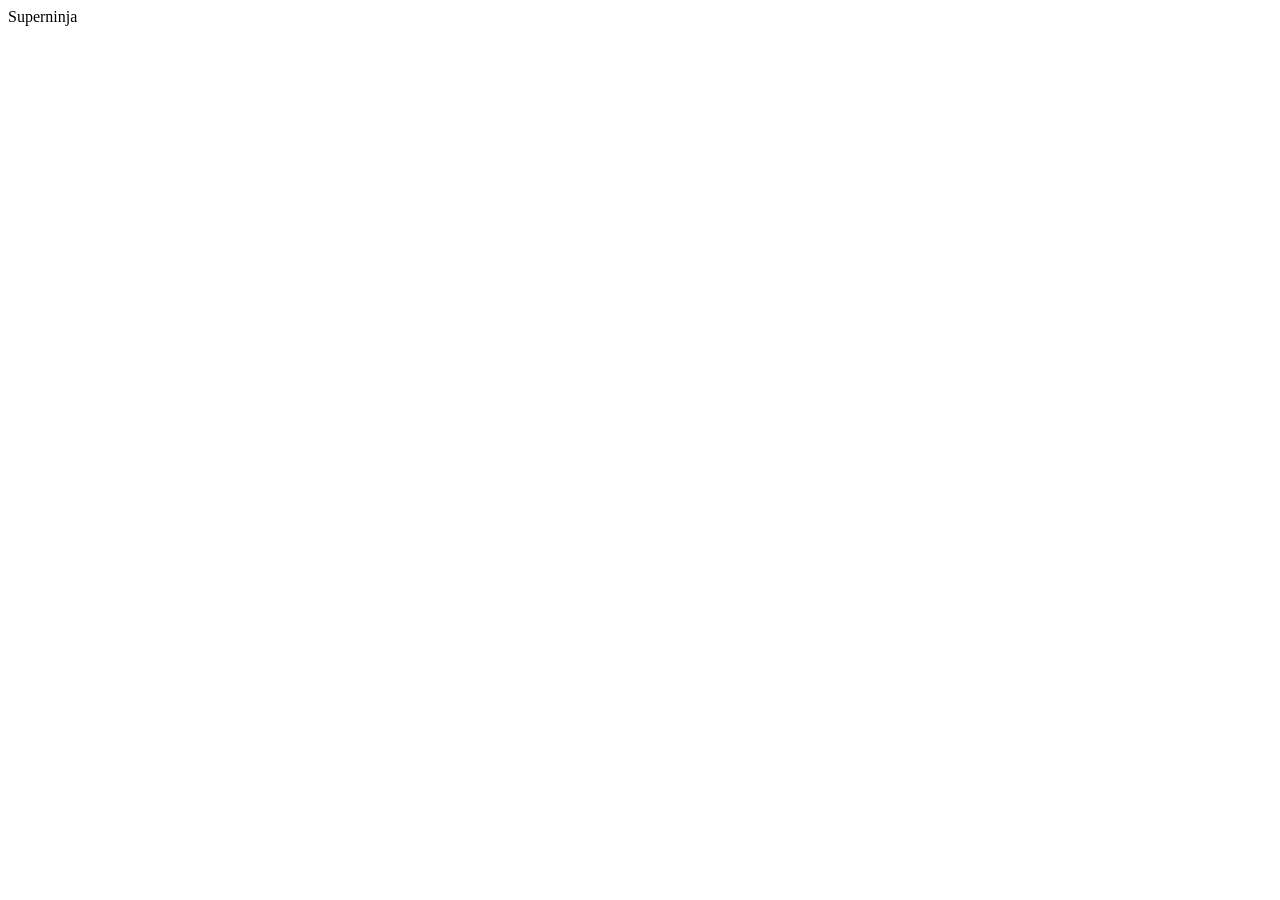
==== index.html @ 9fea65e7 "github pages" ====
<!DOCTYPE html>
<html lang="en">
<head>
  <meta charset="UTF-8">
  <meta name="viewport" content="width=device-width, initial-scale=1.0">
  <title>Superninja</title>
</head>
<body>
  <div>Superninja</div>
</body>
</html>
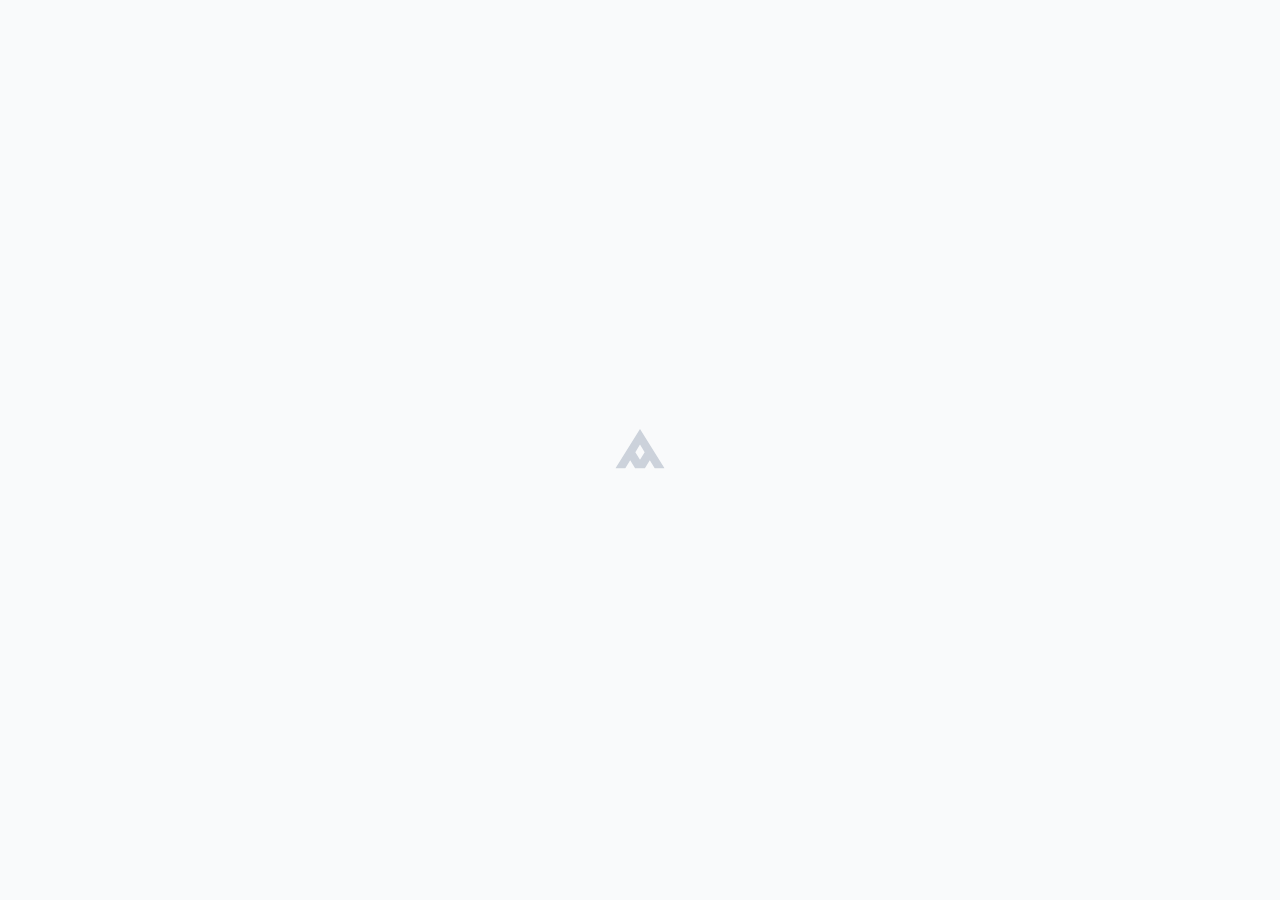
==== commit 111b15d8: "ohg" ====
--- a/index.html
+++ b/index.html
@@ -1,11 +1,46 @@
-<!DOCTYPE html>
-<html lang="en">
-<head>
-  <meta charset="UTF-8">
-  <meta name="viewport" content="width=device-width, initial-scale=1.0">
-  <title>Superninja</title>
-</head>
-<body>
-  <div>Superninja</div>
-</body>
-</html>+<!doctype html>
+<html>
+    <head lang="en">
+        <title>Anduin Design System</title>
+        <meta charset="UTF-8">
+        <meta name="title" content="Anduin Design">
+        <meta name="description" content="Anduin's UI framework for the web">
+        <meta name="viewport" content="width=device-width, initial-scale=1">
+        <link rel="icon" href="/icon.png">
+        <link rel="preconnect" href="https://fonts.googleapis.com">
+        <link rel="preconnect" href="https://fonts.gstatic.com" crossorigin>
+        <link href="https://fonts.googleapis.com/css2?family=Source+Code+Pro&display=swap" rel="stylesheet">
+        <link rel="stylesheet" href="/app.css">
+        <link rel="stylesheet" href="/doc.css">
+        <meta property="og:type" content="website">
+        <meta property="og:url" content="https://anduin.design/">
+        <meta property="og:title" content="Anduin Design System">
+        <meta property="og:description" content="Anduin's UI framework for the web">
+        <meta property="og:image" content="https://anduin.design/image.png">
+        <meta property="twitter:card" content="summary_large_image">
+        <meta property="twitter:url" content="https://anduin.design/">
+        <meta property="twitter:title" content="Anduin Design System">
+        <meta property="twitter:description" content="Anduin's UI framework for the web">
+        <meta property="twitter:image" content="https://anduin.design/image.png">
+    </head>
+    <body class="font-sans leading-28">
+        <div id="root">
+            <div class="flex h-vh100 items-center justify-center bg-gray-1 text-gray-4">
+                <svg xmlns="http://www.w3.org/2000/svg" fill="none" viewBox="0 0 16 16" width="56" height="56" class="block">
+                    <path fill="currentColor" fill-rule="evenodd" d="M8 2l7 11.2h-2.8l-1.4-2.24-1.4 2.24H6.6l-1.4-2.24-1.4 2.24H1L8 2zM6.67 8.65L8 10.82l1.33-2.17L8 6.41 6.67 8.65z"></path>
+                </svg>
+            </div>
+        </div>
+        <script type="importmap">
+            {
+              "imports": {
+                "app": "/app.js"
+              }
+            }
+        </script>
+        <script type="module">
+            import { designApp } from "app";
+            designApp.run()
+        </script>
+    </body>
+</html>
--- a/app.css
+++ b/app.css
@@ -0,0 +1,12 @@
+*,:after,:before{background:none;border:0;-webkit-box-sizing:border-box;box-sizing:border-box;color:inherit;margin:0;padding:0}button,input,optgroup,select,textarea{-webkit-appearance:none;-moz-appearance:none;appearance:none;font:inherit}code,kbd,samp{font:inherit}ol,ul{padding-left:0}img{max-width:100%}h1{font-size:32px;line-height:36px}h1,h2{font-weight:400}h2{font-size:24px;line-height:32px}h3{font-size:20px;font-weight:500;line-height:24px}h4{font-size:16px}h4,h5{font-weight:600;line-height:20px}h5{font-size:13px}h6{font-weight:600;line-height:20px}h6,small{font-size:12px}body{background-color:#f5f9fc;color:#20394d;font-family:system-ui,-apple-system,Roboto,Oxygen,Cantarell,Ubuntu,Segoe UI,sans-serif;font-size:13px;-moz-osx-font-smoothing:grayscale;-webkit-font-smoothing:antialiased;font-synthesis:none;line-height:20px;min-height:100vh}a{color:#2b95d6;text-decoration:none}a:hover{text-decoration:underline}button:not(:disabled),select:not(:disabled){cursor:pointer}button:focus,input:focus,textarea:focus{outline:none}option{background:#fff;color:#20394d}::-webkit-input-placeholder{color:#809aad}::-moz-placeholder{color:#809aad}:-ms-input-placeholder{color:#809aad}::-ms-input-placeholder{color:#809aad}::placeholder{color:#809aad}:disabled{pointer-events:none}textarea:disabled{pointer-events:auto}::-webkit-inner-spin-button{display:none}*{scrollbar-color:rgba(32,57,77,.3) transparent;scrollbar-width:auto}::-webkit-scrollbar{width:16px}::-webkit-scrollbar-thumb{background-clip:content-box;background-color:rgba(32,57,77,.3);border:4px solid transparent;border-radius:16px}::-webkit-scrollbar-thumb:hover{background-color:rgba(32,57,77,.6)}::-webkit-scrollbar-track{background-color:transparent}input[type=password]::-webkit-credentials-auto-fill-button{display:none!important;height:0;margin:0;pointer-events:none;visibility:hidden;width:0}@-webkit-keyframes an-tx330{0%{-webkit-transform:translateX(-100%);transform:translateX(-100%)}to{-webkit-transform:translateX(330%);transform:translateX(330%)}}@keyframes an-tx330{0%{-webkit-transform:translateX(-100%);transform:translateX(-100%)}to{-webkit-transform:translateX(330%);transform:translateX(330%)}}.an-tx330{-webkit-animation:an-tx330;animation:an-tx330;-webkit-animation-duration:1s;animation-duration:1s;-webkit-animation-iteration-count:infinite;animation-iteration-count:infinite}@-webkit-keyframes an-circle{0%{-webkit-transform:rotate(0deg);transform:rotate(0deg)}to{-webkit-transform:rotate(1turn);transform:rotate(1turn)}}@keyframes an-circle{0%{-webkit-transform:rotate(0deg);transform:rotate(0deg)}to{-webkit-transform:rotate(1turn);transform:rotate(1turn)}}.an-circle{-webkit-animation:an-circle .6s linear infinite;animation:an-circle .6s linear infinite}.an-pulse{-webkit-animation:an-pulse 2s infinite;animation:an-pulse 2s infinite;-webkit-animation-delay:.5s;animation-delay:.5s}@-webkit-keyframes an-pulse{0%{-webkit-box-shadow:0 0 0 0 #48aff0;box-shadow:0 0 0 0 #48aff0}to{-webkit-box-shadow:0 0 0 12px rgba(72,175,240,0);box-shadow:0 0 0 12px rgba(72,175,240,0)}}@keyframes an-pulse{0%{-webkit-box-shadow:0 0 0 0 #48aff0;box-shadow:0 0 0 0 #48aff0}to{-webkit-box-shadow:0 0 0 12px rgba(72,175,240,0);box-shadow:0 0 0 12px rgba(72,175,240,0)}}.an-fade-in{-webkit-animation-delay:var(--an-fade-in-delay,0ms);animation-delay:var(--an-fade-in-delay,0ms);-webkit-animation-duration:var(--an-fade-in-duration,.2s);animation-duration:var(--an-fade-in-duration,.2s);-webkit-animation-fill-mode:both;animation-fill-mode:both;-webkit-animation-name:an-fade-in;animation-name:an-fade-in}@-webkit-keyframes an-fade-in{0%{opacity:0}to{opacity:1}}@keyframes an-fade-in{0%{opacity:0}to{opacity:1}}.an-fadeout{-webkit-animation-duration:.4s;animation-duration:.4s;-webkit-animation-fill-mode:both;animation-fill-mode:both;-webkit-animation-name:an-fadeout;animation-name:an-fadeout}@-webkit-keyframes an-fadeout{0%{opacity:1}to{opacity:0}}@keyframes an-fadeout{0%{opacity:1}to{opacity:0}}.acl-toast-fadeout-top-right{-webkit-animation-delay:4s;animation-delay:4s;-webkit-animation-duration:1s;animation-duration:1s;-webkit-animation-fill-mode:both;animation-fill-mode:both;-webkit-animation-name:acl-toast-fadeout-top-right;animation-name:acl-toast-fadeout-top-right}@-webkit-keyframes acl-toast-fadeout-top-right{0%{opacity:1;-webkit-transform:translateX(0);transform:translateX(0)}to{opacity:0;-webkit-transform:translateX(100%);transform:translateX(100%)}}@keyframes acl-toast-fadeout-top-right{0%{opacity:1;-webkit-transform:translateX(0);transform:translateX(0)}to{opacity:0;-webkit-transform:translateX(100%);transform:translateX(100%)}}.acl-toast-fadeout-bottom-left{-webkit-animation-delay:4s;animation-delay:4s;-webkit-animation-duration:1s;animation-duration:1s;-webkit-animation-fill-mode:both;animation-fill-mode:both;-webkit-animation-name:acl-toast-fadeout-bottom-left;animation-name:acl-toast-fadeout-bottom-left}@-webkit-keyframes acl-toast-fadeout-bottom-left{0%{opacity:1;-webkit-transform:translateX(0);transform:translateX(0)}to{opacity:0;-webkit-transform:translateX(-100%);transform:translateX(-100%)}}@keyframes acl-toast-fadeout-bottom-left{0%{opacity:1;-webkit-transform:translateX(0);transform:translateX(0)}to{opacity:0;-webkit-transform:translateX(-100%);transform:translateX(-100%)}}.acl-animation-slide-in-right{-webkit-animation-duration:var(--acl-animation-duration,.3s);animation-duration:var(--acl-animation-duration,.3s);-webkit-animation-fill-mode:both;animation-fill-mode:both;-webkit-animation-name:acl-animation-slide-in-right;animation-name:acl-animation-slide-in-right}@-webkit-keyframes acl-animation-slide-in-right{0%{-webkit-transform:translateX(-100%);transform:translateX(-100%)}to{-webkit-transform:translateX(0);transform:translateX(0)}}@keyframes acl-animation-slide-in-right{0%{-webkit-transform:translateX(-100%);transform:translateX(-100%)}to{-webkit-transform:translateX(0);transform:translateX(0)}}.acl-animation-slide-in-left{-webkit-animation-duration:var(--acl-animation-duration,.3s);animation-duration:var(--acl-animation-duration,.3s);-webkit-animation-fill-mode:both;animation-fill-mode:both;-webkit-animation-name:acl-animation-slide-in-left;animation-name:acl-animation-slide-in-left}@-webkit-keyframes acl-animation-slide-in-left{0%{-webkit-transform:translateX(100%);transform:translateX(100%)}to{-webkit-transform:translateX(0);transform:translateX(0)}}@keyframes acl-animation-slide-in-left{0%{-webkit-transform:translateX(100%);transform:translateX(100%)}to{-webkit-transform:translateX(0);transform:translateX(0)}}.acl-animation-slide-in-up{-webkit-animation-duration:var(--acl-animation-duration,.3s);animation-duration:var(--acl-animation-duration,.3s);-webkit-animation-fill-mode:both;animation-fill-mode:both;-webkit-animation-name:acl-animation-slide-in-up;animation-name:acl-animation-slide-in-up}@-webkit-keyframes acl-animation-slide-in-up{0%{-webkit-transform:translateY(100%);transform:translateY(100%)}to{-webkit-transform:translateY(0);transform:translateY(0)}}@keyframes acl-animation-slide-in-up{0%{-webkit-transform:translateY(100%);transform:translateY(100%)}to{-webkit-transform:translateY(0);transform:translateY(0)}}.acl-animation-slide-in-down{-webkit-animation-duration:var(--acl-animation-duration,.3s);animation-duration:var(--acl-animation-duration,.3s);-webkit-animation-fill-mode:both;animation-fill-mode:both;-webkit-animation-name:acl-animation-slide-in-down;animation-name:acl-animation-slide-in-down}@-webkit-keyframes acl-animation-slide-in-down{0%{-webkit-transform:translateY(0);transform:translateY(0)}to{-webkit-transform:translateY(100%);transform:translateY(100%)}}@keyframes acl-animation-slide-in-down{0%{-webkit-transform:translateY(0);transform:translateY(0)}to{-webkit-transform:translateY(100%);transform:translateY(100%)}}.acl-animation-slide-out-ltr{-webkit-animation-duration:var(--acl-animation-duration,.3s);animation-duration:var(--acl-animation-duration,.3s);-webkit-animation-fill-mode:both;animation-fill-mode:both;-webkit-animation-name:acl-animation-slide-out-ltr;animation-name:acl-animation-slide-out-ltr}@-webkit-keyframes acl-animation-slide-out-ltr{0%{-webkit-transform:translateX(0);transform:translateX(0)}to{-webkit-transform:translateX(100%);transform:translateX(100%)}}@keyframes acl-animation-slide-out-ltr{0%{-webkit-transform:translateX(0);transform:translateX(0)}to{-webkit-transform:translateX(100%);transform:translateX(100%)}}.acl-animation-slide-out-rtl{-webkit-animation-duration:var(--acl-animation-duration,.3s);animation-duration:var(--acl-animation-duration,.3s);-webkit-animation-fill-mode:both;animation-fill-mode:both;-webkit-animation-name:acl-animation-slide-out-rtl;animation-name:acl-animation-slide-out-rtl}@-webkit-keyframes acl-animation-slide-out-rtl{0%{-webkit-transform:translateX(0);transform:translateX(0)}to{-webkit-transform:translateX(-100%);transform:translateX(-100%)}}@keyframes acl-animation-slide-out-rtl{0%{-webkit-transform:translateX(0);transform:translateX(0)}to{-webkit-transform:translateX(-100%);transform:translateX(-100%)}}.acl-animation-flash{-webkit-animation-duration:var(--acl-animation-duration,1s);animation-duration:var(--acl-animation-duration,1s);-webkit-animation-name:acl-animation-flash;animation-name:acl-animation-flash}@-webkit-keyframes acl-animation-flash{0%,50%,to{opacity:1}25%,75%{opacity:0}}@keyframes acl-animation-flash{0%,50%,to{opacity:1}25%,75%{opacity:0}}.border-all{border-style:solid;border-width:1px}.border-top{border-top-style:solid;border-top-width:1px}.border-right{border-right-style:solid;border-right-width:1px}.border-bottom{border-bottom-style:solid;border-bottom-width:1px}.border-left{border-left-style:solid;border-left-width:1px}.border-none{border-style:none;border-width:0}.border-1{border-width:1px}.border-2{border-width:2px}.border-4{border-width:4px}.focus\:border-primary-4:focus{border-color:#2b95d6}.focus-within\:border-primary-4:focus-within{border-color:#2b95d6}.selection\:text-transparent::-moz-selection{color:transparent}.selection\:text-transparent::selection{color:transparent}.flex-fill{flex:1 1 0px;min-height:0;min-width:0}.list-none{list-style-type:none;margin:0;padding:0}.align-inherit{vertical-align:inherit}.hover\:opacity-100:hover{opacity:1}.active\:shadow-spread{-webkit-box-shadow:0 0 0 12px transparent;box-shadow:0 0 0 12px transparent}.active\:shadow-spread:active{-webkit-box-shadow:0 0 0 2px #d3eeff;box-shadow:0 0 0 2px #d3eeff}.focus\:shadow-spread{-webkit-box-shadow:0 0 0 12px transparent;box-shadow:0 0 0 12px transparent}.focus\:shadow-spread:focus{-webkit-box-shadow:0 0 0 2px #d3eeff;box-shadow:0 0 0 2px #d3eeff}.focus-within\:shadow-spread{-webkit-box-shadow:0 0 0 12px transparent;box-shadow:0 0 0 12px transparent}.focus-within\:shadow-spread:focus-within{-webkit-box-shadow:0 0 0 2px #d3eeff;box-shadow:0 0 0 2px #d3eeff}.selection:\background-blue::-moz-selection{background:#00f}.selection:\background-blue::selection{background:#00f}.focus\:outline-none:focus{outline:none}.focus\:outline-light{outline:12px solid transparent;outline-offset:2px}.focus\:outline-light:focus{outline:2px solid #acdbf8}.js-focus-visible .focus\:outline-light:not(.focus-visible):focus{outline-color:transparent}.focus\:outline-dark{outline:12px solid transparent;outline-offset:2px}.focus\:outline-dark:focus{outline:2px solid #4f6f89}.js-focus-visible .focus\:outline-dark:not(.focus-visible):focus{outline-color:transparent}.before\:absolute:before{position:absolute}.before\:bottom-0:before{bottom:0}.before\:right-0:before{right:0}.before\:ellipsis:before{content:"..."}.after\:absolute:after{position:absolute}.after\:empty:after{content:""}.after\:right-0:after{right:0}.after\:w-px16:after{width:16px}.after\:h-px16:after{height:16px}.after\:bg-transparent:after{background-color:transparent}.after\:bg-gray-0:after{background-color:#fff}.trns-a{-webkit-transition:all .1s;transition:all .1s}.trns-o{-webkit-transition:all .1s,outline .3s ease;transition:all .1s,outline .3s ease}.trns-s{-webkit-transition:all .1s,-webkit-box-shadow .3s ease;transition:all .1s,-webkit-box-shadow .3s ease;transition:all .1s,box-shadow .3s ease;transition:all .1s,box-shadow .3s ease,-webkit-box-shadow .3s ease}:root{--color-gray-1:#f9fafb;--color-gray-2:#edeff2;--color-gray-3:#e7e9ed;--color-gray-4:#ccd2db;--color-gray-5:#98a1b2;--color-gray-6:#8790a4;--color-gray-7:#646e82;--color-gray-8:#323c4d;--color-gray-9:#1d2939;--color-gray-0:#fff;--color-danger-1:#f8e8e8;--color-danger-2:#f6c4c4;--color-danger-3:#f27777;--color-danger-4:#e32d2d;--color-danger-5:#cb0808;--color-primary-1:#dcf2fa;--color-primary-2:#aadaf9;--color-primary-3:#48aff0;--color-primary-4:#1075dc;--color-primary-5:#0158ae;--color-success-1:#cef2d5;--color-success-2:#9de5ab;--color-success-3:#38b95e;--color-success-4:#239e47;--color-success-5:#1f7931;--color-warning-1:#feefcb;--color-warning-2:#fcdea4;--color-warning-3:#ffb829;--color-warning-4:#de990f;--color-warning-5:#8c6500;--space-0:0;--space-4:4px;--space-8:8px;--space-12:12px;--space-16:16px;--space-20:20px;--space-24:24px;--space-32:32px;--space-40:40px;--space-48:48px;--shadow-1-light:0px 1px 1px 0px rgba(0,0,0,.08);--shadow-1-dark:0px 1px 1px 0px rgba(0,0,0,.16);--shadow-4:0px 1px 4px 0px rgba(0,0,0,.16);--shadow-8:0px 1px 8px 0px rgba(0,0,0,.16);--shadow-12:0px 4px 12px 0px rgba(0,0,0,.2)}*,:after,:before{--tw-border-spacing-x:0;--tw-border-spacing-y:0;--tw-pan-x: ;--tw-pan-y: ;--tw-pinch-zoom: ;--tw-scroll-snap-strictness:proximity;--tw-ordinal: ;--tw-slashed-zero: ;--tw-numeric-figure: ;--tw-numeric-spacing: ;--tw-numeric-fraction: ;--tw-ring-offset-shadow:0 0 #0000;--tw-ring-shadow:0 0 #0000;--tw-shadow:0 0 #0000;--tw-shadow-colored:0 0 #0000;--tw-contain-size: ;--tw-contain-layout: ;--tw-contain-paint: ;--tw-contain-style: }::-ms-backdrop{--tw-border-spacing-x:0;--tw-border-spacing-y:0;--tw-pan-x: ;--tw-pan-y: ;--tw-pinch-zoom: ;--tw-scroll-snap-strictness:proximity;--tw-ordinal: ;--tw-slashed-zero: ;--tw-numeric-figure: ;--tw-numeric-spacing: ;--tw-numeric-fraction: ;--tw-ring-offset-shadow:0 0 #0000;--tw-ring-shadow:0 0 #0000;--tw-shadow:0 0 #0000;--tw-shadow-colored:0 0 #0000;--tw-contain-size: ;--tw-contain-layout: ;--tw-contain-paint: ;--tw-contain-style: }::backdrop{--tw-border-spacing-x:0;--tw-border-spacing-y:0;--tw-pan-x: ;--tw-pan-y: ;--tw-pinch-zoom: ;--tw-scroll-snap-strictness:proximity;--tw-ordinal: ;--tw-slashed-zero: ;--tw-numeric-figure: ;--tw-numeric-spacing: ;--tw-numeric-fraction: ;--tw-ring-offset-shadow:0 0 #0000;--tw-ring-shadow:0 0 #0000;--tw-shadow:0 0 #0000;--tw-shadow-colored:0 0 #0000;--tw-contain-size: ;--tw-contain-layout: ;--tw-contain-paint: ;--tw-contain-style: }.pointer-events-none{pointer-events:none}.pointer-events-auto{pointer-events:auto}.visible{visibility:visible}.invisible{visibility:hidden}.fixed{position:fixed}.absolute{position:absolute}.relative{position:relative}.sticky{position:sticky}.inset-0{inset:0}.bottom-0{bottom:0}.left-0{left:0}.right-0{right:0}.top-0{top:0}.z-0{z-index:0}.z-1{z-index:1}.z-2{z-index:2}.z-3{z-index:3}.z-4{z-index:4}.z-5{z-index:5}.z-999{z-index:999}.z-9999{z-index:9999}.z-auto{z-index:auto}.m-0{margin:0}.m-12{margin:12px}.m-16{margin:16px}.m-2{margin:2px}.m-20{margin:20px}.m-24{margin:24px}.m-32{margin:32px}.m-4{margin:4px}.m-40{margin:40px}.m-48{margin:48px}.m-6{margin:6px}.m-8{margin:8px}.m-auto{margin:auto}.mx-0{margin-left:0;margin-right:0}.mx-12{margin-left:12px;margin-right:12px}.mx-16{margin-left:16px;margin-right:16px}.mx-2{margin-left:2px;margin-right:2px}.mx-20{margin-left:20px;margin-right:20px}.mx-24{margin-left:24px;margin-right:24px}.mx-32{margin-left:32px;margin-right:32px}.mx-4{margin-left:4px;margin-right:4px}.mx-40{margin-left:40px;margin-right:40px}.mx-48{margin-left:48px;margin-right:48px}.mx-6{margin-left:6px;margin-right:6px}.mx-8{margin-left:8px;margin-right:8px}.mx-auto{margin-left:auto;margin-right:auto}.my-0{margin-bottom:0;margin-top:0}.my-12{margin-bottom:12px;margin-top:12px}.my-16{margin-bottom:16px;margin-top:16px}.my-2{margin-bottom:2px;margin-top:2px}.my-20{margin-bottom:20px;margin-top:20px}.my-24{margin-bottom:24px;margin-top:24px}.my-32{margin-bottom:32px;margin-top:32px}.my-4{margin-bottom:4px;margin-top:4px}.my-40{margin-bottom:40px;margin-top:40px}.my-48{margin-bottom:48px;margin-top:48px}.my-6{margin-bottom:6px;margin-top:6px}.my-8{margin-bottom:8px;margin-top:8px}.my-auto{margin-bottom:auto;margin-top:auto}.mb-0{margin-bottom:0}.mb-12{margin-bottom:12px}.mb-16{margin-bottom:16px}.mb-2{margin-bottom:2px}.mb-20{margin-bottom:20px}.mb-24{margin-bottom:24px}.mb-32{margin-bottom:32px}.mb-4{margin-bottom:4px}.mb-40{margin-bottom:40px}.mb-48{margin-bottom:48px}.mb-6{margin-bottom:6px}.mb-8{margin-bottom:8px}.mb-auto{margin-bottom:auto}.ml-0{margin-left:0}.ml-12{margin-left:12px}.ml-16{margin-left:16px}.ml-2{margin-left:2px}.ml-20{margin-left:20px}.ml-24{margin-left:24px}.ml-32{margin-left:32px}.ml-4{margin-left:4px}.ml-40{margin-left:40px}.ml-48{margin-left:48px}.ml-6{margin-left:6px}.ml-8{margin-left:8px}.ml-auto{margin-left:auto}.mr-0{margin-right:0}.mr-12{margin-right:12px}.mr-16{margin-right:16px}.mr-2{margin-right:2px}.mr-20{margin-right:20px}.mr-24{margin-right:24px}.mr-32{margin-right:32px}.mr-4{margin-right:4px}.mr-40{margin-right:40px}.mr-48{margin-right:48px}.mr-6{margin-right:6px}.mr-8{margin-right:8px}.mr-auto{margin-right:auto}.mt-0{margin-top:0}.mt-12{margin-top:12px}.mt-16{margin-top:16px}.mt-2{margin-top:2px}.mt-20{margin-top:20px}.mt-24{margin-top:24px}.mt-32{margin-top:32px}.mt-4{margin-top:4px}.mt-40{margin-top:40px}.mt-48{margin-top:48px}.mt-6{margin-top:6px}.mt-8{margin-top:8px}.mt-auto{margin-top:auto}.line-clamp-1{-webkit-line-clamp:1}.line-clamp-1,.line-clamp-2{display:-webkit-box;overflow:hidden;-webkit-box-orient:vertical}.line-clamp-2{-webkit-line-clamp:2}.line-clamp-3{-webkit-line-clamp:3}.line-clamp-3,.line-clamp-4{display:-webkit-box;overflow:hidden;-webkit-box-orient:vertical}.line-clamp-4{-webkit-line-clamp:4}.line-clamp-5{-webkit-line-clamp:5}.line-clamp-5,.line-clamp-6{display:-webkit-box;overflow:hidden;-webkit-box-orient:vertical}.line-clamp-6{-webkit-line-clamp:6}.line-clamp-none{overflow:visible;-webkit-box-orient:horizontal;-webkit-line-clamp:none}.block,.line-clamp-none{display:block}.inline-block{display:inline-block}.flex{display:flex}.inline-flex{display:inline-flex}.grid{display:grid}.hidden{display:none}.h-auto{height:auto}.h-custom-1{height:var(--height-custom-1)}.h-custom-2{height:var(--height-custom-2)}.h-custom-3{height:var(--height-custom-3)}.h-max{height:-webkit-max-content;height:-moz-max-content;height:max-content}.h-min{height:-webkit-min-content;height:-moz-min-content;height:min-content}.h-pc100{height:100%}.h-px1{height:1px}.h-px128{height:128px}.h-px16{height:16px}.h-px20{height:20px}.h-px24{height:24px}.h-px256{height:256px}.h-px32{height:32px}.h-px40{height:40px}.h-px48{height:48px}.h-px64{height:64px}.h-px8{height:8px}.h-vh100{height:100vh}.min-h-pc100{min-height:100%}.min-h-vh100{min-height:100vh}.w-auto{width:auto}.w-custom-1{width:var(--width-custom-1)}.w-custom-2{width:var(--width-custom-2)}.w-custom-3{width:var(--width-custom-3)}.w-fit{width:-webkit-fit-content;width:-moz-fit-content;width:fit-content}.w-max{width:-webkit-max-content;width:-moz-max-content;width:max-content}.w-min{width:-webkit-min-content;width:-moz-min-content;width:min-content}.w-pc10{width:10%}.w-pc100{width:100%}.w-pc20{width:20%}.w-pc25{width:25%}.w-pc30{width:30%}.w-pc33{width:33.33333%}.w-pc40{width:40%}.w-pc50{width:50%}.w-pc60{width:60%}.w-pc66{width:66.66667%}.w-pc70{width:70%}.w-pc75{width:75%}.w-pc80{width:80%}.w-pc90{width:90%}.w-px1{width:1px}.w-px1024{width:1024px}.w-px128{width:128px}.w-px1536{width:1536px}.w-px16{width:16px}.w-px20{width:20px}.w-px24{width:24px}.w-px256{width:256px}.w-px32{width:32px}.w-px40{width:40px}.w-px48{width:48px}.w-px480{width:480px}.w-px512{width:512px}.w-px64{width:64px}.w-px640{width:640px}.w-px768{width:768px}.w-px8{width:8px}.min-w-fit{min-width:-webkit-fit-content;min-width:-moz-fit-content;min-width:fit-content}.min-w-max{min-width:-webkit-max-content;min-width:-moz-max-content;min-width:max-content}.min-w-min{min-width:-webkit-min-content;min-width:-moz-min-content;min-width:min-content}.max-w-custom-1{max-width:var(--max-width-custom-1)}.max-w-custom-2{max-width:var(--max-width-custom-2)}.max-w-custom-3{max-width:var(--max-width-custom-3)}.max-w-pc100{max-width:100%}.max-w-px1024{max-width:1024px}.max-w-px128{max-width:128px}.max-w-px256{max-width:256px}.max-w-px480{max-width:480px}.max-w-px512{max-width:512px}.max-w-px640{max-width:640px}.max-w-px768{max-width:768px}.flex-1{flex:1 1 0%}.flex-none{flex:none}.flex-grow,.grow{flex-grow:1}.cursor-crosshair{cursor:crosshair}.cursor-default{cursor:default}.cursor-ew-resize{cursor:ew-resize}.cursor-help{cursor:help}.cursor-move{cursor:move}.cursor-nesw-resize{cursor:nesw-resize}.cursor-not-allowed{cursor:not-allowed}.cursor-ns-resize{cursor:ns-resize}.cursor-nwse-resize{cursor:nwse-resize}.cursor-pointer{cursor:pointer}.cursor-text{cursor:text}.select-none{-webkit-user-select:none;-moz-user-select:none;-ms-user-select:none;user-select:none}.resize-none{resize:none}.resize-y{resize:vertical}.resize-x{resize:horizontal}.resize{resize:both}.grid-cols-1{grid-template-columns:repeat(1,minmax(0,1fr))}.grid-cols-2{grid-template-columns:repeat(2,minmax(0,1fr))}.grid-cols-3{grid-template-columns:repeat(3,minmax(0,1fr))}.grid-cols-4{grid-template-columns:repeat(4,minmax(0,1fr))}.grid-cols-6{grid-template-columns:repeat(6,minmax(0,1fr))}.grid-cols-8{grid-template-columns:repeat(8,minmax(0,1fr))}.flex-row{flex-direction:row}.flex-row-reverse{flex-direction:row-reverse}.flex-col{flex-direction:column}.flex-col-reverse{flex-direction:column-reverse}.flex-wrap{flex-wrap:wrap}.items-start{align-items:flex-start}.items-end{align-items:flex-end}.items-center{align-items:center}.items-baseline{align-items:baseline}.items-stretch{align-items:stretch}.justify-start{justify-content:flex-start}.justify-end{justify-content:flex-end}.justify-center{justify-content:center}.justify-between{justify-content:space-between}.justify-around{justify-content:space-around}.gap-x-0{-webkit-column-gap:0;-moz-column-gap:0;column-gap:0}.gap-x-12{-webkit-column-gap:12px;-moz-column-gap:12px;column-gap:12px}.gap-x-16{-webkit-column-gap:16px;-moz-column-gap:16px;column-gap:16px}.gap-x-2{-webkit-column-gap:2px;-moz-column-gap:2px;column-gap:2px}.gap-x-20{-webkit-column-gap:20px;-moz-column-gap:20px;column-gap:20px}.gap-x-24{-webkit-column-gap:24px;-moz-column-gap:24px;column-gap:24px}.gap-x-32{-webkit-column-gap:32px;-moz-column-gap:32px;column-gap:32px}.gap-x-4{-webkit-column-gap:4px;-moz-column-gap:4px;column-gap:4px}.gap-x-40{-webkit-column-gap:40px;-moz-column-gap:40px;column-gap:40px}.gap-x-48{-webkit-column-gap:48px;-moz-column-gap:48px;column-gap:48px}.gap-x-6{-webkit-column-gap:6px;-moz-column-gap:6px;column-gap:6px}.gap-x-8{-webkit-column-gap:8px;-moz-column-gap:8px;column-gap:8px}.gap-y-0{row-gap:0}.gap-y-12{row-gap:12px}.gap-y-16{row-gap:16px}.gap-y-2{row-gap:2px}.gap-y-20{row-gap:20px}.gap-y-24{row-gap:24px}.gap-y-32{row-gap:32px}.gap-y-4{row-gap:4px}.gap-y-40{row-gap:40px}.gap-y-48{row-gap:48px}.gap-y-6{row-gap:6px}.gap-y-8{row-gap:8px}.space-x-0>:not([hidden])~:not([hidden]){--tw-space-x-reverse:0;margin-left:calc(0px*(1 - var(--tw-space-x-reverse)));margin-right:calc(0px*var(--tw-space-x-reverse))}.space-x-12>:not([hidden])~:not([hidden]){--tw-space-x-reverse:0;margin-left:calc(12px*(1 - var(--tw-space-x-reverse)));margin-right:calc(12px*var(--tw-space-x-reverse))}.space-x-16>:not([hidden])~:not([hidden]){--tw-space-x-reverse:0;margin-left:calc(16px*(1 - var(--tw-space-x-reverse)));margin-right:calc(16px*var(--tw-space-x-reverse))}.space-x-2>:not([hidden])~:not([hidden]){--tw-space-x-reverse:0;margin-left:calc(2px*(1 - var(--tw-space-x-reverse)));margin-right:calc(2px*var(--tw-space-x-reverse))}.space-x-20>:not([hidden])~:not([hidden]){--tw-space-x-reverse:0;margin-left:calc(20px*(1 - var(--tw-space-x-reverse)));margin-right:calc(20px*var(--tw-space-x-reverse))}.space-x-24>:not([hidden])~:not([hidden]){--tw-space-x-reverse:0;margin-left:calc(24px*(1 - var(--tw-space-x-reverse)));margin-right:calc(24px*var(--tw-space-x-reverse))}.space-x-32>:not([hidden])~:not([hidden]){--tw-space-x-reverse:0;margin-left:calc(32px*(1 - var(--tw-space-x-reverse)));margin-right:calc(32px*var(--tw-space-x-reverse))}.space-x-4>:not([hidden])~:not([hidden]){--tw-space-x-reverse:0;margin-left:calc(4px*(1 - var(--tw-space-x-reverse)));margin-right:calc(4px*var(--tw-space-x-reverse))}.space-x-40>:not([hidden])~:not([hidden]){--tw-space-x-reverse:0;margin-left:calc(40px*(1 - var(--tw-space-x-reverse)));margin-right:calc(40px*var(--tw-space-x-reverse))}.space-x-48>:not([hidden])~:not([hidden]){--tw-space-x-reverse:0;margin-left:calc(48px*(1 - var(--tw-space-x-reverse)));margin-right:calc(48px*var(--tw-space-x-reverse))}.space-x-6>:not([hidden])~:not([hidden]){--tw-space-x-reverse:0;margin-left:calc(6px*(1 - var(--tw-space-x-reverse)));margin-right:calc(6px*var(--tw-space-x-reverse))}.space-x-8>:not([hidden])~:not([hidden]){--tw-space-x-reverse:0;margin-left:calc(8px*(1 - var(--tw-space-x-reverse)));margin-right:calc(8px*var(--tw-space-x-reverse))}.space-y-0>:not([hidden])~:not([hidden]){--tw-space-y-reverse:0;margin-bottom:calc(0px*var(--tw-space-y-reverse));margin-top:calc(0px*(1 - var(--tw-space-y-reverse)))}.space-y-12>:not([hidden])~:not([hidden]){--tw-space-y-reverse:0;margin-bottom:calc(12px*var(--tw-space-y-reverse));margin-top:calc(12px*(1 - var(--tw-space-y-reverse)))}.space-y-16>:not([hidden])~:not([hidden]){--tw-space-y-reverse:0;margin-bottom:calc(16px*var(--tw-space-y-reverse));margin-top:calc(16px*(1 - var(--tw-space-y-reverse)))}.space-y-2>:not([hidden])~:not([hidden]){--tw-space-y-reverse:0;margin-bottom:calc(2px*var(--tw-space-y-reverse));margin-top:calc(2px*(1 - var(--tw-space-y-reverse)))}.space-y-20>:not([hidden])~:not([hidden]){--tw-space-y-reverse:0;margin-bottom:calc(20px*var(--tw-space-y-reverse));margin-top:calc(20px*(1 - var(--tw-space-y-reverse)))}.space-y-24>:not([hidden])~:not([hidden]){--tw-space-y-reverse:0;margin-bottom:calc(24px*var(--tw-space-y-reverse));margin-top:calc(24px*(1 - var(--tw-space-y-reverse)))}.space-y-32>:not([hidden])~:not([hidden]){--tw-space-y-reverse:0;margin-bottom:calc(32px*var(--tw-space-y-reverse));margin-top:calc(32px*(1 - var(--tw-space-y-reverse)))}.space-y-4>:not([hidden])~:not([hidden]){--tw-space-y-reverse:0;margin-bottom:calc(4px*var(--tw-space-y-reverse));margin-top:calc(4px*(1 - var(--tw-space-y-reverse)))}.space-y-40>:not([hidden])~:not([hidden]){--tw-space-y-reverse:0;margin-bottom:calc(40px*var(--tw-space-y-reverse));margin-top:calc(40px*(1 - var(--tw-space-y-reverse)))}.space-y-48>:not([hidden])~:not([hidden]){--tw-space-y-reverse:0;margin-bottom:calc(48px*var(--tw-space-y-reverse));margin-top:calc(48px*(1 - var(--tw-space-y-reverse)))}.space-y-6>:not([hidden])~:not([hidden]){--tw-space-y-reverse:0;margin-bottom:calc(6px*var(--tw-space-y-reverse));margin-top:calc(6px*(1 - var(--tw-space-y-reverse)))}.space-y-8>:not([hidden])~:not([hidden]){--tw-space-y-reverse:0;margin-bottom:calc(8px*var(--tw-space-y-reverse));margin-top:calc(8px*(1 - var(--tw-space-y-reverse)))}.divide-y-reverse>:not([hidden])~:not([hidden]){--tw-divide-y-reverse:1}.divide-x-reverse>:not([hidden])~:not([hidden]){--tw-divide-x-reverse:1}.divide-danger-1>:not([hidden])~:not([hidden]){--tw-divide-opacity:1;border-color:rgb(248 232 232/var(--tw-divide-opacity))}.divide-danger-2>:not([hidden])~:not([hidden]){--tw-divide-opacity:1;border-color:rgb(246 196 196/var(--tw-divide-opacity))}.divide-danger-3>:not([hidden])~:not([hidden]){--tw-divide-opacity:1;border-color:rgb(242 119 119/var(--tw-divide-opacity))}.divide-danger-4>:not([hidden])~:not([hidden]){--tw-divide-opacity:1;border-color:rgb(227 45 45/var(--tw-divide-opacity))}.divide-danger-5>:not([hidden])~:not([hidden]){--tw-divide-opacity:1;border-color:rgb(203 8 8/var(--tw-divide-opacity))}.divide-gray-0>:not([hidden])~:not([hidden]){--tw-divide-opacity:1;border-color:rgb(255 255 255/var(--tw-divide-opacity))}.divide-gray-1>:not([hidden])~:not([hidden]){--tw-divide-opacity:1;border-color:rgb(249 250 251/var(--tw-divide-opacity))}.divide-gray-2>:not([hidden])~:not([hidden]){--tw-divide-opacity:1;border-color:rgb(237 239 242/var(--tw-divide-opacity))}.divide-gray-3>:not([hidden])~:not([hidden]){--tw-divide-opacity:1;border-color:rgb(231 233 237/var(--tw-divide-opacity))}.divide-gray-4>:not([hidden])~:not([hidden]){--tw-divide-opacity:1;border-color:rgb(204 210 219/var(--tw-divide-opacity))}.divide-gray-5>:not([hidden])~:not([hidden]){--tw-divide-opacity:1;border-color:rgb(152 161 178/var(--tw-divide-opacity))}.divide-gray-6>:not([hidden])~:not([hidden]){--tw-divide-opacity:1;border-color:rgb(135 144 164/var(--tw-divide-opacity))}.divide-gray-7>:not([hidden])~:not([hidden]){--tw-divide-opacity:1;border-color:rgb(100 110 130/var(--tw-divide-opacity))}.divide-gray-8>:not([hidden])~:not([hidden]){--tw-divide-opacity:1;border-color:rgb(50 60 77/var(--tw-divide-opacity))}.divide-gray-9>:not([hidden])~:not([hidden]){--tw-divide-opacity:1;border-color:rgb(29 41 57/var(--tw-divide-opacity))}.divide-primary-1>:not([hidden])~:not([hidden]){--tw-divide-opacity:1;border-color:rgb(220 242 250/var(--tw-divide-opacity))}.divide-primary-2>:not([hidden])~:not([hidden]){--tw-divide-opacity:1;border-color:rgb(170 218 249/var(--tw-divide-opacity))}.divide-primary-3>:not([hidden])~:not([hidden]){--tw-divide-opacity:1;border-color:rgb(72 175 240/var(--tw-divide-opacity))}.divide-primary-4>:not([hidden])~:not([hidden]){--tw-divide-opacity:1;border-color:rgb(16 117 220/var(--tw-divide-opacity))}.divide-primary-5>:not([hidden])~:not([hidden]){--tw-divide-opacity:1;border-color:rgb(1 88 174/var(--tw-divide-opacity))}.divide-success-1>:not([hidden])~:not([hidden]){--tw-divide-opacity:1;border-color:rgb(206 242 213/var(--tw-divide-opacity))}.divide-success-2>:not([hidden])~:not([hidden]){--tw-divide-opacity:1;border-color:rgb(157 229 171/var(--tw-divide-opacity))}.divide-success-3>:not([hidden])~:not([hidden]){--tw-divide-opacity:1;border-color:rgb(56 185 94/var(--tw-divide-opacity))}.divide-success-4>:not([hidden])~:not([hidden]){--tw-divide-opacity:1;border-color:rgb(35 158 71/var(--tw-divide-opacity))}.divide-success-5>:not([hidden])~:not([hidden]){--tw-divide-opacity:1;border-color:rgb(31 121 49/var(--tw-divide-opacity))}.divide-warning-1>:not([hidden])~:not([hidden]){--tw-divide-opacity:1;border-color:rgb(254 239 203/var(--tw-divide-opacity))}.divide-warning-2>:not([hidden])~:not([hidden]){--tw-divide-opacity:1;border-color:rgb(252 222 164/var(--tw-divide-opacity))}.divide-warning-3>:not([hidden])~:not([hidden]){--tw-divide-opacity:1;border-color:rgb(255 184 41/var(--tw-divide-opacity))}.divide-warning-4>:not([hidden])~:not([hidden]){--tw-divide-opacity:1;border-color:rgb(222 153 15/var(--tw-divide-opacity))}.divide-warning-5>:not([hidden])~:not([hidden]){--tw-divide-opacity:1;border-color:rgb(140 101 0/var(--tw-divide-opacity))}.overflow-auto{overflow:auto}.overflow-hidden{overflow:hidden}.overflow-visible{overflow:visible}.overflow-scroll{overflow:scroll}.overflow-x-auto{overflow-x:auto}.overflow-y-auto{overflow-y:auto}.overflow-x-hidden{overflow-x:hidden}.overflow-y-hidden{overflow-y:hidden}.overflow-x-visible{overflow-x:visible}.overflow-y-visible{overflow-y:visible}.overflow-x-scroll{overflow-x:scroll}.overflow-y-scroll{overflow-y:scroll}.truncate{overflow:hidden;text-overflow:ellipsis;white-space:nowrap}.whitespace-normal{white-space:normal}.whitespace-nowrap{white-space:nowrap}.whitespace-pre{white-space:pre}.whitespace-pre-line{white-space:pre-line}.whitespace-pre-wrap{white-space:pre-wrap}.text-wrap{text-wrap:wrap}.text-nowrap{text-wrap:nowrap}.text-balance{text-wrap:balance}.text-pretty{text-wrap:pretty}.break-words{overflow-wrap:break-word}.break-all{word-break:break-all}.rounded-0{border-radius:0}.rounded-2{border-radius:2px}.rounded-3{border-radius:3px}.rounded-4{border-radius:4px}.rounded-6{border-radius:6px}.rounded-8{border-radius:8px}.rounded-full{border-radius:9999px}.rounded-b-0{border-bottom-right-radius:0}.rounded-b-0,.rounded-l-0{border-bottom-left-radius:0}.rounded-l-0{border-top-left-radius:0}.rounded-r-0{border-bottom-right-radius:0}.rounded-r-0,.rounded-t-0{border-top-right-radius:0}.rounded-t-0{border-top-left-radius:0}.border-3{border-width:3px}.border-solid{border-style:solid}.border-dashed{border-style:dashed}.border-none{border-style:none}.border-current{border-color:currentColor}.border-custom-1{border-color:var(--color-custom-1)}.border-custom-2{border-color:var(--color-custom-2)}.border-custom-3{border-color:var(--color-custom-3)}.border-danger-1{--tw-border-opacity:1;border-color:rgb(248 232 232/var(--tw-border-opacity))}.border-danger-2{--tw-border-opacity:1;border-color:rgb(246 196 196/var(--tw-border-opacity))}.border-danger-3{--tw-border-opacity:1;border-color:rgb(242 119 119/var(--tw-border-opacity))}.border-danger-4{--tw-border-opacity:1;border-color:rgb(227 45 45/var(--tw-border-opacity))}.border-danger-5{--tw-border-opacity:1;border-color:rgb(203 8 8/var(--tw-border-opacity))}.border-gray-0{--tw-border-opacity:1;border-color:rgb(255 255 255/var(--tw-border-opacity))}.border-gray-1{--tw-border-opacity:1;border-color:rgb(249 250 251/var(--tw-border-opacity))}.border-gray-2{--tw-border-opacity:1;border-color:rgb(237 239 242/var(--tw-border-opacity))}.border-gray-3{--tw-border-opacity:1;border-color:rgb(231 233 237/var(--tw-border-opacity))}.border-gray-4{--tw-border-opacity:1;border-color:rgb(204 210 219/var(--tw-border-opacity))}.border-gray-5{--tw-border-opacity:1;border-color:rgb(152 161 178/var(--tw-border-opacity))}.border-gray-6{--tw-border-opacity:1;border-color:rgb(135 144 164/var(--tw-border-opacity))}.border-gray-7{--tw-border-opacity:1;border-color:rgb(100 110 130/var(--tw-border-opacity))}.border-gray-8{--tw-border-opacity:1;border-color:rgb(50 60 77/var(--tw-border-opacity))}.border-gray-9{--tw-border-opacity:1;border-color:rgb(29 41 57/var(--tw-border-opacity))}.border-primary-1{--tw-border-opacity:1;border-color:rgb(220 242 250/var(--tw-border-opacity))}.border-primary-2{--tw-border-opacity:1;border-color:rgb(170 218 249/var(--tw-border-opacity))}.border-primary-3{--tw-border-opacity:1;border-color:rgb(72 175 240/var(--tw-border-opacity))}.border-primary-4{--tw-border-opacity:1;border-color:rgb(16 117 220/var(--tw-border-opacity))}.border-primary-5{--tw-border-opacity:1;border-color:rgb(1 88 174/var(--tw-border-opacity))}.border-success-1{--tw-border-opacity:1;border-color:rgb(206 242 213/var(--tw-border-opacity))}.border-success-2{--tw-border-opacity:1;border-color:rgb(157 229 171/var(--tw-border-opacity))}.border-success-3{--tw-border-opacity:1;border-color:rgb(56 185 94/var(--tw-border-opacity))}.border-success-4{--tw-border-opacity:1;border-color:rgb(35 158 71/var(--tw-border-opacity))}.border-success-5{--tw-border-opacity:1;border-color:rgb(31 121 49/var(--tw-border-opacity))}.border-transparent{border-color:transparent}.border-warning-1{--tw-border-opacity:1;border-color:rgb(254 239 203/var(--tw-border-opacity))}.border-warning-2{--tw-border-opacity:1;border-color:rgb(252 222 164/var(--tw-border-opacity))}.border-warning-3{--tw-border-opacity:1;border-color:rgb(255 184 41/var(--tw-border-opacity))}.border-warning-4{--tw-border-opacity:1;border-color:rgb(222 153 15/var(--tw-border-opacity))}.border-warning-5{--tw-border-opacity:1;border-color:rgb(140 101 0/var(--tw-border-opacity))}.border-opacity-0{--tw-border-opacity:0}.border-opacity-10{--tw-border-opacity:.1}.border-opacity-100{--tw-border-opacity:1}.border-opacity-20{--tw-border-opacity:.2}.border-opacity-30{--tw-border-opacity:.3}.border-opacity-40{--tw-border-opacity:.4}.border-opacity-50{--tw-border-opacity:.5}.border-opacity-60{--tw-border-opacity:.6}.border-opacity-70{--tw-border-opacity:.7}.border-opacity-80{--tw-border-opacity:.8}.border-opacity-90{--tw-border-opacity:.9}.bg-current{background-color:currentColor}.bg-custom-1{background-color:var(--color-custom-1)}.bg-custom-2{background-color:var(--color-custom-2)}.bg-custom-3{background-color:var(--color-custom-3)}.bg-custom-4{background-color:var(--color-custom-4)}.bg-danger-1{--tw-bg-opacity:1;background-color:rgb(248 232 232/var(--tw-bg-opacity))}.bg-danger-2{--tw-bg-opacity:1;background-color:rgb(246 196 196/var(--tw-bg-opacity))}.bg-danger-3{--tw-bg-opacity:1;background-color:rgb(242 119 119/var(--tw-bg-opacity))}.bg-danger-4{--tw-bg-opacity:1;background-color:rgb(227 45 45/var(--tw-bg-opacity))}.bg-danger-5{--tw-bg-opacity:1;background-color:rgb(203 8 8/var(--tw-bg-opacity))}.bg-gray-0{background-color:rgb(255 255 255/var(--tw-bg-opacity))}.bg-gray-0,.bg-gray-1{--tw-bg-opacity:1}.bg-gray-1{background-color:rgb(249 250 251/var(--tw-bg-opacity))}.bg-gray-2{background-color:rgb(237 239 242/var(--tw-bg-opacity))}.bg-gray-2,.bg-gray-3{--tw-bg-opacity:1}.bg-gray-3{background-color:rgb(231 233 237/var(--tw-bg-opacity))}.bg-gray-4{background-color:rgb(204 210 219/var(--tw-bg-opacity))}.bg-gray-4,.bg-gray-5{--tw-bg-opacity:1}.bg-gray-5{background-color:rgb(152 161 178/var(--tw-bg-opacity))}.bg-gray-6{background-color:rgb(135 144 164/var(--tw-bg-opacity))}.bg-gray-6,.bg-gray-7{--tw-bg-opacity:1}.bg-gray-7{background-color:rgb(100 110 130/var(--tw-bg-opacity))}.bg-gray-8{background-color:rgb(50 60 77/var(--tw-bg-opacity))}.bg-gray-8,.bg-gray-9{--tw-bg-opacity:1}.bg-gray-9{background-color:rgb(29 41 57/var(--tw-bg-opacity))}.bg-primary-1{--tw-bg-opacity:1;background-color:rgb(220 242 250/var(--tw-bg-opacity))}.bg-primary-2{--tw-bg-opacity:1;background-color:rgb(170 218 249/var(--tw-bg-opacity))}.bg-primary-3{--tw-bg-opacity:1;background-color:rgb(72 175 240/var(--tw-bg-opacity))}.bg-primary-4{--tw-bg-opacity:1;background-color:rgb(16 117 220/var(--tw-bg-opacity))}.bg-primary-5{--tw-bg-opacity:1;background-color:rgb(1 88 174/var(--tw-bg-opacity))}.bg-success-1{--tw-bg-opacity:1;background-color:rgb(206 242 213/var(--tw-bg-opacity))}.bg-success-2{--tw-bg-opacity:1;background-color:rgb(157 229 171/var(--tw-bg-opacity))}.bg-success-3{--tw-bg-opacity:1;background-color:rgb(56 185 94/var(--tw-bg-opacity))}.bg-success-4{--tw-bg-opacity:1;background-color:rgb(35 158 71/var(--tw-bg-opacity))}.bg-success-5{--tw-bg-opacity:1;background-color:rgb(31 121 49/var(--tw-bg-opacity))}.bg-transparent{background-color:transparent}.bg-warning-1{--tw-bg-opacity:1;background-color:rgb(254 239 203/var(--tw-bg-opacity))}.bg-warning-2{--tw-bg-opacity:1;background-color:rgb(252 222 164/var(--tw-bg-opacity))}.bg-warning-3{--tw-bg-opacity:1;background-color:rgb(255 184 41/var(--tw-bg-opacity))}.bg-warning-4{--tw-bg-opacity:1;background-color:rgb(222 153 15/var(--tw-bg-opacity))}.bg-warning-5{--tw-bg-opacity:1;background-color:rgb(140 101 0/var(--tw-bg-opacity))}.bg-opacity-0{--tw-bg-opacity:0}.bg-opacity-10{--tw-bg-opacity:.1}.bg-opacity-100{--tw-bg-opacity:1}.bg-opacity-20{--tw-bg-opacity:.2}.bg-opacity-30{--tw-bg-opacity:.3}.bg-opacity-40{--tw-bg-opacity:.4}.bg-opacity-50{--tw-bg-opacity:.5}.bg-opacity-60{--tw-bg-opacity:.6}.bg-opacity-70{--tw-bg-opacity:.7}.bg-opacity-80{--tw-bg-opacity:.8}.bg-opacity-90{--tw-bg-opacity:.9}.p-0{padding:0}.p-12{padding:12px}.p-16{padding:16px}.p-2{padding:2px}.p-20{padding:20px}.p-24{padding:24px}.p-32{padding:32px}.p-4{padding:4px}.p-40{padding:40px}.p-48{padding:48px}.p-6{padding:6px}.p-8{padding:8px}.px-0{padding-left:0;padding-right:0}.px-12{padding-left:12px;padding-right:12px}.px-16{padding-left:16px;padding-right:16px}.px-2{padding-left:2px;padding-right:2px}.px-20{padding-left:20px;padding-right:20px}.px-24{padding-left:24px;padding-right:24px}.px-32{padding-left:32px;padding-right:32px}.px-4{padding-left:4px;padding-right:4px}.px-40{padding-left:40px;padding-right:40px}.px-48{padding-left:48px;padding-right:48px}.px-6{padding-left:6px;padding-right:6px}.px-8{padding-left:8px;padding-right:8px}.py-0{padding-bottom:0;padding-top:0}.py-12{padding-bottom:12px;padding-top:12px}.py-16{padding-bottom:16px;padding-top:16px}.py-2{padding-bottom:2px;padding-top:2px}.py-20{padding-bottom:20px;padding-top:20px}.py-24{padding-bottom:24px;padding-top:24px}.py-32{padding-bottom:32px;padding-top:32px}.py-4{padding-bottom:4px;padding-top:4px}.py-40{padding-bottom:40px;padding-top:40px}.py-48{padding-bottom:48px;padding-top:48px}.py-6{padding-bottom:6px;padding-top:6px}.py-8{padding-bottom:8px;padding-top:8px}.pb-0{padding-bottom:0}.pb-12{padding-bottom:12px}.pb-16{padding-bottom:16px}.pb-2{padding-bottom:2px}.pb-20{padding-bottom:20px}.pb-24{padding-bottom:24px}.pb-32{padding-bottom:32px}.pb-4{padding-bottom:4px}.pb-40{padding-bottom:40px}.pb-48{padding-bottom:48px}.pb-6{padding-bottom:6px}.pb-8{padding-bottom:8px}.pl-0{padding-left:0}.pl-12{padding-left:12px}.pl-16{padding-left:16px}.pl-2{padding-left:2px}.pl-20{padding-left:20px}.pl-24{padding-left:24px}.pl-32{padding-left:32px}.pl-4{padding-left:4px}.pl-40{padding-left:40px}.pl-48{padding-left:48px}.pl-6{padding-left:6px}.pl-8{padding-left:8px}.pr-0{padding-right:0}.pr-12{padding-right:12px}.pr-16{padding-right:16px}.pr-2{padding-right:2px}.pr-20{padding-right:20px}.pr-24{padding-right:24px}.pr-32{padding-right:32px}.pr-4{padding-right:4px}.pr-40{padding-right:40px}.pr-48{padding-right:48px}.pr-6{padding-right:6px}.pr-8{padding-right:8px}.pt-0{padding-top:0}.pt-12{padding-top:12px}.pt-16{padding-top:16px}.pt-2{padding-top:2px}.pt-20{padding-top:20px}.pt-24{padding-top:24px}.pt-32{padding-top:32px}.pt-4{padding-top:4px}.pt-40{padding-top:40px}.pt-48{padding-top:48px}.pt-6{padding-top:6px}.pt-8{padding-top:8px}.text-left{text-align:left}.text-center{text-align:center}.text-right{text-align:right}.text-justify{text-align:justify}.align-baseline{vertical-align:baseline}.align-top{vertical-align:top}.align-middle{vertical-align:middle}.align-bottom{vertical-align:bottom}.align-text-bottom{vertical-align:text-bottom}.font-mono{font-family:monospace}.font-sans{font-family:system-ui,-apple-system,Roboto,Oxygen,Cantarell,Ubuntu,Segoe UI,sans-serif}.text-10{font-size:10px}.text-11{font-size:11px}.text-13{font-size:13px}.text-15{font-size:15px}.text-17{font-size:17px}.text-20{font-size:20px}.text-23{font-size:23px}.text-26{font-size:26px}.text-30{font-size:30px}.text-35{font-size:35px}.text-9{font-size:9px}.text-custom-1{font-size:var(--text-custom-1)}.font-bold{font-weight:700}.font-medium{font-weight:500}.font-normal{font-weight:400}.font-semi-bold{font-weight:600}.uppercase{text-transform:uppercase}.capitalize{text-transform:capitalize}.normal-case{text-transform:none}.italic{font-style:italic}.slashed-zero{--tw-slashed-zero:slashed-zero}.slashed-zero,.tabular-nums{font-variant-numeric:var(--tw-ordinal) var(--tw-slashed-zero) var(--tw-numeric-figure) var(--tw-numeric-spacing) var(--tw-numeric-fraction)}.tabular-nums{--tw-numeric-spacing:tabular-nums}.leading-16{line-height:16px}.leading-20{line-height:20px}.leading-24{line-height:24px}.leading-28{line-height:28px}.leading-32{line-height:32px}.leading-40{line-height:40px}.leading-44{line-height:44px}.leading-r1p5{line-height:1.5}.text-custom-1{color:var(--color-custom-1)}.text-custom-2{color:var(--color-custom-2)}.text-custom-3{color:var(--color-custom-3)}.text-custom-4{color:var(--color-custom-4)}.text-danger-1{--tw-text-opacity:1;color:rgb(248 232 232/var(--tw-text-opacity))}.text-danger-2{--tw-text-opacity:1;color:rgb(246 196 196/var(--tw-text-opacity))}.text-danger-3{--tw-text-opacity:1;color:rgb(242 119 119/var(--tw-text-opacity))}.text-danger-4{--tw-text-opacity:1;color:rgb(227 45 45/var(--tw-text-opacity))}.text-danger-5{--tw-text-opacity:1;color:rgb(203 8 8/var(--tw-text-opacity))}.text-gray-0{--tw-text-opacity:1;color:rgb(255 255 255/var(--tw-text-opacity))}.text-gray-1{--tw-text-opacity:1;color:rgb(249 250 251/var(--tw-text-opacity))}.text-gray-2{--tw-text-opacity:1;color:rgb(237 239 242/var(--tw-text-opacity))}.text-gray-3{--tw-text-opacity:1;color:rgb(231 233 237/var(--tw-text-opacity))}.text-gray-4{--tw-text-opacity:1;color:rgb(204 210 219/var(--tw-text-opacity))}.text-gray-5{--tw-text-opacity:1;color:rgb(152 161 178/var(--tw-text-opacity))}.text-gray-6{--tw-text-opacity:1;color:rgb(135 144 164/var(--tw-text-opacity))}.text-gray-7{--tw-text-opacity:1;color:rgb(100 110 130/var(--tw-text-opacity))}.text-gray-8{--tw-text-opacity:1;color:rgb(50 60 77/var(--tw-text-opacity))}.text-gray-9{--tw-text-opacity:1;color:rgb(29 41 57/var(--tw-text-opacity))}.text-inherit{color:inherit}.text-primary-1{--tw-text-opacity:1;color:rgb(220 242 250/var(--tw-text-opacity))}.text-primary-2{--tw-text-opacity:1;color:rgb(170 218 249/var(--tw-text-opacity))}.text-primary-3{--tw-text-opacity:1;color:rgb(72 175 240/var(--tw-text-opacity))}.text-primary-4{--tw-text-opacity:1;color:rgb(16 117 220/var(--tw-text-opacity))}.text-primary-5{--tw-text-opacity:1;color:rgb(1 88 174/var(--tw-text-opacity))}.text-success-1{--tw-text-opacity:1;color:rgb(206 242 213/var(--tw-text-opacity))}.text-success-2{--tw-text-opacity:1;color:rgb(157 229 171/var(--tw-text-opacity))}.text-success-3{--tw-text-opacity:1;color:rgb(56 185 94/var(--tw-text-opacity))}.text-success-4{--tw-text-opacity:1;color:rgb(35 158 71/var(--tw-text-opacity))}.text-success-5{--tw-text-opacity:1;color:rgb(31 121 49/var(--tw-text-opacity))}.text-transparent{color:transparent}.text-warning-1{--tw-text-opacity:1;color:rgb(254 239 203/var(--tw-text-opacity))}.text-warning-2{--tw-text-opacity:1;color:rgb(252 222 164/var(--tw-text-opacity))}.text-warning-3{--tw-text-opacity:1;color:rgb(255 184 41/var(--tw-text-opacity))}.text-warning-4{--tw-text-opacity:1;color:rgb(222 153 15/var(--tw-text-opacity))}.text-warning-5{--tw-text-opacity:1;color:rgb(140 101 0/var(--tw-text-opacity))}.text-opacity-0{--tw-text-opacity:0}.text-opacity-10{--tw-text-opacity:.1}.text-opacity-100{--tw-text-opacity:1}.text-opacity-20{--tw-text-opacity:.2}.text-opacity-30{--tw-text-opacity:.3}.text-opacity-40{--tw-text-opacity:.4}.text-opacity-50{--tw-text-opacity:.5}.text-opacity-60{--tw-text-opacity:.6}.text-opacity-70{--tw-text-opacity:.7}.text-opacity-80{--tw-text-opacity:.8}.text-opacity-90{--tw-text-opacity:.9}.underline{text-decoration-line:underline}.line-through{text-decoration-line:line-through}.no-underline{text-decoration-line:none}.opacity-0{opacity:0}.opacity-10{opacity:.1}.opacity-100{opacity:1}.opacity-20{opacity:.2}.opacity-30{opacity:.3}.opacity-40{opacity:.4}.opacity-50{opacity:.5}.opacity-60{opacity:.6}.opacity-70{opacity:.7}.opacity-80{opacity:.8}.opacity-90{opacity:.9}.shadow-1{--tw-shadow:0px 1px 2px rgba(29,41,57,.07);--tw-shadow-colored:0px 1px 2px var(--tw-shadow-color)}.shadow-1,.shadow-2{-webkit-box-shadow:var(--tw-ring-offset-shadow,0 0 #0000),var(--tw-ring-shadow,0 0 #0000),var(--tw-shadow);box-shadow:var(--tw-ring-offset-shadow,0 0 #0000),var(--tw-ring-shadow,0 0 #0000),var(--tw-shadow)}.shadow-2{--tw-shadow:0px 1px 2px rgba(29,41,57,.04),0px 2px 8px rgba(29,41,57,.08);--tw-shadow-colored:0px 1px 2px var(--tw-shadow-color),0px 2px 8px var(--tw-shadow-color)}.shadow-3{--tw-shadow:0px 2px 8px rgba(29,41,57,.08),0px 8px 24px rgba(29,41,57,.12);--tw-shadow-colored:0px 2px 8px var(--tw-shadow-color),0px 8px 24px var(--tw-shadow-color)}.shadow-3,.shadow-4{-webkit-box-shadow:var(--tw-ring-offset-shadow,0 0 #0000),var(--tw-ring-shadow,0 0 #0000),var(--tw-shadow);box-shadow:var(--tw-ring-offset-shadow,0 0 #0000),var(--tw-ring-shadow,0 0 #0000),var(--tw-shadow)}.shadow-4{--tw-shadow:0px 4px 8px rgba(29,41,57,.08),0px 16px 48px rgba(29,41,57,.16);--tw-shadow-colored:0px 4px 8px var(--tw-shadow-color),0px 16px 48px var(--tw-shadow-color)}.outline{outline-style:solid}.content-none{--tw-content:none;content:var(--tw-content)}.before\:absolute:before{content:var(--tw-content);position:absolute}.before\:bottom-0:before{bottom:0;content:var(--tw-content)}.before\:right-0:before{content:var(--tw-content);right:0}.before\:text-custom-1:before{color:var(--color-custom-1);content:var(--tw-content);font-size:var(--text-custom-1)}.before\:content-\[attr\(before\)\]:before{--tw-content:attr(before);content:var(--tw-content)}.after\:absolute:after{content:var(--tw-content);position:absolute}.after\:right-0:after{content:var(--tw-content);right:0}.after\:h-px16:after{content:var(--tw-content);height:16px}.after\:w-px16:after{content:var(--tw-content);width:16px}.after\:bg-gray-0:after{content:var(--tw-content);--tw-bg-opacity:1;background-color:rgb(255 255 255/var(--tw-bg-opacity))}.after\:bg-transparent:after{background-color:transparent;content:var(--tw-content)}.after\:content-\[attr\(after\)\]:after{--tw-content:attr(after);content:var(--tw-content)}.focus-within\:border-primary-4:focus-within{--tw-border-opacity:1;border-color:rgb(16 117 220/var(--tw-border-opacity))}.hover\:z-0:hover{z-index:0}.hover\:z-1:hover{z-index:1}.hover\:z-2:hover{z-index:2}.hover\:z-3:hover{z-index:3}.hover\:z-4:hover{z-index:4}.hover\:z-5:hover{z-index:5}.hover\:z-999:hover{z-index:999}.hover\:z-9999:hover{z-index:9999}.hover\:z-auto:hover{z-index:auto}.hover\:border-custom-1:hover{border-color:var(--color-custom-1)}.hover\:border-custom-2:hover{border-color:var(--color-custom-2)}.hover\:border-custom-3:hover{border-color:var(--color-custom-3)}.hover\:border-danger-1:hover{--tw-border-opacity:1;border-color:rgb(248 232 232/var(--tw-border-opacity))}.hover\:border-danger-2:hover{--tw-border-opacity:1;border-color:rgb(246 196 196/var(--tw-border-opacity))}.hover\:border-danger-3:hover{--tw-border-opacity:1;border-color:rgb(242 119 119/var(--tw-border-opacity))}.hover\:border-danger-4:hover{--tw-border-opacity:1;border-color:rgb(227 45 45/var(--tw-border-opacity))}.hover\:border-danger-5:hover{--tw-border-opacity:1;border-color:rgb(203 8 8/var(--tw-border-opacity))}.hover\:border-gray-0:hover{--tw-border-opacity:1;border-color:rgb(255 255 255/var(--tw-border-opacity))}.hover\:border-gray-1:hover{--tw-border-opacity:1;border-color:rgb(249 250 251/var(--tw-border-opacity))}.hover\:border-gray-2:hover{--tw-border-opacity:1;border-color:rgb(237 239 242/var(--tw-border-opacity))}.hover\:border-gray-3:hover{--tw-border-opacity:1;border-color:rgb(231 233 237/var(--tw-border-opacity))}.hover\:border-gray-4:hover{--tw-border-opacity:1;border-color:rgb(204 210 219/var(--tw-border-opacity))}.hover\:border-gray-5:hover{--tw-border-opacity:1;border-color:rgb(152 161 178/var(--tw-border-opacity))}.hover\:border-gray-6:hover{--tw-border-opacity:1;border-color:rgb(135 144 164/var(--tw-border-opacity))}.hover\:border-gray-7:hover{--tw-border-opacity:1;border-color:rgb(100 110 130/var(--tw-border-opacity))}.hover\:border-gray-8:hover{--tw-border-opacity:1;border-color:rgb(50 60 77/var(--tw-border-opacity))}.hover\:border-gray-9:hover{--tw-border-opacity:1;border-color:rgb(29 41 57/var(--tw-border-opacity))}.hover\:border-primary-1:hover{--tw-border-opacity:1;border-color:rgb(220 242 250/var(--tw-border-opacity))}.hover\:border-primary-2:hover{--tw-border-opacity:1;border-color:rgb(170 218 249/var(--tw-border-opacity))}.hover\:border-primary-3:hover{--tw-border-opacity:1;border-color:rgb(72 175 240/var(--tw-border-opacity))}.hover\:border-primary-4:hover{--tw-border-opacity:1;border-color:rgb(16 117 220/var(--tw-border-opacity))}.hover\:border-primary-5:hover{--tw-border-opacity:1;border-color:rgb(1 88 174/var(--tw-border-opacity))}.hover\:border-success-1:hover{--tw-border-opacity:1;border-color:rgb(206 242 213/var(--tw-border-opacity))}.hover\:border-success-2:hover{--tw-border-opacity:1;border-color:rgb(157 229 171/var(--tw-border-opacity))}.hover\:border-success-3:hover{--tw-border-opacity:1;border-color:rgb(56 185 94/var(--tw-border-opacity))}.hover\:border-success-4:hover{--tw-border-opacity:1;border-color:rgb(35 158 71/var(--tw-border-opacity))}.hover\:border-success-5:hover{--tw-border-opacity:1;border-color:rgb(31 121 49/var(--tw-border-opacity))}.hover\:border-warning-1:hover{--tw-border-opacity:1;border-color:rgb(254 239 203/var(--tw-border-opacity))}.hover\:border-warning-2:hover{--tw-border-opacity:1;border-color:rgb(252 222 164/var(--tw-border-opacity))}.hover\:border-warning-3:hover{--tw-border-opacity:1;border-color:rgb(255 184 41/var(--tw-border-opacity))}.hover\:border-warning-4:hover{--tw-border-opacity:1;border-color:rgb(222 153 15/var(--tw-border-opacity))}.hover\:border-warning-5:hover{--tw-border-opacity:1;border-color:rgb(140 101 0/var(--tw-border-opacity))}.hover\:bg-current:hover{background-color:currentColor}.hover\:bg-custom-1:hover{background-color:var(--color-custom-1)}.hover\:bg-custom-2:hover{background-color:var(--color-custom-2)}.hover\:bg-custom-3:hover{background-color:var(--color-custom-3)}.hover\:bg-custom-4:hover{background-color:var(--color-custom-4)}.hover\:bg-danger-1:hover{--tw-bg-opacity:1;background-color:rgb(248 232 232/var(--tw-bg-opacity))}.hover\:bg-danger-2:hover{--tw-bg-opacity:1;background-color:rgb(246 196 196/var(--tw-bg-opacity))}.hover\:bg-danger-3:hover{--tw-bg-opacity:1;background-color:rgb(242 119 119/var(--tw-bg-opacity))}.hover\:bg-danger-4:hover{--tw-bg-opacity:1;background-color:rgb(227 45 45/var(--tw-bg-opacity))}.hover\:bg-danger-5:hover{--tw-bg-opacity:1;background-color:rgb(203 8 8/var(--tw-bg-opacity))}.hover\:bg-gray-0:hover{--tw-bg-opacity:1;background-color:rgb(255 255 255/var(--tw-bg-opacity))}.hover\:bg-gray-1:hover{--tw-bg-opacity:1;background-color:rgb(249 250 251/var(--tw-bg-opacity))}.hover\:bg-gray-2:hover{--tw-bg-opacity:1;background-color:rgb(237 239 242/var(--tw-bg-opacity))}.hover\:bg-gray-3:hover{--tw-bg-opacity:1;background-color:rgb(231 233 237/var(--tw-bg-opacity))}.hover\:bg-gray-4:hover{--tw-bg-opacity:1;background-color:rgb(204 210 219/var(--tw-bg-opacity))}.hover\:bg-gray-5:hover{--tw-bg-opacity:1;background-color:rgb(152 161 178/var(--tw-bg-opacity))}.hover\:bg-gray-6:hover{--tw-bg-opacity:1;background-color:rgb(135 144 164/var(--tw-bg-opacity))}.hover\:bg-gray-7:hover{--tw-bg-opacity:1;background-color:rgb(100 110 130/var(--tw-bg-opacity))}.hover\:bg-gray-8:hover{--tw-bg-opacity:1;background-color:rgb(50 60 77/var(--tw-bg-opacity))}.hover\:bg-gray-9:hover{--tw-bg-opacity:1;background-color:rgb(29 41 57/var(--tw-bg-opacity))}.hover\:bg-primary-1:hover{--tw-bg-opacity:1;background-color:rgb(220 242 250/var(--tw-bg-opacity))}.hover\:bg-primary-2:hover{--tw-bg-opacity:1;background-color:rgb(170 218 249/var(--tw-bg-opacity))}.hover\:bg-primary-3:hover{--tw-bg-opacity:1;background-color:rgb(72 175 240/var(--tw-bg-opacity))}.hover\:bg-primary-4:hover{--tw-bg-opacity:1;background-color:rgb(16 117 220/var(--tw-bg-opacity))}.hover\:bg-primary-5:hover{--tw-bg-opacity:1;background-color:rgb(1 88 174/var(--tw-bg-opacity))}.hover\:bg-success-1:hover{--tw-bg-opacity:1;background-color:rgb(206 242 213/var(--tw-bg-opacity))}.hover\:bg-success-2:hover{--tw-bg-opacity:1;background-color:rgb(157 229 171/var(--tw-bg-opacity))}.hover\:bg-success-3:hover{--tw-bg-opacity:1;background-color:rgb(56 185 94/var(--tw-bg-opacity))}.hover\:bg-success-4:hover{--tw-bg-opacity:1;background-color:rgb(35 158 71/var(--tw-bg-opacity))}.hover\:bg-success-5:hover{--tw-bg-opacity:1;background-color:rgb(31 121 49/var(--tw-bg-opacity))}.hover\:bg-transparent:hover{background-color:transparent}.hover\:bg-warning-1:hover{--tw-bg-opacity:1;background-color:rgb(254 239 203/var(--tw-bg-opacity))}.hover\:bg-warning-2:hover{--tw-bg-opacity:1;background-color:rgb(252 222 164/var(--tw-bg-opacity))}.hover\:bg-warning-3:hover{--tw-bg-opacity:1;background-color:rgb(255 184 41/var(--tw-bg-opacity))}.hover\:bg-warning-4:hover{--tw-bg-opacity:1;background-color:rgb(222 153 15/var(--tw-bg-opacity))}.hover\:bg-warning-5:hover{--tw-bg-opacity:1;background-color:rgb(140 101 0/var(--tw-bg-opacity))}.hover\:bg-opacity-0:hover{--tw-bg-opacity:0}.hover\:bg-opacity-10:hover{--tw-bg-opacity:.1}.hover\:bg-opacity-100:hover{--tw-bg-opacity:1}.hover\:bg-opacity-20:hover{--tw-bg-opacity:.2}.hover\:bg-opacity-30:hover{--tw-bg-opacity:.3}.hover\:bg-opacity-40:hover{--tw-bg-opacity:.4}.hover\:bg-opacity-50:hover{--tw-bg-opacity:.5}.hover\:bg-opacity-60:hover{--tw-bg-opacity:.6}.hover\:bg-opacity-70:hover{--tw-bg-opacity:.7}.hover\:bg-opacity-80:hover{--tw-bg-opacity:.8}.hover\:bg-opacity-90:hover{--tw-bg-opacity:.9}.hover\:text-custom-1:hover{color:var(--color-custom-1);font-size:var(--text-custom-1)}.hover\:text-custom-2:hover{color:var(--color-custom-2)}.hover\:text-custom-3:hover{color:var(--color-custom-3)}.hover\:text-custom-4:hover{color:var(--color-custom-4)}.hover\:text-danger-1:hover{--tw-text-opacity:1;color:rgb(248 232 232/var(--tw-text-opacity))}.hover\:text-danger-2:hover{--tw-text-opacity:1;color:rgb(246 196 196/var(--tw-text-opacity))}.hover\:text-danger-3:hover{--tw-text-opacity:1;color:rgb(242 119 119/var(--tw-text-opacity))}.hover\:text-danger-4:hover{--tw-text-opacity:1;color:rgb(227 45 45/var(--tw-text-opacity))}.hover\:text-danger-5:hover{--tw-text-opacity:1;color:rgb(203 8 8/var(--tw-text-opacity))}.hover\:text-gray-0:hover{--tw-text-opacity:1;color:rgb(255 255 255/var(--tw-text-opacity))}.hover\:text-gray-1:hover{--tw-text-opacity:1;color:rgb(249 250 251/var(--tw-text-opacity))}.hover\:text-gray-2:hover{--tw-text-opacity:1;color:rgb(237 239 242/var(--tw-text-opacity))}.hover\:text-gray-3:hover{--tw-text-opacity:1;color:rgb(231 233 237/var(--tw-text-opacity))}.hover\:text-gray-4:hover{--tw-text-opacity:1;color:rgb(204 210 219/var(--tw-text-opacity))}.hover\:text-gray-5:hover{--tw-text-opacity:1;color:rgb(152 161 178/var(--tw-text-opacity))}.hover\:text-gray-6:hover{--tw-text-opacity:1;color:rgb(135 144 164/var(--tw-text-opacity))}.hover\:text-gray-7:hover{--tw-text-opacity:1;color:rgb(100 110 130/var(--tw-text-opacity))}.hover\:text-gray-8:hover{--tw-text-opacity:1;color:rgb(50 60 77/var(--tw-text-opacity))}.hover\:text-gray-9:hover{--tw-text-opacity:1;color:rgb(29 41 57/var(--tw-text-opacity))}.hover\:text-inherit:hover{color:inherit}.hover\:text-primary-1:hover{--tw-text-opacity:1;color:rgb(220 242 250/var(--tw-text-opacity))}.hover\:text-primary-2:hover{--tw-text-opacity:1;color:rgb(170 218 249/var(--tw-text-opacity))}.hover\:text-primary-3:hover{--tw-text-opacity:1;color:rgb(72 175 240/var(--tw-text-opacity))}.hover\:text-primary-4:hover{--tw-text-opacity:1;color:rgb(16 117 220/var(--tw-text-opacity))}.hover\:text-primary-5:hover{--tw-text-opacity:1;color:rgb(1 88 174/var(--tw-text-opacity))}.hover\:text-success-1:hover{--tw-text-opacity:1;color:rgb(206 242 213/var(--tw-text-opacity))}.hover\:text-success-2:hover{--tw-text-opacity:1;color:rgb(157 229 171/var(--tw-text-opacity))}.hover\:text-success-3:hover{--tw-text-opacity:1;color:rgb(56 185 94/var(--tw-text-opacity))}.hover\:text-success-4:hover{--tw-text-opacity:1;color:rgb(35 158 71/var(--tw-text-opacity))}.hover\:text-success-5:hover{--tw-text-opacity:1;color:rgb(31 121 49/var(--tw-text-opacity))}.hover\:text-transparent:hover{color:transparent}.hover\:text-warning-1:hover{--tw-text-opacity:1;color:rgb(254 239 203/var(--tw-text-opacity))}.hover\:text-warning-2:hover{--tw-text-opacity:1;color:rgb(252 222 164/var(--tw-text-opacity))}.hover\:text-warning-3:hover{--tw-text-opacity:1;color:rgb(255 184 41/var(--tw-text-opacity))}.hover\:text-warning-4:hover{--tw-text-opacity:1;color:rgb(222 153 15/var(--tw-text-opacity))}.hover\:text-warning-5:hover{--tw-text-opacity:1;color:rgb(140 101 0/var(--tw-text-opacity))}.hover\:text-opacity-0:hover{--tw-text-opacity:0}.hover\:text-opacity-10:hover{--tw-text-opacity:.1}.hover\:text-opacity-100:hover{--tw-text-opacity:1}.hover\:text-opacity-20:hover{--tw-text-opacity:.2}.hover\:text-opacity-30:hover{--tw-text-opacity:.3}.hover\:text-opacity-40:hover{--tw-text-opacity:.4}.hover\:text-opacity-50:hover{--tw-text-opacity:.5}.hover\:text-opacity-60:hover{--tw-text-opacity:.6}.hover\:text-opacity-70:hover{--tw-text-opacity:.7}.hover\:text-opacity-80:hover{--tw-text-opacity:.8}.hover\:text-opacity-90:hover{--tw-text-opacity:.9}.hover\:underline:hover{text-decoration-line:underline}.hover\:line-through:hover{text-decoration-line:line-through}.hover\:no-underline:hover{text-decoration-line:none}.hover\:opacity-100:hover{opacity:1}.hover\:opacity-60:hover{opacity:.6}.hover\:opacity-70:hover{opacity:.7}.hover\:opacity-80:hover{opacity:.8}.hover\:opacity-90:hover{opacity:.9}.hover\:shadow-1:hover{--tw-shadow:0px 1px 2px rgba(29,41,57,.07);--tw-shadow-colored:0px 1px 2px var(--tw-shadow-color)}.hover\:shadow-1:hover,.hover\:shadow-2:hover{-webkit-box-shadow:var(--tw-ring-offset-shadow,0 0 #0000),var(--tw-ring-shadow,0 0 #0000),var(--tw-shadow);box-shadow:var(--tw-ring-offset-shadow,0 0 #0000),var(--tw-ring-shadow,0 0 #0000),var(--tw-shadow)}.hover\:shadow-2:hover{--tw-shadow:0px 1px 2px rgba(29,41,57,.04),0px 2px 8px rgba(29,41,57,.08);--tw-shadow-colored:0px 1px 2px var(--tw-shadow-color),0px 2px 8px var(--tw-shadow-color)}.hover\:shadow-3:hover{--tw-shadow:0px 2px 8px rgba(29,41,57,.08),0px 8px 24px rgba(29,41,57,.12);--tw-shadow-colored:0px 2px 8px var(--tw-shadow-color),0px 8px 24px var(--tw-shadow-color)}.hover\:shadow-3:hover,.hover\:shadow-4:hover{-webkit-box-shadow:var(--tw-ring-offset-shadow,0 0 #0000),var(--tw-ring-shadow,0 0 #0000),var(--tw-shadow);box-shadow:var(--tw-ring-offset-shadow,0 0 #0000),var(--tw-ring-shadow,0 0 #0000),var(--tw-shadow)}.hover\:shadow-4:hover{--tw-shadow:0px 4px 8px rgba(29,41,57,.08),0px 16px 48px rgba(29,41,57,.16);--tw-shadow-colored:0px 4px 8px var(--tw-shadow-color),0px 16px 48px var(--tw-shadow-color)}.focus\:border-primary-4:focus{--tw-border-opacity:1;border-color:rgb(16 117 220/var(--tw-border-opacity))}.focus\:bg-current:focus{background-color:currentColor}.focus\:bg-custom-1:focus{background-color:var(--color-custom-1)}.focus\:bg-custom-2:focus{background-color:var(--color-custom-2)}.focus\:bg-custom-3:focus{background-color:var(--color-custom-3)}.focus\:bg-custom-4:focus{background-color:var(--color-custom-4)}.focus\:bg-danger-1:focus{--tw-bg-opacity:1;background-color:rgb(248 232 232/var(--tw-bg-opacity))}.focus\:bg-danger-2:focus{--tw-bg-opacity:1;background-color:rgb(246 196 196/var(--tw-bg-opacity))}.focus\:bg-danger-3:focus{--tw-bg-opacity:1;background-color:rgb(242 119 119/var(--tw-bg-opacity))}.focus\:bg-danger-4:focus{--tw-bg-opacity:1;background-color:rgb(227 45 45/var(--tw-bg-opacity))}.focus\:bg-danger-5:focus{--tw-bg-opacity:1;background-color:rgb(203 8 8/var(--tw-bg-opacity))}.focus\:bg-gray-0:focus{--tw-bg-opacity:1;background-color:rgb(255 255 255/var(--tw-bg-opacity))}.focus\:bg-gray-1:focus{--tw-bg-opacity:1;background-color:rgb(249 250 251/var(--tw-bg-opacity))}.focus\:bg-gray-2:focus{--tw-bg-opacity:1;background-color:rgb(237 239 242/var(--tw-bg-opacity))}.focus\:bg-gray-3:focus{--tw-bg-opacity:1;background-color:rgb(231 233 237/var(--tw-bg-opacity))}.focus\:bg-gray-4:focus{--tw-bg-opacity:1;background-color:rgb(204 210 219/var(--tw-bg-opacity))}.focus\:bg-gray-5:focus{--tw-bg-opacity:1;background-color:rgb(152 161 178/var(--tw-bg-opacity))}.focus\:bg-gray-6:focus{--tw-bg-opacity:1;background-color:rgb(135 144 164/var(--tw-bg-opacity))}.focus\:bg-gray-7:focus{--tw-bg-opacity:1;background-color:rgb(100 110 130/var(--tw-bg-opacity))}.focus\:bg-gray-8:focus{--tw-bg-opacity:1;background-color:rgb(50 60 77/var(--tw-bg-opacity))}.focus\:bg-gray-9:focus{--tw-bg-opacity:1;background-color:rgb(29 41 57/var(--tw-bg-opacity))}.focus\:bg-primary-1:focus{--tw-bg-opacity:1;background-color:rgb(220 242 250/var(--tw-bg-opacity))}.focus\:bg-primary-2:focus{--tw-bg-opacity:1;background-color:rgb(170 218 249/var(--tw-bg-opacity))}.focus\:bg-primary-3:focus{--tw-bg-opacity:1;background-color:rgb(72 175 240/var(--tw-bg-opacity))}.focus\:bg-primary-4:focus{--tw-bg-opacity:1;background-color:rgb(16 117 220/var(--tw-bg-opacity))}.focus\:bg-primary-5:focus{--tw-bg-opacity:1;background-color:rgb(1 88 174/var(--tw-bg-opacity))}.focus\:bg-success-1:focus{--tw-bg-opacity:1;background-color:rgb(206 242 213/var(--tw-bg-opacity))}.focus\:bg-success-2:focus{--tw-bg-opacity:1;background-color:rgb(157 229 171/var(--tw-bg-opacity))}.focus\:bg-success-3:focus{--tw-bg-opacity:1;background-color:rgb(56 185 94/var(--tw-bg-opacity))}.focus\:bg-success-4:focus{--tw-bg-opacity:1;background-color:rgb(35 158 71/var(--tw-bg-opacity))}.focus\:bg-success-5:focus{--tw-bg-opacity:1;background-color:rgb(31 121 49/var(--tw-bg-opacity))}.focus\:bg-transparent:focus{background-color:transparent}.focus\:bg-warning-1:focus{--tw-bg-opacity:1;background-color:rgb(254 239 203/var(--tw-bg-opacity))}.focus\:bg-warning-2:focus{--tw-bg-opacity:1;background-color:rgb(252 222 164/var(--tw-bg-opacity))}.focus\:bg-warning-3:focus{--tw-bg-opacity:1;background-color:rgb(255 184 41/var(--tw-bg-opacity))}.focus\:bg-warning-4:focus{--tw-bg-opacity:1;background-color:rgb(222 153 15/var(--tw-bg-opacity))}.focus\:bg-warning-5:focus{--tw-bg-opacity:1;background-color:rgb(140 101 0/var(--tw-bg-opacity))}.focus\:outline-none:focus{outline:2px solid transparent;outline-offset:2px}.active\:border-custom-1:active{border-color:var(--color-custom-1)}.active\:border-custom-2:active{border-color:var(--color-custom-2)}.active\:border-custom-3:active{border-color:var(--color-custom-3)}.active\:border-danger-1:active{--tw-border-opacity:1;border-color:rgb(248 232 232/var(--tw-border-opacity))}.active\:border-danger-2:active{--tw-border-opacity:1;border-color:rgb(246 196 196/var(--tw-border-opacity))}.active\:border-danger-3:active{--tw-border-opacity:1;border-color:rgb(242 119 119/var(--tw-border-opacity))}.active\:border-danger-4:active{--tw-border-opacity:1;border-color:rgb(227 45 45/var(--tw-border-opacity))}.active\:border-danger-5:active{--tw-border-opacity:1;border-color:rgb(203 8 8/var(--tw-border-opacity))}.active\:border-gray-0:active{--tw-border-opacity:1;border-color:rgb(255 255 255/var(--tw-border-opacity))}.active\:border-gray-1:active{--tw-border-opacity:1;border-color:rgb(249 250 251/var(--tw-border-opacity))}.active\:border-gray-2:active{--tw-border-opacity:1;border-color:rgb(237 239 242/var(--tw-border-opacity))}.active\:border-gray-3:active{--tw-border-opacity:1;border-color:rgb(231 233 237/var(--tw-border-opacity))}.active\:border-gray-4:active{--tw-border-opacity:1;border-color:rgb(204 210 219/var(--tw-border-opacity))}.active\:border-gray-5:active{--tw-border-opacity:1;border-color:rgb(152 161 178/var(--tw-border-opacity))}.active\:border-gray-6:active{--tw-border-opacity:1;border-color:rgb(135 144 164/var(--tw-border-opacity))}.active\:border-gray-7:active{--tw-border-opacity:1;border-color:rgb(100 110 130/var(--tw-border-opacity))}.active\:border-gray-8:active{--tw-border-opacity:1;border-color:rgb(50 60 77/var(--tw-border-opacity))}.active\:border-gray-9:active{--tw-border-opacity:1;border-color:rgb(29 41 57/var(--tw-border-opacity))}.active\:border-primary-1:active{--tw-border-opacity:1;border-color:rgb(220 242 250/var(--tw-border-opacity))}.active\:border-primary-2:active{--tw-border-opacity:1;border-color:rgb(170 218 249/var(--tw-border-opacity))}.active\:border-primary-3:active{--tw-border-opacity:1;border-color:rgb(72 175 240/var(--tw-border-opacity))}.active\:border-primary-4:active{--tw-border-opacity:1;border-color:rgb(16 117 220/var(--tw-border-opacity))}.active\:border-primary-5:active{--tw-border-opacity:1;border-color:rgb(1 88 174/var(--tw-border-opacity))}.active\:border-success-1:active{--tw-border-opacity:1;border-color:rgb(206 242 213/var(--tw-border-opacity))}.active\:border-success-2:active{--tw-border-opacity:1;border-color:rgb(157 229 171/var(--tw-border-opacity))}.active\:border-success-3:active{--tw-border-opacity:1;border-color:rgb(56 185 94/var(--tw-border-opacity))}.active\:border-success-4:active{--tw-border-opacity:1;border-color:rgb(35 158 71/var(--tw-border-opacity))}.active\:border-success-5:active{--tw-border-opacity:1;border-color:rgb(31 121 49/var(--tw-border-opacity))}.active\:border-warning-1:active{--tw-border-opacity:1;border-color:rgb(254 239 203/var(--tw-border-opacity))}.active\:border-warning-2:active{--tw-border-opacity:1;border-color:rgb(252 222 164/var(--tw-border-opacity))}.active\:border-warning-3:active{--tw-border-opacity:1;border-color:rgb(255 184 41/var(--tw-border-opacity))}.active\:border-warning-4:active{--tw-border-opacity:1;border-color:rgb(222 153 15/var(--tw-border-opacity))}.active\:border-warning-5:active{--tw-border-opacity:1;border-color:rgb(140 101 0/var(--tw-border-opacity))}.active\:bg-current:active{background-color:currentColor}.active\:bg-custom-1:active{background-color:var(--color-custom-1)}.active\:bg-custom-2:active{background-color:var(--color-custom-2)}.active\:bg-custom-3:active{background-color:var(--color-custom-3)}.active\:bg-custom-4:active{background-color:var(--color-custom-4)}.active\:bg-danger-1:active{--tw-bg-opacity:1;background-color:rgb(248 232 232/var(--tw-bg-opacity))}.active\:bg-danger-2:active{--tw-bg-opacity:1;background-color:rgb(246 196 196/var(--tw-bg-opacity))}.active\:bg-danger-3:active{--tw-bg-opacity:1;background-color:rgb(242 119 119/var(--tw-bg-opacity))}.active\:bg-danger-4:active{--tw-bg-opacity:1;background-color:rgb(227 45 45/var(--tw-bg-opacity))}.active\:bg-danger-5:active{--tw-bg-opacity:1;background-color:rgb(203 8 8/var(--tw-bg-opacity))}.active\:bg-gray-0:active{--tw-bg-opacity:1;background-color:rgb(255 255 255/var(--tw-bg-opacity))}.active\:bg-gray-1:active{--tw-bg-opacity:1;background-color:rgb(249 250 251/var(--tw-bg-opacity))}.active\:bg-gray-2:active{--tw-bg-opacity:1;background-color:rgb(237 239 242/var(--tw-bg-opacity))}.active\:bg-gray-3:active{--tw-bg-opacity:1;background-color:rgb(231 233 237/var(--tw-bg-opacity))}.active\:bg-gray-4:active{--tw-bg-opacity:1;background-color:rgb(204 210 219/var(--tw-bg-opacity))}.active\:bg-gray-5:active{--tw-bg-opacity:1;background-color:rgb(152 161 178/var(--tw-bg-opacity))}.active\:bg-gray-6:active{--tw-bg-opacity:1;background-color:rgb(135 144 164/var(--tw-bg-opacity))}.active\:bg-gray-7:active{--tw-bg-opacity:1;background-color:rgb(100 110 130/var(--tw-bg-opacity))}.active\:bg-gray-8:active{--tw-bg-opacity:1;background-color:rgb(50 60 77/var(--tw-bg-opacity))}.active\:bg-gray-9:active{--tw-bg-opacity:1;background-color:rgb(29 41 57/var(--tw-bg-opacity))}.active\:bg-primary-1:active{--tw-bg-opacity:1;background-color:rgb(220 242 250/var(--tw-bg-opacity))}.active\:bg-primary-2:active{--tw-bg-opacity:1;background-color:rgb(170 218 249/var(--tw-bg-opacity))}.active\:bg-primary-3:active{--tw-bg-opacity:1;background-color:rgb(72 175 240/var(--tw-bg-opacity))}.active\:bg-primary-4:active{--tw-bg-opacity:1;background-color:rgb(16 117 220/var(--tw-bg-opacity))}.active\:bg-primary-5:active{--tw-bg-opacity:1;background-color:rgb(1 88 174/var(--tw-bg-opacity))}.active\:bg-success-1:active{--tw-bg-opacity:1;background-color:rgb(206 242 213/var(--tw-bg-opacity))}.active\:bg-success-2:active{--tw-bg-opacity:1;background-color:rgb(157 229 171/var(--tw-bg-opacity))}.active\:bg-success-3:active{--tw-bg-opacity:1;background-color:rgb(56 185 94/var(--tw-bg-opacity))}.active\:bg-success-4:active{--tw-bg-opacity:1;background-color:rgb(35 158 71/var(--tw-bg-opacity))}.active\:bg-success-5:active{--tw-bg-opacity:1;background-color:rgb(31 121 49/var(--tw-bg-opacity))}.active\:bg-transparent:active{background-color:transparent}.active\:bg-warning-1:active{--tw-bg-opacity:1;background-color:rgb(254 239 203/var(--tw-bg-opacity))}.active\:bg-warning-2:active{--tw-bg-opacity:1;background-color:rgb(252 222 164/var(--tw-bg-opacity))}.active\:bg-warning-3:active{--tw-bg-opacity:1;background-color:rgb(255 184 41/var(--tw-bg-opacity))}.active\:bg-warning-4:active{--tw-bg-opacity:1;background-color:rgb(222 153 15/var(--tw-bg-opacity))}.active\:bg-warning-5:active{--tw-bg-opacity:1;background-color:rgb(140 101 0/var(--tw-bg-opacity))}.active\:text-custom-1:active{color:var(--color-custom-1);font-size:var(--text-custom-1)}.active\:text-custom-2:active{color:var(--color-custom-2)}.active\:text-custom-3:active{color:var(--color-custom-3)}.active\:text-custom-4:active{color:var(--color-custom-4)}.active\:text-danger-1:active{--tw-text-opacity:1;color:rgb(248 232 232/var(--tw-text-opacity))}.active\:text-danger-2:active{--tw-text-opacity:1;color:rgb(246 196 196/var(--tw-text-opacity))}.active\:text-danger-3:active{--tw-text-opacity:1;color:rgb(242 119 119/var(--tw-text-opacity))}.active\:text-danger-4:active{--tw-text-opacity:1;color:rgb(227 45 45/var(--tw-text-opacity))}.active\:text-danger-5:active{--tw-text-opacity:1;color:rgb(203 8 8/var(--tw-text-opacity))}.active\:text-gray-0:active{--tw-text-opacity:1;color:rgb(255 255 255/var(--tw-text-opacity))}.active\:text-gray-1:active{--tw-text-opacity:1;color:rgb(249 250 251/var(--tw-text-opacity))}.active\:text-gray-2:active{--tw-text-opacity:1;color:rgb(237 239 242/var(--tw-text-opacity))}.active\:text-gray-3:active{--tw-text-opacity:1;color:rgb(231 233 237/var(--tw-text-opacity))}.active\:text-gray-4:active{--tw-text-opacity:1;color:rgb(204 210 219/var(--tw-text-opacity))}.active\:text-gray-5:active{--tw-text-opacity:1;color:rgb(152 161 178/var(--tw-text-opacity))}.active\:text-gray-6:active{--tw-text-opacity:1;color:rgb(135 144 164/var(--tw-text-opacity))}.active\:text-gray-7:active{--tw-text-opacity:1;color:rgb(100 110 130/var(--tw-text-opacity))}.active\:text-gray-8:active{--tw-text-opacity:1;color:rgb(50 60 77/var(--tw-text-opacity))}.active\:text-gray-9:active{--tw-text-opacity:1;color:rgb(29 41 57/var(--tw-text-opacity))}.active\:text-inherit:active{color:inherit}.active\:text-primary-1:active{--tw-text-opacity:1;color:rgb(220 242 250/var(--tw-text-opacity))}.active\:text-primary-2:active{--tw-text-opacity:1;color:rgb(170 218 249/var(--tw-text-opacity))}.active\:text-primary-3:active{--tw-text-opacity:1;color:rgb(72 175 240/var(--tw-text-opacity))}.active\:text-primary-4:active{--tw-text-opacity:1;color:rgb(16 117 220/var(--tw-text-opacity))}.active\:text-primary-5:active{--tw-text-opacity:1;color:rgb(1 88 174/var(--tw-text-opacity))}.active\:text-success-1:active{--tw-text-opacity:1;color:rgb(206 242 213/var(--tw-text-opacity))}.active\:text-success-2:active{--tw-text-opacity:1;color:rgb(157 229 171/var(--tw-text-opacity))}.active\:text-success-3:active{--tw-text-opacity:1;color:rgb(56 185 94/var(--tw-text-opacity))}.active\:text-success-4:active{--tw-text-opacity:1;color:rgb(35 158 71/var(--tw-text-opacity))}.active\:text-success-5:active{--tw-text-opacity:1;color:rgb(31 121 49/var(--tw-text-opacity))}.active\:text-transparent:active{color:transparent}.active\:text-warning-1:active{--tw-text-opacity:1;color:rgb(254 239 203/var(--tw-text-opacity))}.active\:text-warning-2:active{--tw-text-opacity:1;color:rgb(252 222 164/var(--tw-text-opacity))}.active\:text-warning-3:active{--tw-text-opacity:1;color:rgb(255 184 41/var(--tw-text-opacity))}.active\:text-warning-4:active{--tw-text-opacity:1;color:rgb(222 153 15/var(--tw-text-opacity))}.active\:text-warning-5:active{--tw-text-opacity:1;color:rgb(140 101 0/var(--tw-text-opacity))}.active\:opacity-50:active{opacity:.5}.group:hover .group-hover\:visible{visibility:visible}.group:hover .group-hover\:invisible{visibility:hidden}.group:hover .group-hover\:block{display:block}.group:hover .group-hover\:hidden{display:none}.group:hover .group-hover\:bg-current{background-color:currentColor}.group:hover .group-hover\:bg-custom-1{background-color:var(--color-custom-1)}.group:hover .group-hover\:bg-custom-2{background-color:var(--color-custom-2)}.group:hover .group-hover\:bg-custom-3{background-color:var(--color-custom-3)}.group:hover .group-hover\:bg-custom-4{background-color:var(--color-custom-4)}.group:hover .group-hover\:bg-danger-1{--tw-bg-opacity:1;background-color:rgb(248 232 232/var(--tw-bg-opacity))}.group:hover .group-hover\:bg-danger-2{--tw-bg-opacity:1;background-color:rgb(246 196 196/var(--tw-bg-opacity))}.group:hover .group-hover\:bg-danger-3{--tw-bg-opacity:1;background-color:rgb(242 119 119/var(--tw-bg-opacity))}.group:hover .group-hover\:bg-danger-4{--tw-bg-opacity:1;background-color:rgb(227 45 45/var(--tw-bg-opacity))}.group:hover .group-hover\:bg-danger-5{--tw-bg-opacity:1;background-color:rgb(203 8 8/var(--tw-bg-opacity))}.group:hover .group-hover\:bg-gray-0{--tw-bg-opacity:1;background-color:rgb(255 255 255/var(--tw-bg-opacity))}.group:hover .group-hover\:bg-gray-1{--tw-bg-opacity:1;background-color:rgb(249 250 251/var(--tw-bg-opacity))}.group:hover .group-hover\:bg-gray-2{--tw-bg-opacity:1;background-color:rgb(237 239 242/var(--tw-bg-opacity))}.group:hover .group-hover\:bg-gray-3{--tw-bg-opacity:1;background-color:rgb(231 233 237/var(--tw-bg-opacity))}.group:hover .group-hover\:bg-gray-4{--tw-bg-opacity:1;background-color:rgb(204 210 219/var(--tw-bg-opacity))}.group:hover .group-hover\:bg-gray-5{--tw-bg-opacity:1;background-color:rgb(152 161 178/var(--tw-bg-opacity))}.group:hover .group-hover\:bg-gray-6{--tw-bg-opacity:1;background-color:rgb(135 144 164/var(--tw-bg-opacity))}.group:hover .group-hover\:bg-gray-7{--tw-bg-opacity:1;background-color:rgb(100 110 130/var(--tw-bg-opacity))}.group:hover .group-hover\:bg-gray-8{--tw-bg-opacity:1;background-color:rgb(50 60 77/var(--tw-bg-opacity))}.group:hover .group-hover\:bg-gray-9{--tw-bg-opacity:1;background-color:rgb(29 41 57/var(--tw-bg-opacity))}.group:hover .group-hover\:bg-primary-1{--tw-bg-opacity:1;background-color:rgb(220 242 250/var(--tw-bg-opacity))}.group:hover .group-hover\:bg-primary-2{--tw-bg-opacity:1;background-color:rgb(170 218 249/var(--tw-bg-opacity))}.group:hover .group-hover\:bg-primary-3{--tw-bg-opacity:1;background-color:rgb(72 175 240/var(--tw-bg-opacity))}.group:hover .group-hover\:bg-primary-4{--tw-bg-opacity:1;background-color:rgb(16 117 220/var(--tw-bg-opacity))}.group:hover .group-hover\:bg-primary-5{--tw-bg-opacity:1;background-color:rgb(1 88 174/var(--tw-bg-opacity))}.group:hover .group-hover\:bg-success-1{--tw-bg-opacity:1;background-color:rgb(206 242 213/var(--tw-bg-opacity))}.group:hover .group-hover\:bg-success-2{--tw-bg-opacity:1;background-color:rgb(157 229 171/var(--tw-bg-opacity))}.group:hover .group-hover\:bg-success-3{--tw-bg-opacity:1;background-color:rgb(56 185 94/var(--tw-bg-opacity))}.group:hover .group-hover\:bg-success-4{--tw-bg-opacity:1;background-color:rgb(35 158 71/var(--tw-bg-opacity))}.group:hover .group-hover\:bg-success-5{--tw-bg-opacity:1;background-color:rgb(31 121 49/var(--tw-bg-opacity))}.group:hover .group-hover\:bg-transparent{background-color:transparent}.group:hover .group-hover\:bg-warning-1{--tw-bg-opacity:1;background-color:rgb(254 239 203/var(--tw-bg-opacity))}.group:hover .group-hover\:bg-warning-2{--tw-bg-opacity:1;background-color:rgb(252 222 164/var(--tw-bg-opacity))}.group:hover .group-hover\:bg-warning-3{--tw-bg-opacity:1;background-color:rgb(255 184 41/var(--tw-bg-opacity))}.group:hover .group-hover\:bg-warning-4{--tw-bg-opacity:1;background-color:rgb(222 153 15/var(--tw-bg-opacity))}.group:hover .group-hover\:bg-warning-5{--tw-bg-opacity:1;background-color:rgb(140 101 0/var(--tw-bg-opacity))}.group:hover .group-hover\:bg-opacity-0{--tw-bg-opacity:0}.group:hover .group-hover\:bg-opacity-10{--tw-bg-opacity:.1}.group:hover .group-hover\:bg-opacity-100{--tw-bg-opacity:1}.group:hover .group-hover\:bg-opacity-20{--tw-bg-opacity:.2}.group:hover .group-hover\:bg-opacity-30{--tw-bg-opacity:.3}.group:hover .group-hover\:bg-opacity-40{--tw-bg-opacity:.4}.group:hover .group-hover\:bg-opacity-50{--tw-bg-opacity:.5}.group:hover .group-hover\:bg-opacity-60{--tw-bg-opacity:.6}.group:hover .group-hover\:bg-opacity-70{--tw-bg-opacity:.7}.group:hover .group-hover\:bg-opacity-80{--tw-bg-opacity:.8}.group:hover .group-hover\:bg-opacity-90{--tw-bg-opacity:.9}.group:hover .group-hover\:text-custom-1{color:var(--color-custom-1);font-size:var(--text-custom-1)}.group:hover .group-hover\:text-custom-2{color:var(--color-custom-2)}.group:hover .group-hover\:text-custom-3{color:var(--color-custom-3)}.group:hover .group-hover\:text-custom-4{color:var(--color-custom-4)}.group:hover .group-hover\:text-danger-1{--tw-text-opacity:1;color:rgb(248 232 232/var(--tw-text-opacity))}.group:hover .group-hover\:text-danger-2{--tw-text-opacity:1;color:rgb(246 196 196/var(--tw-text-opacity))}.group:hover .group-hover\:text-danger-3{--tw-text-opacity:1;color:rgb(242 119 119/var(--tw-text-opacity))}.group:hover .group-hover\:text-danger-4{--tw-text-opacity:1;color:rgb(227 45 45/var(--tw-text-opacity))}.group:hover .group-hover\:text-danger-5{--tw-text-opacity:1;color:rgb(203 8 8/var(--tw-text-opacity))}.group:hover .group-hover\:text-gray-0{--tw-text-opacity:1;color:rgb(255 255 255/var(--tw-text-opacity))}.group:hover .group-hover\:text-gray-1{--tw-text-opacity:1;color:rgb(249 250 251/var(--tw-text-opacity))}.group:hover .group-hover\:text-gray-2{--tw-text-opacity:1;color:rgb(237 239 242/var(--tw-text-opacity))}.group:hover .group-hover\:text-gray-3{--tw-text-opacity:1;color:rgb(231 233 237/var(--tw-text-opacity))}.group:hover .group-hover\:text-gray-4{--tw-text-opacity:1;color:rgb(204 210 219/var(--tw-text-opacity))}.group:hover .group-hover\:text-gray-5{--tw-text-opacity:1;color:rgb(152 161 178/var(--tw-text-opacity))}.group:hover .group-hover\:text-gray-6{--tw-text-opacity:1;color:rgb(135 144 164/var(--tw-text-opacity))}.group:hover .group-hover\:text-gray-7{--tw-text-opacity:1;color:rgb(100 110 130/var(--tw-text-opacity))}.group:hover .group-hover\:text-gray-8{--tw-text-opacity:1;color:rgb(50 60 77/var(--tw-text-opacity))}.group:hover .group-hover\:text-gray-9{--tw-text-opacity:1;color:rgb(29 41 57/var(--tw-text-opacity))}.group:hover .group-hover\:text-inherit{color:inherit}.group:hover .group-hover\:text-primary-1{--tw-text-opacity:1;color:rgb(220 242 250/var(--tw-text-opacity))}.group:hover .group-hover\:text-primary-2{--tw-text-opacity:1;color:rgb(170 218 249/var(--tw-text-opacity))}.group:hover .group-hover\:text-primary-3{--tw-text-opacity:1;color:rgb(72 175 240/var(--tw-text-opacity))}.group:hover .group-hover\:text-primary-4{--tw-text-opacity:1;color:rgb(16 117 220/var(--tw-text-opacity))}.group:hover .group-hover\:text-primary-5{--tw-text-opacity:1;color:rgb(1 88 174/var(--tw-text-opacity))}.group:hover .group-hover\:text-success-1{--tw-text-opacity:1;color:rgb(206 242 213/var(--tw-text-opacity))}.group:hover .group-hover\:text-success-2{--tw-text-opacity:1;color:rgb(157 229 171/var(--tw-text-opacity))}.group:hover .group-hover\:text-success-3{--tw-text-opacity:1;color:rgb(56 185 94/var(--tw-text-opacity))}.group:hover .group-hover\:text-success-4{--tw-text-opacity:1;color:rgb(35 158 71/var(--tw-text-opacity))}.group:hover .group-hover\:text-success-5{--tw-text-opacity:1;color:rgb(31 121 49/var(--tw-text-opacity))}.group:hover .group-hover\:text-transparent{color:transparent}.group:hover .group-hover\:text-warning-1{--tw-text-opacity:1;color:rgb(254 239 203/var(--tw-text-opacity))}.group:hover .group-hover\:text-warning-2{--tw-text-opacity:1;color:rgb(252 222 164/var(--tw-text-opacity))}.group:hover .group-hover\:text-warning-3{--tw-text-opacity:1;color:rgb(255 184 41/var(--tw-text-opacity))}.group:hover .group-hover\:text-warning-4{--tw-text-opacity:1;color:rgb(222 153 15/var(--tw-text-opacity))}.group:hover .group-hover\:text-warning-5{--tw-text-opacity:1;color:rgb(140 101 0/var(--tw-text-opacity))}.group:hover .group-hover\:text-opacity-0{--tw-text-opacity:0}.group:hover .group-hover\:text-opacity-10{--tw-text-opacity:.1}.group:hover .group-hover\:text-opacity-100{--tw-text-opacity:1}.group:hover .group-hover\:text-opacity-20{--tw-text-opacity:.2}.group:hover .group-hover\:text-opacity-30{--tw-text-opacity:.3}.group:hover .group-hover\:text-opacity-40{--tw-text-opacity:.4}.group:hover .group-hover\:text-opacity-50{--tw-text-opacity:.5}.group:hover .group-hover\:text-opacity-60{--tw-text-opacity:.6}.group:hover .group-hover\:text-opacity-70{--tw-text-opacity:.7}.group:hover .group-hover\:text-opacity-80{--tw-text-opacity:.8}.group:hover .group-hover\:text-opacity-90{--tw-text-opacity:.9}.group:focus .group-focus\:visible{visibility:visible}.group:focus .group-focus\:invisible{visibility:hidden}.group:focus .group-focus\:block{display:block}.group:focus .group-focus\:hidden{display:none}@media (min-width:640px){.sm\:fixed{position:fixed}.sm\:absolute{position:absolute}.sm\:relative{position:relative}.sm\:sticky{position:sticky}.sm\:inset-0{inset:0}.sm\:bottom-0{bottom:0}.sm\:left-0{left:0}.sm\:right-0{right:0}.sm\:top-0{top:0}.sm\:z-0{z-index:0}.sm\:z-1{z-index:1}.sm\:z-2{z-index:2}.sm\:z-3{z-index:3}.sm\:z-4{z-index:4}.sm\:z-5{z-index:5}.sm\:z-999{z-index:999}.sm\:z-9999{z-index:9999}.sm\:z-auto{z-index:auto}.sm\:m-0{margin:0}.sm\:m-12{margin:12px}.sm\:m-16{margin:16px}.sm\:m-2{margin:2px}.sm\:m-20{margin:20px}.sm\:m-24{margin:24px}.sm\:m-32{margin:32px}.sm\:m-4{margin:4px}.sm\:m-40{margin:40px}.sm\:m-48{margin:48px}.sm\:m-6{margin:6px}.sm\:m-8{margin:8px}.sm\:m-auto{margin:auto}.sm\:mx-0{margin-left:0;margin-right:0}.sm\:mx-12{margin-left:12px;margin-right:12px}.sm\:mx-16{margin-left:16px;margin-right:16px}.sm\:mx-2{margin-left:2px;margin-right:2px}.sm\:mx-20{margin-left:20px;margin-right:20px}.sm\:mx-24{margin-left:24px;margin-right:24px}.sm\:mx-32{margin-left:32px;margin-right:32px}.sm\:mx-4{margin-left:4px;margin-right:4px}.sm\:mx-40{margin-left:40px;margin-right:40px}.sm\:mx-48{margin-left:48px;margin-right:48px}.sm\:mx-6{margin-left:6px;margin-right:6px}.sm\:mx-8{margin-left:8px;margin-right:8px}.sm\:mx-auto{margin-left:auto;margin-right:auto}.sm\:my-0{margin-bottom:0;margin-top:0}.sm\:my-12{margin-bottom:12px;margin-top:12px}.sm\:my-16{margin-bottom:16px;margin-top:16px}.sm\:my-2{margin-bottom:2px;margin-top:2px}.sm\:my-20{margin-bottom:20px;margin-top:20px}.sm\:my-24{margin-bottom:24px;margin-top:24px}.sm\:my-32{margin-bottom:32px;margin-top:32px}.sm\:my-4{margin-bottom:4px;margin-top:4px}.sm\:my-40{margin-bottom:40px;margin-top:40px}.sm\:my-48{margin-bottom:48px;margin-top:48px}.sm\:my-6{margin-bottom:6px;margin-top:6px}.sm\:my-8{margin-bottom:8px;margin-top:8px}.sm\:my-auto{margin-bottom:auto;margin-top:auto}.sm\:mb-0{margin-bottom:0}.sm\:mb-12{margin-bottom:12px}.sm\:mb-16{margin-bottom:16px}.sm\:mb-2{margin-bottom:2px}.sm\:mb-20{margin-bottom:20px}.sm\:mb-24{margin-bottom:24px}.sm\:mb-32{margin-bottom:32px}.sm\:mb-4{margin-bottom:4px}.sm\:mb-40{margin-bottom:40px}.sm\:mb-48{margin-bottom:48px}.sm\:mb-6{margin-bottom:6px}.sm\:mb-8{margin-bottom:8px}.sm\:mb-auto{margin-bottom:auto}.sm\:ml-0{margin-left:0}.sm\:ml-12{margin-left:12px}.sm\:ml-16{margin-left:16px}.sm\:ml-2{margin-left:2px}.sm\:ml-20{margin-left:20px}.sm\:ml-24{margin-left:24px}.sm\:ml-32{margin-left:32px}.sm\:ml-4{margin-left:4px}.sm\:ml-40{margin-left:40px}.sm\:ml-48{margin-left:48px}.sm\:ml-6{margin-left:6px}.sm\:ml-8{margin-left:8px}.sm\:ml-auto{margin-left:auto}.sm\:mr-0{margin-right:0}.sm\:mr-12{margin-right:12px}.sm\:mr-16{margin-right:16px}.sm\:mr-2{margin-right:2px}.sm\:mr-20{margin-right:20px}.sm\:mr-24{margin-right:24px}.sm\:mr-32{margin-right:32px}.sm\:mr-4{margin-right:4px}.sm\:mr-40{margin-right:40px}.sm\:mr-48{margin-right:48px}.sm\:mr-6{margin-right:6px}.sm\:mr-8{margin-right:8px}.sm\:mr-auto{margin-right:auto}.sm\:mt-0{margin-top:0}.sm\:mt-12{margin-top:12px}.sm\:mt-16{margin-top:16px}.sm\:mt-2{margin-top:2px}.sm\:mt-20{margin-top:20px}.sm\:mt-24{margin-top:24px}.sm\:mt-32{margin-top:32px}.sm\:mt-4{margin-top:4px}.sm\:mt-40{margin-top:40px}.sm\:mt-48{margin-top:48px}.sm\:mt-6{margin-top:6px}.sm\:mt-8{margin-top:8px}.sm\:mt-auto{margin-top:auto}.sm\:line-clamp-1{-webkit-line-clamp:1}.sm\:line-clamp-1,.sm\:line-clamp-2{display:-webkit-box;overflow:hidden;-webkit-box-orient:vertical}.sm\:line-clamp-2{-webkit-line-clamp:2}.sm\:line-clamp-3{-webkit-line-clamp:3}.sm\:line-clamp-3,.sm\:line-clamp-4{display:-webkit-box;overflow:hidden;-webkit-box-orient:vertical}.sm\:line-clamp-4{-webkit-line-clamp:4}.sm\:line-clamp-5{-webkit-line-clamp:5}.sm\:line-clamp-5,.sm\:line-clamp-6{display:-webkit-box;overflow:hidden;-webkit-box-orient:vertical}.sm\:line-clamp-6{-webkit-line-clamp:6}.sm\:line-clamp-none{overflow:visible;-webkit-box-orient:horizontal;-webkit-line-clamp:none}.sm\:block,.sm\:line-clamp-none{display:block}.sm\:inline-block{display:inline-block}.sm\:flex{display:flex}.sm\:inline-flex{display:inline-flex}.sm\:grid{display:grid}.sm\:hidden{display:none}.sm\:h-auto{height:auto}.sm\:h-custom-1{height:var(--height-custom-1)}.sm\:h-custom-2{height:var(--height-custom-2)}.sm\:h-custom-3{height:var(--height-custom-3)}.sm\:h-max{height:-webkit-max-content;height:-moz-max-content;height:max-content}.sm\:h-min{height:-webkit-min-content;height:-moz-min-content;height:min-content}.sm\:h-pc100{height:100%}.sm\:h-px1{height:1px}.sm\:h-px128{height:128px}.sm\:h-px16{height:16px}.sm\:h-px20{height:20px}.sm\:h-px24{height:24px}.sm\:h-px256{height:256px}.sm\:h-px32{height:32px}.sm\:h-px40{height:40px}.sm\:h-px48{height:48px}.sm\:h-px64{height:64px}.sm\:h-px8{height:8px}.sm\:h-vh100{height:100vh}.sm\:w-auto{width:auto}.sm\:w-custom-1{width:var(--width-custom-1)}.sm\:w-custom-2{width:var(--width-custom-2)}.sm\:w-custom-3{width:var(--width-custom-3)}.sm\:w-fit{width:-webkit-fit-content;width:-moz-fit-content;width:fit-content}.sm\:w-max{width:-webkit-max-content;width:-moz-max-content;width:max-content}.sm\:w-min{width:-webkit-min-content;width:-moz-min-content;width:min-content}.sm\:w-pc10{width:10%}.sm\:w-pc100{width:100%}.sm\:w-pc20{width:20%}.sm\:w-pc25{width:25%}.sm\:w-pc30{width:30%}.sm\:w-pc33{width:33.33333%}.sm\:w-pc40{width:40%}.sm\:w-pc50{width:50%}.sm\:w-pc60{width:60%}.sm\:w-pc66{width:66.66667%}.sm\:w-pc70{width:70%}.sm\:w-pc75{width:75%}.sm\:w-pc80{width:80%}.sm\:w-pc90{width:90%}.sm\:w-px1{width:1px}.sm\:w-px1024{width:1024px}.sm\:w-px128{width:128px}.sm\:w-px1536{width:1536px}.sm\:w-px16{width:16px}.sm\:w-px20{width:20px}.sm\:w-px24{width:24px}.sm\:w-px256{width:256px}.sm\:w-px32{width:32px}.sm\:w-px40{width:40px}.sm\:w-px48{width:48px}.sm\:w-px480{width:480px}.sm\:w-px512{width:512px}.sm\:w-px64{width:64px}.sm\:w-px640{width:640px}.sm\:w-px768{width:768px}.sm\:w-px8{width:8px}.sm\:min-w-fit{min-width:-webkit-fit-content;min-width:-moz-fit-content;min-width:fit-content}.sm\:min-w-max{min-width:-webkit-max-content;min-width:-moz-max-content;min-width:max-content}.sm\:min-w-min{min-width:-webkit-min-content;min-width:-moz-min-content;min-width:min-content}.sm\:max-w-custom-1{max-width:var(--max-width-custom-1)}.sm\:max-w-custom-2{max-width:var(--max-width-custom-2)}.sm\:max-w-custom-3{max-width:var(--max-width-custom-3)}.sm\:max-w-pc100{max-width:100%}.sm\:max-w-px1024{max-width:1024px}.sm\:max-w-px128{max-width:128px}.sm\:max-w-px256{max-width:256px}.sm\:max-w-px480{max-width:480px}.sm\:max-w-px512{max-width:512px}.sm\:max-w-px640{max-width:640px}.sm\:max-w-px768{max-width:768px}.sm\:flex-1{flex:1 1 0%}.sm\:flex-none{flex:none}.sm\:flex-grow{flex-grow:1}.sm\:grid-cols-1{grid-template-columns:repeat(1,minmax(0,1fr))}.sm\:grid-cols-2{grid-template-columns:repeat(2,minmax(0,1fr))}.sm\:grid-cols-3{grid-template-columns:repeat(3,minmax(0,1fr))}.sm\:grid-cols-4{grid-template-columns:repeat(4,minmax(0,1fr))}.sm\:grid-cols-6{grid-template-columns:repeat(6,minmax(0,1fr))}.sm\:grid-cols-8{grid-template-columns:repeat(8,minmax(0,1fr))}.sm\:flex-row{flex-direction:row}.sm\:flex-row-reverse{flex-direction:row-reverse}.sm\:flex-col{flex-direction:column}.sm\:flex-col-reverse{flex-direction:column-reverse}.sm\:flex-wrap{flex-wrap:wrap}.sm\:items-start{align-items:flex-start}.sm\:items-end{align-items:flex-end}.sm\:items-center{align-items:center}.sm\:items-baseline{align-items:baseline}.sm\:items-stretch{align-items:stretch}.sm\:justify-start{justify-content:flex-start}.sm\:justify-end{justify-content:flex-end}.sm\:justify-center{justify-content:center}.sm\:justify-between{justify-content:space-between}.sm\:justify-around{justify-content:space-around}.sm\:gap-x-0{-webkit-column-gap:0;-moz-column-gap:0;column-gap:0}.sm\:gap-x-12{-webkit-column-gap:12px;-moz-column-gap:12px;column-gap:12px}.sm\:gap-x-16{-webkit-column-gap:16px;-moz-column-gap:16px;column-gap:16px}.sm\:gap-x-2{-webkit-column-gap:2px;-moz-column-gap:2px;column-gap:2px}.sm\:gap-x-20{-webkit-column-gap:20px;-moz-column-gap:20px;column-gap:20px}.sm\:gap-x-24{-webkit-column-gap:24px;-moz-column-gap:24px;column-gap:24px}.sm\:gap-x-32{-webkit-column-gap:32px;-moz-column-gap:32px;column-gap:32px}.sm\:gap-x-4{-webkit-column-gap:4px;-moz-column-gap:4px;column-gap:4px}.sm\:gap-x-40{-webkit-column-gap:40px;-moz-column-gap:40px;column-gap:40px}.sm\:gap-x-48{-webkit-column-gap:48px;-moz-column-gap:48px;column-gap:48px}.sm\:gap-x-6{-webkit-column-gap:6px;-moz-column-gap:6px;column-gap:6px}.sm\:gap-x-8{-webkit-column-gap:8px;-moz-column-gap:8px;column-gap:8px}.sm\:gap-y-0{row-gap:0}.sm\:gap-y-12{row-gap:12px}.sm\:gap-y-16{row-gap:16px}.sm\:gap-y-2{row-gap:2px}.sm\:gap-y-20{row-gap:20px}.sm\:gap-y-24{row-gap:24px}.sm\:gap-y-32{row-gap:32px}.sm\:gap-y-4{row-gap:4px}.sm\:gap-y-40{row-gap:40px}.sm\:gap-y-48{row-gap:48px}.sm\:gap-y-6{row-gap:6px}.sm\:gap-y-8{row-gap:8px}.sm\:space-x-0>:not([hidden])~:not([hidden]){--tw-space-x-reverse:0;margin-left:calc(0px*(1 - var(--tw-space-x-reverse)));margin-right:calc(0px*var(--tw-space-x-reverse))}.sm\:space-x-12>:not([hidden])~:not([hidden]){--tw-space-x-reverse:0;margin-left:calc(12px*(1 - var(--tw-space-x-reverse)));margin-right:calc(12px*var(--tw-space-x-reverse))}.sm\:space-x-16>:not([hidden])~:not([hidden]){--tw-space-x-reverse:0;margin-left:calc(16px*(1 - var(--tw-space-x-reverse)));margin-right:calc(16px*var(--tw-space-x-reverse))}.sm\:space-x-2>:not([hidden])~:not([hidden]){--tw-space-x-reverse:0;margin-left:calc(2px*(1 - var(--tw-space-x-reverse)));margin-right:calc(2px*var(--tw-space-x-reverse))}.sm\:space-x-20>:not([hidden])~:not([hidden]){--tw-space-x-reverse:0;margin-left:calc(20px*(1 - var(--tw-space-x-reverse)));margin-right:calc(20px*var(--tw-space-x-reverse))}.sm\:space-x-24>:not([hidden])~:not([hidden]){--tw-space-x-reverse:0;margin-left:calc(24px*(1 - var(--tw-space-x-reverse)));margin-right:calc(24px*var(--tw-space-x-reverse))}.sm\:space-x-32>:not([hidden])~:not([hidden]){--tw-space-x-reverse:0;margin-left:calc(32px*(1 - var(--tw-space-x-reverse)));margin-right:calc(32px*var(--tw-space-x-reverse))}.sm\:space-x-4>:not([hidden])~:not([hidden]){--tw-space-x-reverse:0;margin-left:calc(4px*(1 - var(--tw-space-x-reverse)));margin-right:calc(4px*var(--tw-space-x-reverse))}.sm\:space-x-40>:not([hidden])~:not([hidden]){--tw-space-x-reverse:0;margin-left:calc(40px*(1 - var(--tw-space-x-reverse)));margin-right:calc(40px*var(--tw-space-x-reverse))}.sm\:space-x-48>:not([hidden])~:not([hidden]){--tw-space-x-reverse:0;margin-left:calc(48px*(1 - var(--tw-space-x-reverse)));margin-right:calc(48px*var(--tw-space-x-reverse))}.sm\:space-x-6>:not([hidden])~:not([hidden]){--tw-space-x-reverse:0;margin-left:calc(6px*(1 - var(--tw-space-x-reverse)));margin-right:calc(6px*var(--tw-space-x-reverse))}.sm\:space-x-8>:not([hidden])~:not([hidden]){--tw-space-x-reverse:0;margin-left:calc(8px*(1 - var(--tw-space-x-reverse)));margin-right:calc(8px*var(--tw-space-x-reverse))}.sm\:space-y-0>:not([hidden])~:not([hidden]){--tw-space-y-reverse:0;margin-bottom:calc(0px*var(--tw-space-y-reverse));margin-top:calc(0px*(1 - var(--tw-space-y-reverse)))}.sm\:space-y-12>:not([hidden])~:not([hidden]){--tw-space-y-reverse:0;margin-bottom:calc(12px*var(--tw-space-y-reverse));margin-top:calc(12px*(1 - var(--tw-space-y-reverse)))}.sm\:space-y-16>:not([hidden])~:not([hidden]){--tw-space-y-reverse:0;margin-bottom:calc(16px*var(--tw-space-y-reverse));margin-top:calc(16px*(1 - var(--tw-space-y-reverse)))}.sm\:space-y-2>:not([hidden])~:not([hidden]){--tw-space-y-reverse:0;margin-bottom:calc(2px*var(--tw-space-y-reverse));margin-top:calc(2px*(1 - var(--tw-space-y-reverse)))}.sm\:space-y-20>:not([hidden])~:not([hidden]){--tw-space-y-reverse:0;margin-bottom:calc(20px*var(--tw-space-y-reverse));margin-top:calc(20px*(1 - var(--tw-space-y-reverse)))}.sm\:space-y-24>:not([hidden])~:not([hidden]){--tw-space-y-reverse:0;margin-bottom:calc(24px*var(--tw-space-y-reverse));margin-top:calc(24px*(1 - var(--tw-space-y-reverse)))}.sm\:space-y-32>:not([hidden])~:not([hidden]){--tw-space-y-reverse:0;margin-bottom:calc(32px*var(--tw-space-y-reverse));margin-top:calc(32px*(1 - var(--tw-space-y-reverse)))}.sm\:space-y-4>:not([hidden])~:not([hidden]){--tw-space-y-reverse:0;margin-bottom:calc(4px*var(--tw-space-y-reverse));margin-top:calc(4px*(1 - var(--tw-space-y-reverse)))}.sm\:space-y-40>:not([hidden])~:not([hidden]){--tw-space-y-reverse:0;margin-bottom:calc(40px*var(--tw-space-y-reverse));margin-top:calc(40px*(1 - var(--tw-space-y-reverse)))}.sm\:space-y-48>:not([hidden])~:not([hidden]){--tw-space-y-reverse:0;margin-bottom:calc(48px*var(--tw-space-y-reverse));margin-top:calc(48px*(1 - var(--tw-space-y-reverse)))}.sm\:space-y-6>:not([hidden])~:not([hidden]){--tw-space-y-reverse:0;margin-bottom:calc(6px*var(--tw-space-y-reverse));margin-top:calc(6px*(1 - var(--tw-space-y-reverse)))}.sm\:space-y-8>:not([hidden])~:not([hidden]){--tw-space-y-reverse:0;margin-bottom:calc(8px*var(--tw-space-y-reverse));margin-top:calc(8px*(1 - var(--tw-space-y-reverse)))}.sm\:divide-y-reverse>:not([hidden])~:not([hidden]){--tw-divide-y-reverse:1}.sm\:divide-x-reverse>:not([hidden])~:not([hidden]){--tw-divide-x-reverse:1}.sm\:divide-danger-1>:not([hidden])~:not([hidden]){--tw-divide-opacity:1;border-color:rgb(248 232 232/var(--tw-divide-opacity))}.sm\:divide-danger-2>:not([hidden])~:not([hidden]){--tw-divide-opacity:1;border-color:rgb(246 196 196/var(--tw-divide-opacity))}.sm\:divide-danger-3>:not([hidden])~:not([hidden]){--tw-divide-opacity:1;border-color:rgb(242 119 119/var(--tw-divide-opacity))}.sm\:divide-danger-4>:not([hidden])~:not([hidden]){--tw-divide-opacity:1;border-color:rgb(227 45 45/var(--tw-divide-opacity))}.sm\:divide-danger-5>:not([hidden])~:not([hidden]){--tw-divide-opacity:1;border-color:rgb(203 8 8/var(--tw-divide-opacity))}.sm\:divide-gray-0>:not([hidden])~:not([hidden]){--tw-divide-opacity:1;border-color:rgb(255 255 255/var(--tw-divide-opacity))}.sm\:divide-gray-1>:not([hidden])~:not([hidden]){--tw-divide-opacity:1;border-color:rgb(249 250 251/var(--tw-divide-opacity))}.sm\:divide-gray-2>:not([hidden])~:not([hidden]){--tw-divide-opacity:1;border-color:rgb(237 239 242/var(--tw-divide-opacity))}.sm\:divide-gray-3>:not([hidden])~:not([hidden]){--tw-divide-opacity:1;border-color:rgb(231 233 237/var(--tw-divide-opacity))}.sm\:divide-gray-4>:not([hidden])~:not([hidden]){--tw-divide-opacity:1;border-color:rgb(204 210 219/var(--tw-divide-opacity))}.sm\:divide-gray-5>:not([hidden])~:not([hidden]){--tw-divide-opacity:1;border-color:rgb(152 161 178/var(--tw-divide-opacity))}.sm\:divide-gray-6>:not([hidden])~:not([hidden]){--tw-divide-opacity:1;border-color:rgb(135 144 164/var(--tw-divide-opacity))}.sm\:divide-gray-7>:not([hidden])~:not([hidden]){--tw-divide-opacity:1;border-color:rgb(100 110 130/var(--tw-divide-opacity))}.sm\:divide-gray-8>:not([hidden])~:not([hidden]){--tw-divide-opacity:1;border-color:rgb(50 60 77/var(--tw-divide-opacity))}.sm\:divide-gray-9>:not([hidden])~:not([hidden]){--tw-divide-opacity:1;border-color:rgb(29 41 57/var(--tw-divide-opacity))}.sm\:divide-primary-1>:not([hidden])~:not([hidden]){--tw-divide-opacity:1;border-color:rgb(220 242 250/var(--tw-divide-opacity))}.sm\:divide-primary-2>:not([hidden])~:not([hidden]){--tw-divide-opacity:1;border-color:rgb(170 218 249/var(--tw-divide-opacity))}.sm\:divide-primary-3>:not([hidden])~:not([hidden]){--tw-divide-opacity:1;border-color:rgb(72 175 240/var(--tw-divide-opacity))}.sm\:divide-primary-4>:not([hidden])~:not([hidden]){--tw-divide-opacity:1;border-color:rgb(16 117 220/var(--tw-divide-opacity))}.sm\:divide-primary-5>:not([hidden])~:not([hidden]){--tw-divide-opacity:1;border-color:rgb(1 88 174/var(--tw-divide-opacity))}.sm\:divide-success-1>:not([hidden])~:not([hidden]){--tw-divide-opacity:1;border-color:rgb(206 242 213/var(--tw-divide-opacity))}.sm\:divide-success-2>:not([hidden])~:not([hidden]){--tw-divide-opacity:1;border-color:rgb(157 229 171/var(--tw-divide-opacity))}.sm\:divide-success-3>:not([hidden])~:not([hidden]){--tw-divide-opacity:1;border-color:rgb(56 185 94/var(--tw-divide-opacity))}.sm\:divide-success-4>:not([hidden])~:not([hidden]){--tw-divide-opacity:1;border-color:rgb(35 158 71/var(--tw-divide-opacity))}.sm\:divide-success-5>:not([hidden])~:not([hidden]){--tw-divide-opacity:1;border-color:rgb(31 121 49/var(--tw-divide-opacity))}.sm\:divide-warning-1>:not([hidden])~:not([hidden]){--tw-divide-opacity:1;border-color:rgb(254 239 203/var(--tw-divide-opacity))}.sm\:divide-warning-2>:not([hidden])~:not([hidden]){--tw-divide-opacity:1;border-color:rgb(252 222 164/var(--tw-divide-opacity))}.sm\:divide-warning-3>:not([hidden])~:not([hidden]){--tw-divide-opacity:1;border-color:rgb(255 184 41/var(--tw-divide-opacity))}.sm\:divide-warning-4>:not([hidden])~:not([hidden]){--tw-divide-opacity:1;border-color:rgb(222 153 15/var(--tw-divide-opacity))}.sm\:divide-warning-5>:not([hidden])~:not([hidden]){--tw-divide-opacity:1;border-color:rgb(140 101 0/var(--tw-divide-opacity))}.sm\:truncate{overflow:hidden;text-overflow:ellipsis;white-space:nowrap}.sm\:text-wrap{text-wrap:wrap}.sm\:text-nowrap{text-wrap:nowrap}.sm\:text-balance{text-wrap:balance}.sm\:text-pretty{text-wrap:pretty}.sm\:rounded-0{border-radius:0}.sm\:rounded-2{border-radius:2px}.sm\:rounded-3{border-radius:3px}.sm\:rounded-4{border-radius:4px}.sm\:rounded-6{border-radius:6px}.sm\:rounded-8{border-radius:8px}.sm\:rounded-full{border-radius:9999px}.sm\:rounded-b-0{border-bottom-right-radius:0}.sm\:rounded-b-0,.sm\:rounded-l-0{border-bottom-left-radius:0}.sm\:rounded-l-0{border-top-left-radius:0}.sm\:rounded-r-0{border-bottom-right-radius:0}.sm\:rounded-r-0,.sm\:rounded-t-0{border-top-right-radius:0}.sm\:rounded-t-0{border-top-left-radius:0}.sm\:border-current{border-color:currentColor}.sm\:border-custom-1{border-color:var(--color-custom-1)}.sm\:border-custom-2{border-color:var(--color-custom-2)}.sm\:border-custom-3{border-color:var(--color-custom-3)}.sm\:border-danger-1{--tw-border-opacity:1;border-color:rgb(248 232 232/var(--tw-border-opacity))}.sm\:border-danger-2{--tw-border-opacity:1;border-color:rgb(246 196 196/var(--tw-border-opacity))}.sm\:border-danger-3{--tw-border-opacity:1;border-color:rgb(242 119 119/var(--tw-border-opacity))}.sm\:border-danger-4{--tw-border-opacity:1;border-color:rgb(227 45 45/var(--tw-border-opacity))}.sm\:border-danger-5{--tw-border-opacity:1;border-color:rgb(203 8 8/var(--tw-border-opacity))}.sm\:border-gray-0{border-color:rgb(255 255 255/var(--tw-border-opacity))}.sm\:border-gray-0,.sm\:border-gray-1{--tw-border-opacity:1}.sm\:border-gray-1{border-color:rgb(249 250 251/var(--tw-border-opacity))}.sm\:border-gray-2{border-color:rgb(237 239 242/var(--tw-border-opacity))}.sm\:border-gray-2,.sm\:border-gray-3{--tw-border-opacity:1}.sm\:border-gray-3{border-color:rgb(231 233 237/var(--tw-border-opacity))}.sm\:border-gray-4{border-color:rgb(204 210 219/var(--tw-border-opacity))}.sm\:border-gray-4,.sm\:border-gray-5{--tw-border-opacity:1}.sm\:border-gray-5{border-color:rgb(152 161 178/var(--tw-border-opacity))}.sm\:border-gray-6{border-color:rgb(135 144 164/var(--tw-border-opacity))}.sm\:border-gray-6,.sm\:border-gray-7{--tw-border-opacity:1}.sm\:border-gray-7{border-color:rgb(100 110 130/var(--tw-border-opacity))}.sm\:border-gray-8{border-color:rgb(50 60 77/var(--tw-border-opacity))}.sm\:border-gray-8,.sm\:border-gray-9{--tw-border-opacity:1}.sm\:border-gray-9{border-color:rgb(29 41 57/var(--tw-border-opacity))}.sm\:border-primary-1{--tw-border-opacity:1;border-color:rgb(220 242 250/var(--tw-border-opacity))}.sm\:border-primary-2{--tw-border-opacity:1;border-color:rgb(170 218 249/var(--tw-border-opacity))}.sm\:border-primary-3{--tw-border-opacity:1;border-color:rgb(72 175 240/var(--tw-border-opacity))}.sm\:border-primary-4{--tw-border-opacity:1;border-color:rgb(16 117 220/var(--tw-border-opacity))}.sm\:border-primary-5{--tw-border-opacity:1;border-color:rgb(1 88 174/var(--tw-border-opacity))}.sm\:border-success-1{--tw-border-opacity:1;border-color:rgb(206 242 213/var(--tw-border-opacity))}.sm\:border-success-2{--tw-border-opacity:1;border-color:rgb(157 229 171/var(--tw-border-opacity))}.sm\:border-success-3{--tw-border-opacity:1;border-color:rgb(56 185 94/var(--tw-border-opacity))}.sm\:border-success-4{--tw-border-opacity:1;border-color:rgb(35 158 71/var(--tw-border-opacity))}.sm\:border-success-5{--tw-border-opacity:1;border-color:rgb(31 121 49/var(--tw-border-opacity))}.sm\:border-transparent{border-color:transparent}.sm\:border-warning-1{--tw-border-opacity:1;border-color:rgb(254 239 203/var(--tw-border-opacity))}.sm\:border-warning-2{--tw-border-opacity:1;border-color:rgb(252 222 164/var(--tw-border-opacity))}.sm\:border-warning-3{--tw-border-opacity:1;border-color:rgb(255 184 41/var(--tw-border-opacity))}.sm\:border-warning-4{--tw-border-opacity:1;border-color:rgb(222 153 15/var(--tw-border-opacity))}.sm\:border-warning-5{--tw-border-opacity:1;border-color:rgb(140 101 0/var(--tw-border-opacity))}.sm\:bg-current{background-color:currentColor}.sm\:bg-custom-1{background-color:var(--color-custom-1)}.sm\:bg-custom-2{background-color:var(--color-custom-2)}.sm\:bg-custom-3{background-color:var(--color-custom-3)}.sm\:bg-custom-4{background-color:var(--color-custom-4)}.sm\:bg-danger-1{background-color:rgb(248 232 232/var(--tw-bg-opacity))}.sm\:bg-danger-1,.sm\:bg-danger-2{--tw-bg-opacity:1}.sm\:bg-danger-2{background-color:rgb(246 196 196/var(--tw-bg-opacity))}.sm\:bg-danger-3{background-color:rgb(242 119 119/var(--tw-bg-opacity))}.sm\:bg-danger-3,.sm\:bg-danger-4{--tw-bg-opacity:1}.sm\:bg-danger-4{background-color:rgb(227 45 45/var(--tw-bg-opacity))}.sm\:bg-danger-5{background-color:rgb(203 8 8/var(--tw-bg-opacity))}.sm\:bg-danger-5,.sm\:bg-gray-0{--tw-bg-opacity:1}.sm\:bg-gray-0{background-color:rgb(255 255 255/var(--tw-bg-opacity))}.sm\:bg-gray-1{background-color:rgb(249 250 251/var(--tw-bg-opacity))}.sm\:bg-gray-1,.sm\:bg-gray-2{--tw-bg-opacity:1}.sm\:bg-gray-2{background-color:rgb(237 239 242/var(--tw-bg-opacity))}.sm\:bg-gray-3{background-color:rgb(231 233 237/var(--tw-bg-opacity))}.sm\:bg-gray-3,.sm\:bg-gray-4{--tw-bg-opacity:1}.sm\:bg-gray-4{background-color:rgb(204 210 219/var(--tw-bg-opacity))}.sm\:bg-gray-5{background-color:rgb(152 161 178/var(--tw-bg-opacity))}.sm\:bg-gray-5,.sm\:bg-gray-6{--tw-bg-opacity:1}.sm\:bg-gray-6{background-color:rgb(135 144 164/var(--tw-bg-opacity))}.sm\:bg-gray-7{background-color:rgb(100 110 130/var(--tw-bg-opacity))}.sm\:bg-gray-7,.sm\:bg-gray-8{--tw-bg-opacity:1}.sm\:bg-gray-8{background-color:rgb(50 60 77/var(--tw-bg-opacity))}.sm\:bg-gray-9{background-color:rgb(29 41 57/var(--tw-bg-opacity))}.sm\:bg-gray-9,.sm\:bg-primary-1{--tw-bg-opacity:1}.sm\:bg-primary-1{background-color:rgb(220 242 250/var(--tw-bg-opacity))}.sm\:bg-primary-2{--tw-bg-opacity:1;background-color:rgb(170 218 249/var(--tw-bg-opacity))}.sm\:bg-primary-3{--tw-bg-opacity:1;background-color:rgb(72 175 240/var(--tw-bg-opacity))}.sm\:bg-primary-4{--tw-bg-opacity:1;background-color:rgb(16 117 220/var(--tw-bg-opacity))}.sm\:bg-primary-5{--tw-bg-opacity:1;background-color:rgb(1 88 174/var(--tw-bg-opacity))}.sm\:bg-success-1{--tw-bg-opacity:1;background-color:rgb(206 242 213/var(--tw-bg-opacity))}.sm\:bg-success-2{--tw-bg-opacity:1;background-color:rgb(157 229 171/var(--tw-bg-opacity))}.sm\:bg-success-3{--tw-bg-opacity:1;background-color:rgb(56 185 94/var(--tw-bg-opacity))}.sm\:bg-success-4{--tw-bg-opacity:1;background-color:rgb(35 158 71/var(--tw-bg-opacity))}.sm\:bg-success-5{--tw-bg-opacity:1;background-color:rgb(31 121 49/var(--tw-bg-opacity))}.sm\:bg-transparent{background-color:transparent}.sm\:bg-warning-1{--tw-bg-opacity:1;background-color:rgb(254 239 203/var(--tw-bg-opacity))}.sm\:bg-warning-2{--tw-bg-opacity:1;background-color:rgb(252 222 164/var(--tw-bg-opacity))}.sm\:bg-warning-3{--tw-bg-opacity:1;background-color:rgb(255 184 41/var(--tw-bg-opacity))}.sm\:bg-warning-4{--tw-bg-opacity:1;background-color:rgb(222 153 15/var(--tw-bg-opacity))}.sm\:bg-warning-5{--tw-bg-opacity:1;background-color:rgb(140 101 0/var(--tw-bg-opacity))}.sm\:p-0{padding:0}.sm\:p-12{padding:12px}.sm\:p-16{padding:16px}.sm\:p-2{padding:2px}.sm\:p-20{padding:20px}.sm\:p-24{padding:24px}.sm\:p-32{padding:32px}.sm\:p-4{padding:4px}.sm\:p-40{padding:40px}.sm\:p-48{padding:48px}.sm\:p-6{padding:6px}.sm\:p-8{padding:8px}.sm\:px-0{padding-left:0;padding-right:0}.sm\:px-12{padding-left:12px;padding-right:12px}.sm\:px-16{padding-left:16px;padding-right:16px}.sm\:px-2{padding-left:2px;padding-right:2px}.sm\:px-20{padding-left:20px;padding-right:20px}.sm\:px-24{padding-left:24px;padding-right:24px}.sm\:px-32{padding-left:32px;padding-right:32px}.sm\:px-4{padding-left:4px;padding-right:4px}.sm\:px-40{padding-left:40px;padding-right:40px}.sm\:px-48{padding-left:48px;padding-right:48px}.sm\:px-6{padding-left:6px;padding-right:6px}.sm\:px-8{padding-left:8px;padding-right:8px}.sm\:py-0{padding-bottom:0;padding-top:0}.sm\:py-12{padding-bottom:12px;padding-top:12px}.sm\:py-16{padding-bottom:16px;padding-top:16px}.sm\:py-2{padding-bottom:2px;padding-top:2px}.sm\:py-20{padding-bottom:20px;padding-top:20px}.sm\:py-24{padding-bottom:24px;padding-top:24px}.sm\:py-32{padding-bottom:32px;padding-top:32px}.sm\:py-4{padding-bottom:4px;padding-top:4px}.sm\:py-40{padding-bottom:40px;padding-top:40px}.sm\:py-48{padding-bottom:48px;padding-top:48px}.sm\:py-6{padding-bottom:6px;padding-top:6px}.sm\:py-8{padding-bottom:8px;padding-top:8px}.sm\:pb-0{padding-bottom:0}.sm\:pb-12{padding-bottom:12px}.sm\:pb-16{padding-bottom:16px}.sm\:pb-2{padding-bottom:2px}.sm\:pb-20{padding-bottom:20px}.sm\:pb-24{padding-bottom:24px}.sm\:pb-32{padding-bottom:32px}.sm\:pb-4{padding-bottom:4px}.sm\:pb-40{padding-bottom:40px}.sm\:pb-48{padding-bottom:48px}.sm\:pb-6{padding-bottom:6px}.sm\:pb-8{padding-bottom:8px}.sm\:pl-0{padding-left:0}.sm\:pl-12{padding-left:12px}.sm\:pl-16{padding-left:16px}.sm\:pl-2{padding-left:2px}.sm\:pl-20{padding-left:20px}.sm\:pl-24{padding-left:24px}.sm\:pl-32{padding-left:32px}.sm\:pl-4{padding-left:4px}.sm\:pl-40{padding-left:40px}.sm\:pl-48{padding-left:48px}.sm\:pl-6{padding-left:6px}.sm\:pl-8{padding-left:8px}.sm\:pr-0{padding-right:0}.sm\:pr-12{padding-right:12px}.sm\:pr-16{padding-right:16px}.sm\:pr-2{padding-right:2px}.sm\:pr-20{padding-right:20px}.sm\:pr-24{padding-right:24px}.sm\:pr-32{padding-right:32px}.sm\:pr-4{padding-right:4px}.sm\:pr-40{padding-right:40px}.sm\:pr-48{padding-right:48px}.sm\:pr-6{padding-right:6px}.sm\:pr-8{padding-right:8px}.sm\:pt-0{padding-top:0}.sm\:pt-12{padding-top:12px}.sm\:pt-16{padding-top:16px}.sm\:pt-2{padding-top:2px}.sm\:pt-20{padding-top:20px}.sm\:pt-24{padding-top:24px}.sm\:pt-32{padding-top:32px}.sm\:pt-4{padding-top:4px}.sm\:pt-40{padding-top:40px}.sm\:pt-48{padding-top:48px}.sm\:pt-6{padding-top:6px}.sm\:pt-8{padding-top:8px}.sm\:text-left{text-align:left}.sm\:text-center{text-align:center}.sm\:text-right{text-align:right}.sm\:text-justify{text-align:justify}.sm\:text-10{font-size:10px}.sm\:text-11{font-size:11px}.sm\:text-13{font-size:13px}.sm\:text-15{font-size:15px}.sm\:text-17{font-size:17px}.sm\:text-20{font-size:20px}.sm\:text-23{font-size:23px}.sm\:text-26{font-size:26px}.sm\:text-30{font-size:30px}.sm\:text-35{font-size:35px}.sm\:text-9{font-size:9px}.sm\:font-bold{font-weight:700}.sm\:font-medium{font-weight:500}.sm\:font-normal{font-weight:400}.sm\:font-semi-bold{font-weight:600}.sm\:underline{text-decoration-line:underline}.sm\:line-through{text-decoration-line:line-through}.sm\:no-underline{text-decoration-line:none}.sm\:content-none{--tw-content:none;content:var(--tw-content)}.sm\:before\:content-\[attr\(before\)\]:before{--tw-content:attr(before);content:var(--tw-content)}.sm\:after\:content-\[attr\(after\)\]:after{--tw-content:attr(after);content:var(--tw-content)}.sm\:hover\:z-0:hover{z-index:0}.sm\:hover\:z-1:hover{z-index:1}.sm\:hover\:z-2:hover{z-index:2}.sm\:hover\:z-3:hover{z-index:3}.sm\:hover\:z-4:hover{z-index:4}.sm\:hover\:z-5:hover{z-index:5}.sm\:hover\:z-999:hover{z-index:999}.sm\:hover\:z-9999:hover{z-index:9999}.sm\:hover\:z-auto:hover{z-index:auto}.sm\:hover\:border-custom-1:hover{border-color:var(--color-custom-1)}.sm\:hover\:border-custom-2:hover{border-color:var(--color-custom-2)}.sm\:hover\:border-custom-3:hover{border-color:var(--color-custom-3)}.sm\:hover\:border-danger-1:hover{--tw-border-opacity:1;border-color:rgb(248 232 232/var(--tw-border-opacity))}.sm\:hover\:border-danger-2:hover{--tw-border-opacity:1;border-color:rgb(246 196 196/var(--tw-border-opacity))}.sm\:hover\:border-danger-3:hover{--tw-border-opacity:1;border-color:rgb(242 119 119/var(--tw-border-opacity))}.sm\:hover\:border-danger-4:hover{--tw-border-opacity:1;border-color:rgb(227 45 45/var(--tw-border-opacity))}.sm\:hover\:border-danger-5:hover{--tw-border-opacity:1;border-color:rgb(203 8 8/var(--tw-border-opacity))}.sm\:hover\:border-gray-0:hover{--tw-border-opacity:1;border-color:rgb(255 255 255/var(--tw-border-opacity))}.sm\:hover\:border-gray-1:hover{--tw-border-opacity:1;border-color:rgb(249 250 251/var(--tw-border-opacity))}.sm\:hover\:border-gray-2:hover{--tw-border-opacity:1;border-color:rgb(237 239 242/var(--tw-border-opacity))}.sm\:hover\:border-gray-3:hover{--tw-border-opacity:1;border-color:rgb(231 233 237/var(--tw-border-opacity))}.sm\:hover\:border-gray-4:hover{--tw-border-opacity:1;border-color:rgb(204 210 219/var(--tw-border-opacity))}.sm\:hover\:border-gray-5:hover{--tw-border-opacity:1;border-color:rgb(152 161 178/var(--tw-border-opacity))}.sm\:hover\:border-gray-6:hover{--tw-border-opacity:1;border-color:rgb(135 144 164/var(--tw-border-opacity))}.sm\:hover\:border-gray-7:hover{--tw-border-opacity:1;border-color:rgb(100 110 130/var(--tw-border-opacity))}.sm\:hover\:border-gray-8:hover{--tw-border-opacity:1;border-color:rgb(50 60 77/var(--tw-border-opacity))}.sm\:hover\:border-gray-9:hover{--tw-border-opacity:1;border-color:rgb(29 41 57/var(--tw-border-opacity))}.sm\:hover\:border-primary-1:hover{--tw-border-opacity:1;border-color:rgb(220 242 250/var(--tw-border-opacity))}.sm\:hover\:border-primary-2:hover{--tw-border-opacity:1;border-color:rgb(170 218 249/var(--tw-border-opacity))}.sm\:hover\:border-primary-3:hover{--tw-border-opacity:1;border-color:rgb(72 175 240/var(--tw-border-opacity))}.sm\:hover\:border-primary-4:hover{--tw-border-opacity:1;border-color:rgb(16 117 220/var(--tw-border-opacity))}.sm\:hover\:border-primary-5:hover{--tw-border-opacity:1;border-color:rgb(1 88 174/var(--tw-border-opacity))}.sm\:hover\:border-success-1:hover{--tw-border-opacity:1;border-color:rgb(206 242 213/var(--tw-border-opacity))}.sm\:hover\:border-success-2:hover{--tw-border-opacity:1;border-color:rgb(157 229 171/var(--tw-border-opacity))}.sm\:hover\:border-success-3:hover{--tw-border-opacity:1;border-color:rgb(56 185 94/var(--tw-border-opacity))}.sm\:hover\:border-success-4:hover{--tw-border-opacity:1;border-color:rgb(35 158 71/var(--tw-border-opacity))}.sm\:hover\:border-success-5:hover{--tw-border-opacity:1;border-color:rgb(31 121 49/var(--tw-border-opacity))}.sm\:hover\:border-warning-1:hover{--tw-border-opacity:1;border-color:rgb(254 239 203/var(--tw-border-opacity))}.sm\:hover\:border-warning-2:hover{--tw-border-opacity:1;border-color:rgb(252 222 164/var(--tw-border-opacity))}.sm\:hover\:border-warning-3:hover{--tw-border-opacity:1;border-color:rgb(255 184 41/var(--tw-border-opacity))}.sm\:hover\:border-warning-4:hover{--tw-border-opacity:1;border-color:rgb(222 153 15/var(--tw-border-opacity))}.sm\:hover\:border-warning-5:hover{--tw-border-opacity:1;border-color:rgb(140 101 0/var(--tw-border-opacity))}.sm\:hover\:bg-current:hover{background-color:currentColor}.sm\:hover\:bg-custom-1:hover{background-color:var(--color-custom-1)}.sm\:hover\:bg-custom-2:hover{background-color:var(--color-custom-2)}.sm\:hover\:bg-custom-3:hover{background-color:var(--color-custom-3)}.sm\:hover\:bg-custom-4:hover{background-color:var(--color-custom-4)}.sm\:hover\:bg-danger-1:hover{--tw-bg-opacity:1;background-color:rgb(248 232 232/var(--tw-bg-opacity))}.sm\:hover\:bg-danger-2:hover{--tw-bg-opacity:1;background-color:rgb(246 196 196/var(--tw-bg-opacity))}.sm\:hover\:bg-danger-3:hover{--tw-bg-opacity:1;background-color:rgb(242 119 119/var(--tw-bg-opacity))}.sm\:hover\:bg-danger-4:hover{--tw-bg-opacity:1;background-color:rgb(227 45 45/var(--tw-bg-opacity))}.sm\:hover\:bg-danger-5:hover{--tw-bg-opacity:1;background-color:rgb(203 8 8/var(--tw-bg-opacity))}.sm\:hover\:bg-gray-0:hover{--tw-bg-opacity:1;background-color:rgb(255 255 255/var(--tw-bg-opacity))}.sm\:hover\:bg-gray-1:hover{--tw-bg-opacity:1;background-color:rgb(249 250 251/var(--tw-bg-opacity))}.sm\:hover\:bg-gray-2:hover{--tw-bg-opacity:1;background-color:rgb(237 239 242/var(--tw-bg-opacity))}.sm\:hover\:bg-gray-3:hover{--tw-bg-opacity:1;background-color:rgb(231 233 237/var(--tw-bg-opacity))}.sm\:hover\:bg-gray-4:hover{--tw-bg-opacity:1;background-color:rgb(204 210 219/var(--tw-bg-opacity))}.sm\:hover\:bg-gray-5:hover{--tw-bg-opacity:1;background-color:rgb(152 161 178/var(--tw-bg-opacity))}.sm\:hover\:bg-gray-6:hover{--tw-bg-opacity:1;background-color:rgb(135 144 164/var(--tw-bg-opacity))}.sm\:hover\:bg-gray-7:hover{--tw-bg-opacity:1;background-color:rgb(100 110 130/var(--tw-bg-opacity))}.sm\:hover\:bg-gray-8:hover{--tw-bg-opacity:1;background-color:rgb(50 60 77/var(--tw-bg-opacity))}.sm\:hover\:bg-gray-9:hover{--tw-bg-opacity:1;background-color:rgb(29 41 57/var(--tw-bg-opacity))}.sm\:hover\:bg-primary-1:hover{--tw-bg-opacity:1;background-color:rgb(220 242 250/var(--tw-bg-opacity))}.sm\:hover\:bg-primary-2:hover{--tw-bg-opacity:1;background-color:rgb(170 218 249/var(--tw-bg-opacity))}.sm\:hover\:bg-primary-3:hover{--tw-bg-opacity:1;background-color:rgb(72 175 240/var(--tw-bg-opacity))}.sm\:hover\:bg-primary-4:hover{--tw-bg-opacity:1;background-color:rgb(16 117 220/var(--tw-bg-opacity))}.sm\:hover\:bg-primary-5:hover{--tw-bg-opacity:1;background-color:rgb(1 88 174/var(--tw-bg-opacity))}.sm\:hover\:bg-success-1:hover{--tw-bg-opacity:1;background-color:rgb(206 242 213/var(--tw-bg-opacity))}.sm\:hover\:bg-success-2:hover{--tw-bg-opacity:1;background-color:rgb(157 229 171/var(--tw-bg-opacity))}.sm\:hover\:bg-success-3:hover{--tw-bg-opacity:1;background-color:rgb(56 185 94/var(--tw-bg-opacity))}.sm\:hover\:bg-success-4:hover{--tw-bg-opacity:1;background-color:rgb(35 158 71/var(--tw-bg-opacity))}.sm\:hover\:bg-success-5:hover{--tw-bg-opacity:1;background-color:rgb(31 121 49/var(--tw-bg-opacity))}.sm\:hover\:bg-transparent:hover{background-color:transparent}.sm\:hover\:bg-warning-1:hover{--tw-bg-opacity:1;background-color:rgb(254 239 203/var(--tw-bg-opacity))}.sm\:hover\:bg-warning-2:hover{--tw-bg-opacity:1;background-color:rgb(252 222 164/var(--tw-bg-opacity))}.sm\:hover\:bg-warning-3:hover{--tw-bg-opacity:1;background-color:rgb(255 184 41/var(--tw-bg-opacity))}.sm\:hover\:bg-warning-4:hover{--tw-bg-opacity:1;background-color:rgb(222 153 15/var(--tw-bg-opacity))}.sm\:hover\:bg-warning-5:hover{--tw-bg-opacity:1;background-color:rgb(140 101 0/var(--tw-bg-opacity))}.sm\:hover\:underline:hover{text-decoration-line:underline}.sm\:hover\:line-through:hover{text-decoration-line:line-through}.sm\:hover\:no-underline:hover{text-decoration-line:none}.sm\:focus\:bg-current:focus{background-color:currentColor}.sm\:focus\:bg-custom-1:focus{background-color:var(--color-custom-1)}.sm\:focus\:bg-custom-2:focus{background-color:var(--color-custom-2)}.sm\:focus\:bg-custom-3:focus{background-color:var(--color-custom-3)}.sm\:focus\:bg-custom-4:focus{background-color:var(--color-custom-4)}.sm\:focus\:bg-danger-1:focus{--tw-bg-opacity:1;background-color:rgb(248 232 232/var(--tw-bg-opacity))}.sm\:focus\:bg-danger-2:focus{--tw-bg-opacity:1;background-color:rgb(246 196 196/var(--tw-bg-opacity))}.sm\:focus\:bg-danger-3:focus{--tw-bg-opacity:1;background-color:rgb(242 119 119/var(--tw-bg-opacity))}.sm\:focus\:bg-danger-4:focus{--tw-bg-opacity:1;background-color:rgb(227 45 45/var(--tw-bg-opacity))}.sm\:focus\:bg-danger-5:focus{--tw-bg-opacity:1;background-color:rgb(203 8 8/var(--tw-bg-opacity))}.sm\:focus\:bg-gray-0:focus{--tw-bg-opacity:1;background-color:rgb(255 255 255/var(--tw-bg-opacity))}.sm\:focus\:bg-gray-1:focus{--tw-bg-opacity:1;background-color:rgb(249 250 251/var(--tw-bg-opacity))}.sm\:focus\:bg-gray-2:focus{--tw-bg-opacity:1;background-color:rgb(237 239 242/var(--tw-bg-opacity))}.sm\:focus\:bg-gray-3:focus{--tw-bg-opacity:1;background-color:rgb(231 233 237/var(--tw-bg-opacity))}.sm\:focus\:bg-gray-4:focus{--tw-bg-opacity:1;background-color:rgb(204 210 219/var(--tw-bg-opacity))}.sm\:focus\:bg-gray-5:focus{--tw-bg-opacity:1;background-color:rgb(152 161 178/var(--tw-bg-opacity))}.sm\:focus\:bg-gray-6:focus{--tw-bg-opacity:1;background-color:rgb(135 144 164/var(--tw-bg-opacity))}.sm\:focus\:bg-gray-7:focus{--tw-bg-opacity:1;background-color:rgb(100 110 130/var(--tw-bg-opacity))}.sm\:focus\:bg-gray-8:focus{--tw-bg-opacity:1;background-color:rgb(50 60 77/var(--tw-bg-opacity))}.sm\:focus\:bg-gray-9:focus{--tw-bg-opacity:1;background-color:rgb(29 41 57/var(--tw-bg-opacity))}.sm\:focus\:bg-primary-1:focus{--tw-bg-opacity:1;background-color:rgb(220 242 250/var(--tw-bg-opacity))}.sm\:focus\:bg-primary-2:focus{--tw-bg-opacity:1;background-color:rgb(170 218 249/var(--tw-bg-opacity))}.sm\:focus\:bg-primary-3:focus{--tw-bg-opacity:1;background-color:rgb(72 175 240/var(--tw-bg-opacity))}.sm\:focus\:bg-primary-4:focus{--tw-bg-opacity:1;background-color:rgb(16 117 220/var(--tw-bg-opacity))}.sm\:focus\:bg-primary-5:focus{--tw-bg-opacity:1;background-color:rgb(1 88 174/var(--tw-bg-opacity))}.sm\:focus\:bg-success-1:focus{--tw-bg-opacity:1;background-color:rgb(206 242 213/var(--tw-bg-opacity))}.sm\:focus\:bg-success-2:focus{--tw-bg-opacity:1;background-color:rgb(157 229 171/var(--tw-bg-opacity))}.sm\:focus\:bg-success-3:focus{--tw-bg-opacity:1;background-color:rgb(56 185 94/var(--tw-bg-opacity))}.sm\:focus\:bg-success-4:focus{--tw-bg-opacity:1;background-color:rgb(35 158 71/var(--tw-bg-opacity))}.sm\:focus\:bg-success-5:focus{--tw-bg-opacity:1;background-color:rgb(31 121 49/var(--tw-bg-opacity))}.sm\:focus\:bg-transparent:focus{background-color:transparent}.sm\:focus\:bg-warning-1:focus{--tw-bg-opacity:1;background-color:rgb(254 239 203/var(--tw-bg-opacity))}.sm\:focus\:bg-warning-2:focus{--tw-bg-opacity:1;background-color:rgb(252 222 164/var(--tw-bg-opacity))}.sm\:focus\:bg-warning-3:focus{--tw-bg-opacity:1;background-color:rgb(255 184 41/var(--tw-bg-opacity))}.sm\:focus\:bg-warning-4:focus{--tw-bg-opacity:1;background-color:rgb(222 153 15/var(--tw-bg-opacity))}.sm\:focus\:bg-warning-5:focus{--tw-bg-opacity:1;background-color:rgb(140 101 0/var(--tw-bg-opacity))}.sm\:active\:border-custom-1:active{border-color:var(--color-custom-1)}.sm\:active\:border-custom-2:active{border-color:var(--color-custom-2)}.sm\:active\:border-custom-3:active{border-color:var(--color-custom-3)}.sm\:active\:border-danger-1:active{--tw-border-opacity:1;border-color:rgb(248 232 232/var(--tw-border-opacity))}.sm\:active\:border-danger-2:active{--tw-border-opacity:1;border-color:rgb(246 196 196/var(--tw-border-opacity))}.sm\:active\:border-danger-3:active{--tw-border-opacity:1;border-color:rgb(242 119 119/var(--tw-border-opacity))}.sm\:active\:border-danger-4:active{--tw-border-opacity:1;border-color:rgb(227 45 45/var(--tw-border-opacity))}.sm\:active\:border-danger-5:active{--tw-border-opacity:1;border-color:rgb(203 8 8/var(--tw-border-opacity))}.sm\:active\:border-gray-0:active{--tw-border-opacity:1;border-color:rgb(255 255 255/var(--tw-border-opacity))}.sm\:active\:border-gray-1:active{--tw-border-opacity:1;border-color:rgb(249 250 251/var(--tw-border-opacity))}.sm\:active\:border-gray-2:active{--tw-border-opacity:1;border-color:rgb(237 239 242/var(--tw-border-opacity))}.sm\:active\:border-gray-3:active{--tw-border-opacity:1;border-color:rgb(231 233 237/var(--tw-border-opacity))}.sm\:active\:border-gray-4:active{--tw-border-opacity:1;border-color:rgb(204 210 219/var(--tw-border-opacity))}.sm\:active\:border-gray-5:active{--tw-border-opacity:1;border-color:rgb(152 161 178/var(--tw-border-opacity))}.sm\:active\:border-gray-6:active{--tw-border-opacity:1;border-color:rgb(135 144 164/var(--tw-border-opacity))}.sm\:active\:border-gray-7:active{--tw-border-opacity:1;border-color:rgb(100 110 130/var(--tw-border-opacity))}.sm\:active\:border-gray-8:active{--tw-border-opacity:1;border-color:rgb(50 60 77/var(--tw-border-opacity))}.sm\:active\:border-gray-9:active{--tw-border-opacity:1;border-color:rgb(29 41 57/var(--tw-border-opacity))}.sm\:active\:border-primary-1:active{--tw-border-opacity:1;border-color:rgb(220 242 250/var(--tw-border-opacity))}.sm\:active\:border-primary-2:active{--tw-border-opacity:1;border-color:rgb(170 218 249/var(--tw-border-opacity))}.sm\:active\:border-primary-3:active{--tw-border-opacity:1;border-color:rgb(72 175 240/var(--tw-border-opacity))}.sm\:active\:border-primary-4:active{--tw-border-opacity:1;border-color:rgb(16 117 220/var(--tw-border-opacity))}.sm\:active\:border-primary-5:active{--tw-border-opacity:1;border-color:rgb(1 88 174/var(--tw-border-opacity))}.sm\:active\:border-success-1:active{--tw-border-opacity:1;border-color:rgb(206 242 213/var(--tw-border-opacity))}.sm\:active\:border-success-2:active{--tw-border-opacity:1;border-color:rgb(157 229 171/var(--tw-border-opacity))}.sm\:active\:border-success-3:active{--tw-border-opacity:1;border-color:rgb(56 185 94/var(--tw-border-opacity))}.sm\:active\:border-success-4:active{--tw-border-opacity:1;border-color:rgb(35 158 71/var(--tw-border-opacity))}.sm\:active\:border-success-5:active{--tw-border-opacity:1;border-color:rgb(31 121 49/var(--tw-border-opacity))}.sm\:active\:border-warning-1:active{--tw-border-opacity:1;border-color:rgb(254 239 203/var(--tw-border-opacity))}.sm\:active\:border-warning-2:active{--tw-border-opacity:1;border-color:rgb(252 222 164/var(--tw-border-opacity))}.sm\:active\:border-warning-3:active{--tw-border-opacity:1;border-color:rgb(255 184 41/var(--tw-border-opacity))}.sm\:active\:border-warning-4:active{--tw-border-opacity:1;border-color:rgb(222 153 15/var(--tw-border-opacity))}.sm\:active\:border-warning-5:active{--tw-border-opacity:1;border-color:rgb(140 101 0/var(--tw-border-opacity))}.sm\:active\:bg-current:active{background-color:currentColor}.sm\:active\:bg-custom-1:active{background-color:var(--color-custom-1)}.sm\:active\:bg-custom-2:active{background-color:var(--color-custom-2)}.sm\:active\:bg-custom-3:active{background-color:var(--color-custom-3)}.sm\:active\:bg-custom-4:active{background-color:var(--color-custom-4)}.sm\:active\:bg-danger-1:active{--tw-bg-opacity:1;background-color:rgb(248 232 232/var(--tw-bg-opacity))}.sm\:active\:bg-danger-2:active{--tw-bg-opacity:1;background-color:rgb(246 196 196/var(--tw-bg-opacity))}.sm\:active\:bg-danger-3:active{--tw-bg-opacity:1;background-color:rgb(242 119 119/var(--tw-bg-opacity))}.sm\:active\:bg-danger-4:active{--tw-bg-opacity:1;background-color:rgb(227 45 45/var(--tw-bg-opacity))}.sm\:active\:bg-danger-5:active{--tw-bg-opacity:1;background-color:rgb(203 8 8/var(--tw-bg-opacity))}.sm\:active\:bg-gray-0:active{--tw-bg-opacity:1;background-color:rgb(255 255 255/var(--tw-bg-opacity))}.sm\:active\:bg-gray-1:active{--tw-bg-opacity:1;background-color:rgb(249 250 251/var(--tw-bg-opacity))}.sm\:active\:bg-gray-2:active{--tw-bg-opacity:1;background-color:rgb(237 239 242/var(--tw-bg-opacity))}.sm\:active\:bg-gray-3:active{--tw-bg-opacity:1;background-color:rgb(231 233 237/var(--tw-bg-opacity))}.sm\:active\:bg-gray-4:active{--tw-bg-opacity:1;background-color:rgb(204 210 219/var(--tw-bg-opacity))}.sm\:active\:bg-gray-5:active{--tw-bg-opacity:1;background-color:rgb(152 161 178/var(--tw-bg-opacity))}.sm\:active\:bg-gray-6:active{--tw-bg-opacity:1;background-color:rgb(135 144 164/var(--tw-bg-opacity))}.sm\:active\:bg-gray-7:active{--tw-bg-opacity:1;background-color:rgb(100 110 130/var(--tw-bg-opacity))}.sm\:active\:bg-gray-8:active{--tw-bg-opacity:1;background-color:rgb(50 60 77/var(--tw-bg-opacity))}.sm\:active\:bg-gray-9:active{--tw-bg-opacity:1;background-color:rgb(29 41 57/var(--tw-bg-opacity))}.sm\:active\:bg-primary-1:active{--tw-bg-opacity:1;background-color:rgb(220 242 250/var(--tw-bg-opacity))}.sm\:active\:bg-primary-2:active{--tw-bg-opacity:1;background-color:rgb(170 218 249/var(--tw-bg-opacity))}.sm\:active\:bg-primary-3:active{--tw-bg-opacity:1;background-color:rgb(72 175 240/var(--tw-bg-opacity))}.sm\:active\:bg-primary-4:active{--tw-bg-opacity:1;background-color:rgb(16 117 220/var(--tw-bg-opacity))}.sm\:active\:bg-primary-5:active{--tw-bg-opacity:1;background-color:rgb(1 88 174/var(--tw-bg-opacity))}.sm\:active\:bg-success-1:active{--tw-bg-opacity:1;background-color:rgb(206 242 213/var(--tw-bg-opacity))}.sm\:active\:bg-success-2:active{--tw-bg-opacity:1;background-color:rgb(157 229 171/var(--tw-bg-opacity))}.sm\:active\:bg-success-3:active{--tw-bg-opacity:1;background-color:rgb(56 185 94/var(--tw-bg-opacity))}.sm\:active\:bg-success-4:active{--tw-bg-opacity:1;background-color:rgb(35 158 71/var(--tw-bg-opacity))}.sm\:active\:bg-success-5:active{--tw-bg-opacity:1;background-color:rgb(31 121 49/var(--tw-bg-opacity))}.sm\:active\:bg-transparent:active{background-color:transparent}.sm\:active\:bg-warning-1:active{--tw-bg-opacity:1;background-color:rgb(254 239 203/var(--tw-bg-opacity))}.sm\:active\:bg-warning-2:active{--tw-bg-opacity:1;background-color:rgb(252 222 164/var(--tw-bg-opacity))}.sm\:active\:bg-warning-3:active{--tw-bg-opacity:1;background-color:rgb(255 184 41/var(--tw-bg-opacity))}.sm\:active\:bg-warning-4:active{--tw-bg-opacity:1;background-color:rgb(222 153 15/var(--tw-bg-opacity))}.sm\:active\:bg-warning-5:active{--tw-bg-opacity:1;background-color:rgb(140 101 0/var(--tw-bg-opacity))}.group:hover .sm\:group-hover\:block{display:block}.group:hover .sm\:group-hover\:hidden{display:none}.group:hover .sm\:group-hover\:bg-current{background-color:currentColor}.group:hover .sm\:group-hover\:bg-custom-1{background-color:var(--color-custom-1)}.group:hover .sm\:group-hover\:bg-custom-2{background-color:var(--color-custom-2)}.group:hover .sm\:group-hover\:bg-custom-3{background-color:var(--color-custom-3)}.group:hover .sm\:group-hover\:bg-custom-4{background-color:var(--color-custom-4)}.group:hover .sm\:group-hover\:bg-danger-1{--tw-bg-opacity:1;background-color:rgb(248 232 232/var(--tw-bg-opacity))}.group:hover .sm\:group-hover\:bg-danger-2{--tw-bg-opacity:1;background-color:rgb(246 196 196/var(--tw-bg-opacity))}.group:hover .sm\:group-hover\:bg-danger-3{--tw-bg-opacity:1;background-color:rgb(242 119 119/var(--tw-bg-opacity))}.group:hover .sm\:group-hover\:bg-danger-4{--tw-bg-opacity:1;background-color:rgb(227 45 45/var(--tw-bg-opacity))}.group:hover .sm\:group-hover\:bg-danger-5{--tw-bg-opacity:1;background-color:rgb(203 8 8/var(--tw-bg-opacity))}.group:hover .sm\:group-hover\:bg-gray-0{--tw-bg-opacity:1;background-color:rgb(255 255 255/var(--tw-bg-opacity))}.group:hover .sm\:group-hover\:bg-gray-1{--tw-bg-opacity:1;background-color:rgb(249 250 251/var(--tw-bg-opacity))}.group:hover .sm\:group-hover\:bg-gray-2{--tw-bg-opacity:1;background-color:rgb(237 239 242/var(--tw-bg-opacity))}.group:hover .sm\:group-hover\:bg-gray-3{--tw-bg-opacity:1;background-color:rgb(231 233 237/var(--tw-bg-opacity))}.group:hover .sm\:group-hover\:bg-gray-4{--tw-bg-opacity:1;background-color:rgb(204 210 219/var(--tw-bg-opacity))}.group:hover .sm\:group-hover\:bg-gray-5{--tw-bg-opacity:1;background-color:rgb(152 161 178/var(--tw-bg-opacity))}.group:hover .sm\:group-hover\:bg-gray-6{--tw-bg-opacity:1;background-color:rgb(135 144 164/var(--tw-bg-opacity))}.group:hover .sm\:group-hover\:bg-gray-7{--tw-bg-opacity:1;background-color:rgb(100 110 130/var(--tw-bg-opacity))}.group:hover .sm\:group-hover\:bg-gray-8{--tw-bg-opacity:1;background-color:rgb(50 60 77/var(--tw-bg-opacity))}.group:hover .sm\:group-hover\:bg-gray-9{--tw-bg-opacity:1;background-color:rgb(29 41 57/var(--tw-bg-opacity))}.group:hover .sm\:group-hover\:bg-primary-1{--tw-bg-opacity:1;background-color:rgb(220 242 250/var(--tw-bg-opacity))}.group:hover .sm\:group-hover\:bg-primary-2{--tw-bg-opacity:1;background-color:rgb(170 218 249/var(--tw-bg-opacity))}.group:hover .sm\:group-hover\:bg-primary-3{--tw-bg-opacity:1;background-color:rgb(72 175 240/var(--tw-bg-opacity))}.group:hover .sm\:group-hover\:bg-primary-4{--tw-bg-opacity:1;background-color:rgb(16 117 220/var(--tw-bg-opacity))}.group:hover .sm\:group-hover\:bg-primary-5{--tw-bg-opacity:1;background-color:rgb(1 88 174/var(--tw-bg-opacity))}.group:hover .sm\:group-hover\:bg-success-1{--tw-bg-opacity:1;background-color:rgb(206 242 213/var(--tw-bg-opacity))}.group:hover .sm\:group-hover\:bg-success-2{--tw-bg-opacity:1;background-color:rgb(157 229 171/var(--tw-bg-opacity))}.group:hover .sm\:group-hover\:bg-success-3{--tw-bg-opacity:1;background-color:rgb(56 185 94/var(--tw-bg-opacity))}.group:hover .sm\:group-hover\:bg-success-4{--tw-bg-opacity:1;background-color:rgb(35 158 71/var(--tw-bg-opacity))}.group:hover .sm\:group-hover\:bg-success-5{--tw-bg-opacity:1;background-color:rgb(31 121 49/var(--tw-bg-opacity))}.group:hover .sm\:group-hover\:bg-transparent{background-color:transparent}.group:hover .sm\:group-hover\:bg-warning-1{--tw-bg-opacity:1;background-color:rgb(254 239 203/var(--tw-bg-opacity))}.group:hover .sm\:group-hover\:bg-warning-2{--tw-bg-opacity:1;background-color:rgb(252 222 164/var(--tw-bg-opacity))}.group:hover .sm\:group-hover\:bg-warning-3{--tw-bg-opacity:1;background-color:rgb(255 184 41/var(--tw-bg-opacity))}.group:hover .sm\:group-hover\:bg-warning-4{--tw-bg-opacity:1;background-color:rgb(222 153 15/var(--tw-bg-opacity))}.group:hover .sm\:group-hover\:bg-warning-5{--tw-bg-opacity:1;background-color:rgb(140 101 0/var(--tw-bg-opacity))}.group:focus .sm\:group-focus\:block{display:block}.group:focus .sm\:group-focus\:hidden{display:none}}@media (min-width:768px){.md\:fixed{position:fixed}.md\:absolute{position:absolute}.md\:relative{position:relative}.md\:sticky{position:sticky}.md\:inset-0{inset:0}.md\:bottom-0{bottom:0}.md\:left-0{left:0}.md\:right-0{right:0}.md\:top-0{top:0}.md\:z-0{z-index:0}.md\:z-1{z-index:1}.md\:z-2{z-index:2}.md\:z-3{z-index:3}.md\:z-4{z-index:4}.md\:z-5{z-index:5}.md\:z-999{z-index:999}.md\:z-9999{z-index:9999}.md\:z-auto{z-index:auto}.md\:m-0{margin:0}.md\:m-12{margin:12px}.md\:m-16{margin:16px}.md\:m-2{margin:2px}.md\:m-20{margin:20px}.md\:m-24{margin:24px}.md\:m-32{margin:32px}.md\:m-4{margin:4px}.md\:m-40{margin:40px}.md\:m-48{margin:48px}.md\:m-6{margin:6px}.md\:m-8{margin:8px}.md\:m-auto{margin:auto}.md\:mx-0{margin-left:0;margin-right:0}.md\:mx-12{margin-left:12px;margin-right:12px}.md\:mx-16{margin-left:16px;margin-right:16px}.md\:mx-2{margin-left:2px;margin-right:2px}.md\:mx-20{margin-left:20px;margin-right:20px}.md\:mx-24{margin-left:24px;margin-right:24px}.md\:mx-32{margin-left:32px;margin-right:32px}.md\:mx-4{margin-left:4px;margin-right:4px}.md\:mx-40{margin-left:40px;margin-right:40px}.md\:mx-48{margin-left:48px;margin-right:48px}.md\:mx-6{margin-left:6px;margin-right:6px}.md\:mx-8{margin-left:8px;margin-right:8px}.md\:mx-auto{margin-left:auto;margin-right:auto}.md\:my-0{margin-bottom:0;margin-top:0}.md\:my-12{margin-bottom:12px;margin-top:12px}.md\:my-16{margin-bottom:16px;margin-top:16px}.md\:my-2{margin-bottom:2px;margin-top:2px}.md\:my-20{margin-bottom:20px;margin-top:20px}.md\:my-24{margin-bottom:24px;margin-top:24px}.md\:my-32{margin-bottom:32px;margin-top:32px}.md\:my-4{margin-bottom:4px;margin-top:4px}.md\:my-40{margin-bottom:40px;margin-top:40px}.md\:my-48{margin-bottom:48px;margin-top:48px}.md\:my-6{margin-bottom:6px;margin-top:6px}.md\:my-8{margin-bottom:8px;margin-top:8px}.md\:my-auto{margin-bottom:auto;margin-top:auto}.md\:mb-0{margin-bottom:0}.md\:mb-12{margin-bottom:12px}.md\:mb-16{margin-bottom:16px}.md\:mb-2{margin-bottom:2px}.md\:mb-20{margin-bottom:20px}.md\:mb-24{margin-bottom:24px}.md\:mb-32{margin-bottom:32px}.md\:mb-4{margin-bottom:4px}.md\:mb-40{margin-bottom:40px}.md\:mb-48{margin-bottom:48px}.md\:mb-6{margin-bottom:6px}.md\:mb-8{margin-bottom:8px}.md\:mb-auto{margin-bottom:auto}.md\:ml-0{margin-left:0}.md\:ml-12{margin-left:12px}.md\:ml-16{margin-left:16px}.md\:ml-2{margin-left:2px}.md\:ml-20{margin-left:20px}.md\:ml-24{margin-left:24px}.md\:ml-32{margin-left:32px}.md\:ml-4{margin-left:4px}.md\:ml-40{margin-left:40px}.md\:ml-48{margin-left:48px}.md\:ml-6{margin-left:6px}.md\:ml-8{margin-left:8px}.md\:ml-auto{margin-left:auto}.md\:mr-0{margin-right:0}.md\:mr-12{margin-right:12px}.md\:mr-16{margin-right:16px}.md\:mr-2{margin-right:2px}.md\:mr-20{margin-right:20px}.md\:mr-24{margin-right:24px}.md\:mr-32{margin-right:32px}.md\:mr-4{margin-right:4px}.md\:mr-40{margin-right:40px}.md\:mr-48{margin-right:48px}.md\:mr-6{margin-right:6px}.md\:mr-8{margin-right:8px}.md\:mr-auto{margin-right:auto}.md\:mt-0{margin-top:0}.md\:mt-12{margin-top:12px}.md\:mt-16{margin-top:16px}.md\:mt-2{margin-top:2px}.md\:mt-20{margin-top:20px}.md\:mt-24{margin-top:24px}.md\:mt-32{margin-top:32px}.md\:mt-4{margin-top:4px}.md\:mt-40{margin-top:40px}.md\:mt-48{margin-top:48px}.md\:mt-6{margin-top:6px}.md\:mt-8{margin-top:8px}.md\:mt-auto{margin-top:auto}.md\:line-clamp-1{-webkit-line-clamp:1}.md\:line-clamp-1,.md\:line-clamp-2{display:-webkit-box;overflow:hidden;-webkit-box-orient:vertical}.md\:line-clamp-2{-webkit-line-clamp:2}.md\:line-clamp-3{-webkit-line-clamp:3}.md\:line-clamp-3,.md\:line-clamp-4{display:-webkit-box;overflow:hidden;-webkit-box-orient:vertical}.md\:line-clamp-4{-webkit-line-clamp:4}.md\:line-clamp-5{-webkit-line-clamp:5}.md\:line-clamp-5,.md\:line-clamp-6{display:-webkit-box;overflow:hidden;-webkit-box-orient:vertical}.md\:line-clamp-6{-webkit-line-clamp:6}.md\:line-clamp-none{overflow:visible;-webkit-box-orient:horizontal;-webkit-line-clamp:none}.md\:block,.md\:line-clamp-none{display:block}.md\:inline-block{display:inline-block}.md\:flex{display:flex}.md\:inline-flex{display:inline-flex}.md\:grid{display:grid}.md\:hidden{display:none}.md\:h-auto{height:auto}.md\:h-custom-1{height:var(--height-custom-1)}.md\:h-custom-2{height:var(--height-custom-2)}.md\:h-custom-3{height:var(--height-custom-3)}.md\:h-max{height:-webkit-max-content;height:-moz-max-content;height:max-content}.md\:h-min{height:-webkit-min-content;height:-moz-min-content;height:min-content}.md\:h-pc100{height:100%}.md\:h-px1{height:1px}.md\:h-px128{height:128px}.md\:h-px16{height:16px}.md\:h-px20{height:20px}.md\:h-px24{height:24px}.md\:h-px256{height:256px}.md\:h-px32{height:32px}.md\:h-px40{height:40px}.md\:h-px48{height:48px}.md\:h-px64{height:64px}.md\:h-px8{height:8px}.md\:h-vh100{height:100vh}.md\:w-auto{width:auto}.md\:w-custom-1{width:var(--width-custom-1)}.md\:w-custom-2{width:var(--width-custom-2)}.md\:w-custom-3{width:var(--width-custom-3)}.md\:w-fit{width:-webkit-fit-content;width:-moz-fit-content;width:fit-content}.md\:w-max{width:-webkit-max-content;width:-moz-max-content;width:max-content}.md\:w-min{width:-webkit-min-content;width:-moz-min-content;width:min-content}.md\:w-pc10{width:10%}.md\:w-pc100{width:100%}.md\:w-pc20{width:20%}.md\:w-pc25{width:25%}.md\:w-pc30{width:30%}.md\:w-pc33{width:33.33333%}.md\:w-pc40{width:40%}.md\:w-pc50{width:50%}.md\:w-pc60{width:60%}.md\:w-pc66{width:66.66667%}.md\:w-pc70{width:70%}.md\:w-pc75{width:75%}.md\:w-pc80{width:80%}.md\:w-pc90{width:90%}.md\:w-px1{width:1px}.md\:w-px1024{width:1024px}.md\:w-px128{width:128px}.md\:w-px1536{width:1536px}.md\:w-px16{width:16px}.md\:w-px20{width:20px}.md\:w-px24{width:24px}.md\:w-px256{width:256px}.md\:w-px32{width:32px}.md\:w-px40{width:40px}.md\:w-px48{width:48px}.md\:w-px480{width:480px}.md\:w-px512{width:512px}.md\:w-px64{width:64px}.md\:w-px640{width:640px}.md\:w-px768{width:768px}.md\:w-px8{width:8px}.md\:min-w-fit{min-width:-webkit-fit-content;min-width:-moz-fit-content;min-width:fit-content}.md\:min-w-max{min-width:-webkit-max-content;min-width:-moz-max-content;min-width:max-content}.md\:min-w-min{min-width:-webkit-min-content;min-width:-moz-min-content;min-width:min-content}.md\:max-w-custom-1{max-width:var(--max-width-custom-1)}.md\:max-w-custom-2{max-width:var(--max-width-custom-2)}.md\:max-w-custom-3{max-width:var(--max-width-custom-3)}.md\:max-w-pc100{max-width:100%}.md\:max-w-px1024{max-width:1024px}.md\:max-w-px128{max-width:128px}.md\:max-w-px256{max-width:256px}.md\:max-w-px480{max-width:480px}.md\:max-w-px512{max-width:512px}.md\:max-w-px640{max-width:640px}.md\:max-w-px768{max-width:768px}.md\:flex-1{flex:1 1 0%}.md\:flex-none{flex:none}.md\:flex-grow{flex-grow:1}.md\:grid-cols-1{grid-template-columns:repeat(1,minmax(0,1fr))}.md\:grid-cols-2{grid-template-columns:repeat(2,minmax(0,1fr))}.md\:grid-cols-3{grid-template-columns:repeat(3,minmax(0,1fr))}.md\:grid-cols-4{grid-template-columns:repeat(4,minmax(0,1fr))}.md\:grid-cols-6{grid-template-columns:repeat(6,minmax(0,1fr))}.md\:grid-cols-8{grid-template-columns:repeat(8,minmax(0,1fr))}.md\:flex-row{flex-direction:row}.md\:flex-row-reverse{flex-direction:row-reverse}.md\:flex-col{flex-direction:column}.md\:flex-col-reverse{flex-direction:column-reverse}.md\:flex-wrap{flex-wrap:wrap}.md\:items-start{align-items:flex-start}.md\:items-end{align-items:flex-end}.md\:items-center{align-items:center}.md\:items-baseline{align-items:baseline}.md\:items-stretch{align-items:stretch}.md\:justify-start{justify-content:flex-start}.md\:justify-end{justify-content:flex-end}.md\:justify-center{justify-content:center}.md\:justify-between{justify-content:space-between}.md\:justify-around{justify-content:space-around}.md\:gap-x-0{-webkit-column-gap:0;-moz-column-gap:0;column-gap:0}.md\:gap-x-12{-webkit-column-gap:12px;-moz-column-gap:12px;column-gap:12px}.md\:gap-x-16{-webkit-column-gap:16px;-moz-column-gap:16px;column-gap:16px}.md\:gap-x-2{-webkit-column-gap:2px;-moz-column-gap:2px;column-gap:2px}.md\:gap-x-20{-webkit-column-gap:20px;-moz-column-gap:20px;column-gap:20px}.md\:gap-x-24{-webkit-column-gap:24px;-moz-column-gap:24px;column-gap:24px}.md\:gap-x-32{-webkit-column-gap:32px;-moz-column-gap:32px;column-gap:32px}.md\:gap-x-4{-webkit-column-gap:4px;-moz-column-gap:4px;column-gap:4px}.md\:gap-x-40{-webkit-column-gap:40px;-moz-column-gap:40px;column-gap:40px}.md\:gap-x-48{-webkit-column-gap:48px;-moz-column-gap:48px;column-gap:48px}.md\:gap-x-6{-webkit-column-gap:6px;-moz-column-gap:6px;column-gap:6px}.md\:gap-x-8{-webkit-column-gap:8px;-moz-column-gap:8px;column-gap:8px}.md\:gap-y-0{row-gap:0}.md\:gap-y-12{row-gap:12px}.md\:gap-y-16{row-gap:16px}.md\:gap-y-2{row-gap:2px}.md\:gap-y-20{row-gap:20px}.md\:gap-y-24{row-gap:24px}.md\:gap-y-32{row-gap:32px}.md\:gap-y-4{row-gap:4px}.md\:gap-y-40{row-gap:40px}.md\:gap-y-48{row-gap:48px}.md\:gap-y-6{row-gap:6px}.md\:gap-y-8{row-gap:8px}.md\:space-x-0>:not([hidden])~:not([hidden]){--tw-space-x-reverse:0;margin-left:calc(0px*(1 - var(--tw-space-x-reverse)));margin-right:calc(0px*var(--tw-space-x-reverse))}.md\:space-x-12>:not([hidden])~:not([hidden]){--tw-space-x-reverse:0;margin-left:calc(12px*(1 - var(--tw-space-x-reverse)));margin-right:calc(12px*var(--tw-space-x-reverse))}.md\:space-x-16>:not([hidden])~:not([hidden]){--tw-space-x-reverse:0;margin-left:calc(16px*(1 - var(--tw-space-x-reverse)));margin-right:calc(16px*var(--tw-space-x-reverse))}.md\:space-x-2>:not([hidden])~:not([hidden]){--tw-space-x-reverse:0;margin-left:calc(2px*(1 - var(--tw-space-x-reverse)));margin-right:calc(2px*var(--tw-space-x-reverse))}.md\:space-x-20>:not([hidden])~:not([hidden]){--tw-space-x-reverse:0;margin-left:calc(20px*(1 - var(--tw-space-x-reverse)));margin-right:calc(20px*var(--tw-space-x-reverse))}.md\:space-x-24>:not([hidden])~:not([hidden]){--tw-space-x-reverse:0;margin-left:calc(24px*(1 - var(--tw-space-x-reverse)));margin-right:calc(24px*var(--tw-space-x-reverse))}.md\:space-x-32>:not([hidden])~:not([hidden]){--tw-space-x-reverse:0;margin-left:calc(32px*(1 - var(--tw-space-x-reverse)));margin-right:calc(32px*var(--tw-space-x-reverse))}.md\:space-x-4>:not([hidden])~:not([hidden]){--tw-space-x-reverse:0;margin-left:calc(4px*(1 - var(--tw-space-x-reverse)));margin-right:calc(4px*var(--tw-space-x-reverse))}.md\:space-x-40>:not([hidden])~:not([hidden]){--tw-space-x-reverse:0;margin-left:calc(40px*(1 - var(--tw-space-x-reverse)));margin-right:calc(40px*var(--tw-space-x-reverse))}.md\:space-x-48>:not([hidden])~:not([hidden]){--tw-space-x-reverse:0;margin-left:calc(48px*(1 - var(--tw-space-x-reverse)));margin-right:calc(48px*var(--tw-space-x-reverse))}.md\:space-x-6>:not([hidden])~:not([hidden]){--tw-space-x-reverse:0;margin-left:calc(6px*(1 - var(--tw-space-x-reverse)));margin-right:calc(6px*var(--tw-space-x-reverse))}.md\:space-x-8>:not([hidden])~:not([hidden]){--tw-space-x-reverse:0;margin-left:calc(8px*(1 - var(--tw-space-x-reverse)));margin-right:calc(8px*var(--tw-space-x-reverse))}.md\:space-y-0>:not([hidden])~:not([hidden]){--tw-space-y-reverse:0;margin-bottom:calc(0px*var(--tw-space-y-reverse));margin-top:calc(0px*(1 - var(--tw-space-y-reverse)))}.md\:space-y-12>:not([hidden])~:not([hidden]){--tw-space-y-reverse:0;margin-bottom:calc(12px*var(--tw-space-y-reverse));margin-top:calc(12px*(1 - var(--tw-space-y-reverse)))}.md\:space-y-16>:not([hidden])~:not([hidden]){--tw-space-y-reverse:0;margin-bottom:calc(16px*var(--tw-space-y-reverse));margin-top:calc(16px*(1 - var(--tw-space-y-reverse)))}.md\:space-y-2>:not([hidden])~:not([hidden]){--tw-space-y-reverse:0;margin-bottom:calc(2px*var(--tw-space-y-reverse));margin-top:calc(2px*(1 - var(--tw-space-y-reverse)))}.md\:space-y-20>:not([hidden])~:not([hidden]){--tw-space-y-reverse:0;margin-bottom:calc(20px*var(--tw-space-y-reverse));margin-top:calc(20px*(1 - var(--tw-space-y-reverse)))}.md\:space-y-24>:not([hidden])~:not([hidden]){--tw-space-y-reverse:0;margin-bottom:calc(24px*var(--tw-space-y-reverse));margin-top:calc(24px*(1 - var(--tw-space-y-reverse)))}.md\:space-y-32>:not([hidden])~:not([hidden]){--tw-space-y-reverse:0;margin-bottom:calc(32px*var(--tw-space-y-reverse));margin-top:calc(32px*(1 - var(--tw-space-y-reverse)))}.md\:space-y-4>:not([hidden])~:not([hidden]){--tw-space-y-reverse:0;margin-bottom:calc(4px*var(--tw-space-y-reverse));margin-top:calc(4px*(1 - var(--tw-space-y-reverse)))}.md\:space-y-40>:not([hidden])~:not([hidden]){--tw-space-y-reverse:0;margin-bottom:calc(40px*var(--tw-space-y-reverse));margin-top:calc(40px*(1 - var(--tw-space-y-reverse)))}.md\:space-y-48>:not([hidden])~:not([hidden]){--tw-space-y-reverse:0;margin-bottom:calc(48px*var(--tw-space-y-reverse));margin-top:calc(48px*(1 - var(--tw-space-y-reverse)))}.md\:space-y-6>:not([hidden])~:not([hidden]){--tw-space-y-reverse:0;margin-bottom:calc(6px*var(--tw-space-y-reverse));margin-top:calc(6px*(1 - var(--tw-space-y-reverse)))}.md\:space-y-8>:not([hidden])~:not([hidden]){--tw-space-y-reverse:0;margin-bottom:calc(8px*var(--tw-space-y-reverse));margin-top:calc(8px*(1 - var(--tw-space-y-reverse)))}.md\:divide-y-reverse>:not([hidden])~:not([hidden]){--tw-divide-y-reverse:1}.md\:divide-x-reverse>:not([hidden])~:not([hidden]){--tw-divide-x-reverse:1}.md\:divide-danger-1>:not([hidden])~:not([hidden]){--tw-divide-opacity:1;border-color:rgb(248 232 232/var(--tw-divide-opacity))}.md\:divide-danger-2>:not([hidden])~:not([hidden]){--tw-divide-opacity:1;border-color:rgb(246 196 196/var(--tw-divide-opacity))}.md\:divide-danger-3>:not([hidden])~:not([hidden]){--tw-divide-opacity:1;border-color:rgb(242 119 119/var(--tw-divide-opacity))}.md\:divide-danger-4>:not([hidden])~:not([hidden]){--tw-divide-opacity:1;border-color:rgb(227 45 45/var(--tw-divide-opacity))}.md\:divide-danger-5>:not([hidden])~:not([hidden]){--tw-divide-opacity:1;border-color:rgb(203 8 8/var(--tw-divide-opacity))}.md\:divide-gray-0>:not([hidden])~:not([hidden]){--tw-divide-opacity:1;border-color:rgb(255 255 255/var(--tw-divide-opacity))}.md\:divide-gray-1>:not([hidden])~:not([hidden]){--tw-divide-opacity:1;border-color:rgb(249 250 251/var(--tw-divide-opacity))}.md\:divide-gray-2>:not([hidden])~:not([hidden]){--tw-divide-opacity:1;border-color:rgb(237 239 242/var(--tw-divide-opacity))}.md\:divide-gray-3>:not([hidden])~:not([hidden]){--tw-divide-opacity:1;border-color:rgb(231 233 237/var(--tw-divide-opacity))}.md\:divide-gray-4>:not([hidden])~:not([hidden]){--tw-divide-opacity:1;border-color:rgb(204 210 219/var(--tw-divide-opacity))}.md\:divide-gray-5>:not([hidden])~:not([hidden]){--tw-divide-opacity:1;border-color:rgb(152 161 178/var(--tw-divide-opacity))}.md\:divide-gray-6>:not([hidden])~:not([hidden]){--tw-divide-opacity:1;border-color:rgb(135 144 164/var(--tw-divide-opacity))}.md\:divide-gray-7>:not([hidden])~:not([hidden]){--tw-divide-opacity:1;border-color:rgb(100 110 130/var(--tw-divide-opacity))}.md\:divide-gray-8>:not([hidden])~:not([hidden]){--tw-divide-opacity:1;border-color:rgb(50 60 77/var(--tw-divide-opacity))}.md\:divide-gray-9>:not([hidden])~:not([hidden]){--tw-divide-opacity:1;border-color:rgb(29 41 57/var(--tw-divide-opacity))}.md\:divide-primary-1>:not([hidden])~:not([hidden]){--tw-divide-opacity:1;border-color:rgb(220 242 250/var(--tw-divide-opacity))}.md\:divide-primary-2>:not([hidden])~:not([hidden]){--tw-divide-opacity:1;border-color:rgb(170 218 249/var(--tw-divide-opacity))}.md\:divide-primary-3>:not([hidden])~:not([hidden]){--tw-divide-opacity:1;border-color:rgb(72 175 240/var(--tw-divide-opacity))}.md\:divide-primary-4>:not([hidden])~:not([hidden]){--tw-divide-opacity:1;border-color:rgb(16 117 220/var(--tw-divide-opacity))}.md\:divide-primary-5>:not([hidden])~:not([hidden]){--tw-divide-opacity:1;border-color:rgb(1 88 174/var(--tw-divide-opacity))}.md\:divide-success-1>:not([hidden])~:not([hidden]){--tw-divide-opacity:1;border-color:rgb(206 242 213/var(--tw-divide-opacity))}.md\:divide-success-2>:not([hidden])~:not([hidden]){--tw-divide-opacity:1;border-color:rgb(157 229 171/var(--tw-divide-opacity))}.md\:divide-success-3>:not([hidden])~:not([hidden]){--tw-divide-opacity:1;border-color:rgb(56 185 94/var(--tw-divide-opacity))}.md\:divide-success-4>:not([hidden])~:not([hidden]){--tw-divide-opacity:1;border-color:rgb(35 158 71/var(--tw-divide-opacity))}.md\:divide-success-5>:not([hidden])~:not([hidden]){--tw-divide-opacity:1;border-color:rgb(31 121 49/var(--tw-divide-opacity))}.md\:divide-warning-1>:not([hidden])~:not([hidden]){--tw-divide-opacity:1;border-color:rgb(254 239 203/var(--tw-divide-opacity))}.md\:divide-warning-2>:not([hidden])~:not([hidden]){--tw-divide-opacity:1;border-color:rgb(252 222 164/var(--tw-divide-opacity))}.md\:divide-warning-3>:not([hidden])~:not([hidden]){--tw-divide-opacity:1;border-color:rgb(255 184 41/var(--tw-divide-opacity))}.md\:divide-warning-4>:not([hidden])~:not([hidden]){--tw-divide-opacity:1;border-color:rgb(222 153 15/var(--tw-divide-opacity))}.md\:divide-warning-5>:not([hidden])~:not([hidden]){--tw-divide-opacity:1;border-color:rgb(140 101 0/var(--tw-divide-opacity))}.md\:truncate{overflow:hidden;text-overflow:ellipsis;white-space:nowrap}.md\:text-wrap{text-wrap:wrap}.md\:text-nowrap{text-wrap:nowrap}.md\:text-balance{text-wrap:balance}.md\:text-pretty{text-wrap:pretty}.md\:rounded-0{border-radius:0}.md\:rounded-2{border-radius:2px}.md\:rounded-3{border-radius:3px}.md\:rounded-4{border-radius:4px}.md\:rounded-6{border-radius:6px}.md\:rounded-8{border-radius:8px}.md\:rounded-full{border-radius:9999px}.md\:rounded-b-0{border-bottom-right-radius:0}.md\:rounded-b-0,.md\:rounded-l-0{border-bottom-left-radius:0}.md\:rounded-l-0{border-top-left-radius:0}.md\:rounded-r-0{border-bottom-right-radius:0}.md\:rounded-r-0,.md\:rounded-t-0{border-top-right-radius:0}.md\:rounded-t-0{border-top-left-radius:0}.md\:border-current{border-color:currentColor}.md\:border-custom-1{border-color:var(--color-custom-1)}.md\:border-custom-2{border-color:var(--color-custom-2)}.md\:border-custom-3{border-color:var(--color-custom-3)}.md\:border-danger-1{--tw-border-opacity:1;border-color:rgb(248 232 232/var(--tw-border-opacity))}.md\:border-danger-2{--tw-border-opacity:1;border-color:rgb(246 196 196/var(--tw-border-opacity))}.md\:border-danger-3{--tw-border-opacity:1;border-color:rgb(242 119 119/var(--tw-border-opacity))}.md\:border-danger-4{--tw-border-opacity:1;border-color:rgb(227 45 45/var(--tw-border-opacity))}.md\:border-danger-5{--tw-border-opacity:1;border-color:rgb(203 8 8/var(--tw-border-opacity))}.md\:border-gray-0{border-color:rgb(255 255 255/var(--tw-border-opacity))}.md\:border-gray-0,.md\:border-gray-1{--tw-border-opacity:1}.md\:border-gray-1{border-color:rgb(249 250 251/var(--tw-border-opacity))}.md\:border-gray-2{border-color:rgb(237 239 242/var(--tw-border-opacity))}.md\:border-gray-2,.md\:border-gray-3{--tw-border-opacity:1}.md\:border-gray-3{border-color:rgb(231 233 237/var(--tw-border-opacity))}.md\:border-gray-4{border-color:rgb(204 210 219/var(--tw-border-opacity))}.md\:border-gray-4,.md\:border-gray-5{--tw-border-opacity:1}.md\:border-gray-5{border-color:rgb(152 161 178/var(--tw-border-opacity))}.md\:border-gray-6{border-color:rgb(135 144 164/var(--tw-border-opacity))}.md\:border-gray-6,.md\:border-gray-7{--tw-border-opacity:1}.md\:border-gray-7{border-color:rgb(100 110 130/var(--tw-border-opacity))}.md\:border-gray-8{border-color:rgb(50 60 77/var(--tw-border-opacity))}.md\:border-gray-8,.md\:border-gray-9{--tw-border-opacity:1}.md\:border-gray-9{border-color:rgb(29 41 57/var(--tw-border-opacity))}.md\:border-primary-1{--tw-border-opacity:1;border-color:rgb(220 242 250/var(--tw-border-opacity))}.md\:border-primary-2{--tw-border-opacity:1;border-color:rgb(170 218 249/var(--tw-border-opacity))}.md\:border-primary-3{--tw-border-opacity:1;border-color:rgb(72 175 240/var(--tw-border-opacity))}.md\:border-primary-4{--tw-border-opacity:1;border-color:rgb(16 117 220/var(--tw-border-opacity))}.md\:border-primary-5{--tw-border-opacity:1;border-color:rgb(1 88 174/var(--tw-border-opacity))}.md\:border-success-1{--tw-border-opacity:1;border-color:rgb(206 242 213/var(--tw-border-opacity))}.md\:border-success-2{--tw-border-opacity:1;border-color:rgb(157 229 171/var(--tw-border-opacity))}.md\:border-success-3{--tw-border-opacity:1;border-color:rgb(56 185 94/var(--tw-border-opacity))}.md\:border-success-4{--tw-border-opacity:1;border-color:rgb(35 158 71/var(--tw-border-opacity))}.md\:border-success-5{--tw-border-opacity:1;border-color:rgb(31 121 49/var(--tw-border-opacity))}.md\:border-transparent{border-color:transparent}.md\:border-warning-1{--tw-border-opacity:1;border-color:rgb(254 239 203/var(--tw-border-opacity))}.md\:border-warning-2{--tw-border-opacity:1;border-color:rgb(252 222 164/var(--tw-border-opacity))}.md\:border-warning-3{--tw-border-opacity:1;border-color:rgb(255 184 41/var(--tw-border-opacity))}.md\:border-warning-4{--tw-border-opacity:1;border-color:rgb(222 153 15/var(--tw-border-opacity))}.md\:border-warning-5{--tw-border-opacity:1;border-color:rgb(140 101 0/var(--tw-border-opacity))}.md\:bg-current{background-color:currentColor}.md\:bg-custom-1{background-color:var(--color-custom-1)}.md\:bg-custom-2{background-color:var(--color-custom-2)}.md\:bg-custom-3{background-color:var(--color-custom-3)}.md\:bg-custom-4{background-color:var(--color-custom-4)}.md\:bg-danger-1{background-color:rgb(248 232 232/var(--tw-bg-opacity))}.md\:bg-danger-1,.md\:bg-danger-2{--tw-bg-opacity:1}.md\:bg-danger-2{background-color:rgb(246 196 196/var(--tw-bg-opacity))}.md\:bg-danger-3{background-color:rgb(242 119 119/var(--tw-bg-opacity))}.md\:bg-danger-3,.md\:bg-danger-4{--tw-bg-opacity:1}.md\:bg-danger-4{background-color:rgb(227 45 45/var(--tw-bg-opacity))}.md\:bg-danger-5{background-color:rgb(203 8 8/var(--tw-bg-opacity))}.md\:bg-danger-5,.md\:bg-gray-0{--tw-bg-opacity:1}.md\:bg-gray-0{background-color:rgb(255 255 255/var(--tw-bg-opacity))}.md\:bg-gray-1{background-color:rgb(249 250 251/var(--tw-bg-opacity))}.md\:bg-gray-1,.md\:bg-gray-2{--tw-bg-opacity:1}.md\:bg-gray-2{background-color:rgb(237 239 242/var(--tw-bg-opacity))}.md\:bg-gray-3{background-color:rgb(231 233 237/var(--tw-bg-opacity))}.md\:bg-gray-3,.md\:bg-gray-4{--tw-bg-opacity:1}.md\:bg-gray-4{background-color:rgb(204 210 219/var(--tw-bg-opacity))}.md\:bg-gray-5{background-color:rgb(152 161 178/var(--tw-bg-opacity))}.md\:bg-gray-5,.md\:bg-gray-6{--tw-bg-opacity:1}.md\:bg-gray-6{background-color:rgb(135 144 164/var(--tw-bg-opacity))}.md\:bg-gray-7{background-color:rgb(100 110 130/var(--tw-bg-opacity))}.md\:bg-gray-7,.md\:bg-gray-8{--tw-bg-opacity:1}.md\:bg-gray-8{background-color:rgb(50 60 77/var(--tw-bg-opacity))}.md\:bg-gray-9{background-color:rgb(29 41 57/var(--tw-bg-opacity))}.md\:bg-gray-9,.md\:bg-primary-1{--tw-bg-opacity:1}.md\:bg-primary-1{background-color:rgb(220 242 250/var(--tw-bg-opacity))}.md\:bg-primary-2{--tw-bg-opacity:1;background-color:rgb(170 218 249/var(--tw-bg-opacity))}.md\:bg-primary-3{--tw-bg-opacity:1;background-color:rgb(72 175 240/var(--tw-bg-opacity))}.md\:bg-primary-4{--tw-bg-opacity:1;background-color:rgb(16 117 220/var(--tw-bg-opacity))}.md\:bg-primary-5{--tw-bg-opacity:1;background-color:rgb(1 88 174/var(--tw-bg-opacity))}.md\:bg-success-1{--tw-bg-opacity:1;background-color:rgb(206 242 213/var(--tw-bg-opacity))}.md\:bg-success-2{--tw-bg-opacity:1;background-color:rgb(157 229 171/var(--tw-bg-opacity))}.md\:bg-success-3{--tw-bg-opacity:1;background-color:rgb(56 185 94/var(--tw-bg-opacity))}.md\:bg-success-4{--tw-bg-opacity:1;background-color:rgb(35 158 71/var(--tw-bg-opacity))}.md\:bg-success-5{--tw-bg-opacity:1;background-color:rgb(31 121 49/var(--tw-bg-opacity))}.md\:bg-transparent{background-color:transparent}.md\:bg-warning-1{--tw-bg-opacity:1;background-color:rgb(254 239 203/var(--tw-bg-opacity))}.md\:bg-warning-2{--tw-bg-opacity:1;background-color:rgb(252 222 164/var(--tw-bg-opacity))}.md\:bg-warning-3{--tw-bg-opacity:1;background-color:rgb(255 184 41/var(--tw-bg-opacity))}.md\:bg-warning-4{--tw-bg-opacity:1;background-color:rgb(222 153 15/var(--tw-bg-opacity))}.md\:bg-warning-5{--tw-bg-opacity:1;background-color:rgb(140 101 0/var(--tw-bg-opacity))}.md\:p-0{padding:0}.md\:p-12{padding:12px}.md\:p-16{padding:16px}.md\:p-2{padding:2px}.md\:p-20{padding:20px}.md\:p-24{padding:24px}.md\:p-32{padding:32px}.md\:p-4{padding:4px}.md\:p-40{padding:40px}.md\:p-48{padding:48px}.md\:p-6{padding:6px}.md\:p-8{padding:8px}.md\:px-0{padding-left:0;padding-right:0}.md\:px-12{padding-left:12px;padding-right:12px}.md\:px-16{padding-left:16px;padding-right:16px}.md\:px-2{padding-left:2px;padding-right:2px}.md\:px-20{padding-left:20px;padding-right:20px}.md\:px-24{padding-left:24px;padding-right:24px}.md\:px-32{padding-left:32px;padding-right:32px}.md\:px-4{padding-left:4px;padding-right:4px}.md\:px-40{padding-left:40px;padding-right:40px}.md\:px-48{padding-left:48px;padding-right:48px}.md\:px-6{padding-left:6px;padding-right:6px}.md\:px-8{padding-left:8px;padding-right:8px}.md\:py-0{padding-bottom:0;padding-top:0}.md\:py-12{padding-bottom:12px;padding-top:12px}.md\:py-16{padding-bottom:16px;padding-top:16px}.md\:py-2{padding-bottom:2px;padding-top:2px}.md\:py-20{padding-bottom:20px;padding-top:20px}.md\:py-24{padding-bottom:24px;padding-top:24px}.md\:py-32{padding-bottom:32px;padding-top:32px}.md\:py-4{padding-bottom:4px;padding-top:4px}.md\:py-40{padding-bottom:40px;padding-top:40px}.md\:py-48{padding-bottom:48px;padding-top:48px}.md\:py-6{padding-bottom:6px;padding-top:6px}.md\:py-8{padding-bottom:8px;padding-top:8px}.md\:pb-0{padding-bottom:0}.md\:pb-12{padding-bottom:12px}.md\:pb-16{padding-bottom:16px}.md\:pb-2{padding-bottom:2px}.md\:pb-20{padding-bottom:20px}.md\:pb-24{padding-bottom:24px}.md\:pb-32{padding-bottom:32px}.md\:pb-4{padding-bottom:4px}.md\:pb-40{padding-bottom:40px}.md\:pb-48{padding-bottom:48px}.md\:pb-6{padding-bottom:6px}.md\:pb-8{padding-bottom:8px}.md\:pl-0{padding-left:0}.md\:pl-12{padding-left:12px}.md\:pl-16{padding-left:16px}.md\:pl-2{padding-left:2px}.md\:pl-20{padding-left:20px}.md\:pl-24{padding-left:24px}.md\:pl-32{padding-left:32px}.md\:pl-4{padding-left:4px}.md\:pl-40{padding-left:40px}.md\:pl-48{padding-left:48px}.md\:pl-6{padding-left:6px}.md\:pl-8{padding-left:8px}.md\:pr-0{padding-right:0}.md\:pr-12{padding-right:12px}.md\:pr-16{padding-right:16px}.md\:pr-2{padding-right:2px}.md\:pr-20{padding-right:20px}.md\:pr-24{padding-right:24px}.md\:pr-32{padding-right:32px}.md\:pr-4{padding-right:4px}.md\:pr-40{padding-right:40px}.md\:pr-48{padding-right:48px}.md\:pr-6{padding-right:6px}.md\:pr-8{padding-right:8px}.md\:pt-0{padding-top:0}.md\:pt-12{padding-top:12px}.md\:pt-16{padding-top:16px}.md\:pt-2{padding-top:2px}.md\:pt-20{padding-top:20px}.md\:pt-24{padding-top:24px}.md\:pt-32{padding-top:32px}.md\:pt-4{padding-top:4px}.md\:pt-40{padding-top:40px}.md\:pt-48{padding-top:48px}.md\:pt-6{padding-top:6px}.md\:pt-8{padding-top:8px}.md\:text-left{text-align:left}.md\:text-center{text-align:center}.md\:text-right{text-align:right}.md\:text-justify{text-align:justify}.md\:text-10{font-size:10px}.md\:text-11{font-size:11px}.md\:text-13{font-size:13px}.md\:text-15{font-size:15px}.md\:text-17{font-size:17px}.md\:text-20{font-size:20px}.md\:text-23{font-size:23px}.md\:text-26{font-size:26px}.md\:text-30{font-size:30px}.md\:text-35{font-size:35px}.md\:text-9{font-size:9px}.md\:font-bold{font-weight:700}.md\:font-medium{font-weight:500}.md\:font-normal{font-weight:400}.md\:font-semi-bold{font-weight:600}.md\:underline{text-decoration-line:underline}.md\:line-through{text-decoration-line:line-through}.md\:no-underline{text-decoration-line:none}.md\:content-none{--tw-content:none;content:var(--tw-content)}.md\:before\:content-\[attr\(before\)\]:before{--tw-content:attr(before);content:var(--tw-content)}.md\:after\:content-\[attr\(after\)\]:after{--tw-content:attr(after);content:var(--tw-content)}.md\:hover\:z-0:hover{z-index:0}.md\:hover\:z-1:hover{z-index:1}.md\:hover\:z-2:hover{z-index:2}.md\:hover\:z-3:hover{z-index:3}.md\:hover\:z-4:hover{z-index:4}.md\:hover\:z-5:hover{z-index:5}.md\:hover\:z-999:hover{z-index:999}.md\:hover\:z-9999:hover{z-index:9999}.md\:hover\:z-auto:hover{z-index:auto}.md\:hover\:border-custom-1:hover{border-color:var(--color-custom-1)}.md\:hover\:border-custom-2:hover{border-color:var(--color-custom-2)}.md\:hover\:border-custom-3:hover{border-color:var(--color-custom-3)}.md\:hover\:border-danger-1:hover{--tw-border-opacity:1;border-color:rgb(248 232 232/var(--tw-border-opacity))}.md\:hover\:border-danger-2:hover{--tw-border-opacity:1;border-color:rgb(246 196 196/var(--tw-border-opacity))}.md\:hover\:border-danger-3:hover{--tw-border-opacity:1;border-color:rgb(242 119 119/var(--tw-border-opacity))}.md\:hover\:border-danger-4:hover{--tw-border-opacity:1;border-color:rgb(227 45 45/var(--tw-border-opacity))}.md\:hover\:border-danger-5:hover{--tw-border-opacity:1;border-color:rgb(203 8 8/var(--tw-border-opacity))}.md\:hover\:border-gray-0:hover{--tw-border-opacity:1;border-color:rgb(255 255 255/var(--tw-border-opacity))}.md\:hover\:border-gray-1:hover{--tw-border-opacity:1;border-color:rgb(249 250 251/var(--tw-border-opacity))}.md\:hover\:border-gray-2:hover{--tw-border-opacity:1;border-color:rgb(237 239 242/var(--tw-border-opacity))}.md\:hover\:border-gray-3:hover{--tw-border-opacity:1;border-color:rgb(231 233 237/var(--tw-border-opacity))}.md\:hover\:border-gray-4:hover{--tw-border-opacity:1;border-color:rgb(204 210 219/var(--tw-border-opacity))}.md\:hover\:border-gray-5:hover{--tw-border-opacity:1;border-color:rgb(152 161 178/var(--tw-border-opacity))}.md\:hover\:border-gray-6:hover{--tw-border-opacity:1;border-color:rgb(135 144 164/var(--tw-border-opacity))}.md\:hover\:border-gray-7:hover{--tw-border-opacity:1;border-color:rgb(100 110 130/var(--tw-border-opacity))}.md\:hover\:border-gray-8:hover{--tw-border-opacity:1;border-color:rgb(50 60 77/var(--tw-border-opacity))}.md\:hover\:border-gray-9:hover{--tw-border-opacity:1;border-color:rgb(29 41 57/var(--tw-border-opacity))}.md\:hover\:border-primary-1:hover{--tw-border-opacity:1;border-color:rgb(220 242 250/var(--tw-border-opacity))}.md\:hover\:border-primary-2:hover{--tw-border-opacity:1;border-color:rgb(170 218 249/var(--tw-border-opacity))}.md\:hover\:border-primary-3:hover{--tw-border-opacity:1;border-color:rgb(72 175 240/var(--tw-border-opacity))}.md\:hover\:border-primary-4:hover{--tw-border-opacity:1;border-color:rgb(16 117 220/var(--tw-border-opacity))}.md\:hover\:border-primary-5:hover{--tw-border-opacity:1;border-color:rgb(1 88 174/var(--tw-border-opacity))}.md\:hover\:border-success-1:hover{--tw-border-opacity:1;border-color:rgb(206 242 213/var(--tw-border-opacity))}.md\:hover\:border-success-2:hover{--tw-border-opacity:1;border-color:rgb(157 229 171/var(--tw-border-opacity))}.md\:hover\:border-success-3:hover{--tw-border-opacity:1;border-color:rgb(56 185 94/var(--tw-border-opacity))}.md\:hover\:border-success-4:hover{--tw-border-opacity:1;border-color:rgb(35 158 71/var(--tw-border-opacity))}.md\:hover\:border-success-5:hover{--tw-border-opacity:1;border-color:rgb(31 121 49/var(--tw-border-opacity))}.md\:hover\:border-warning-1:hover{--tw-border-opacity:1;border-color:rgb(254 239 203/var(--tw-border-opacity))}.md\:hover\:border-warning-2:hover{--tw-border-opacity:1;border-color:rgb(252 222 164/var(--tw-border-opacity))}.md\:hover\:border-warning-3:hover{--tw-border-opacity:1;border-color:rgb(255 184 41/var(--tw-border-opacity))}.md\:hover\:border-warning-4:hover{--tw-border-opacity:1;border-color:rgb(222 153 15/var(--tw-border-opacity))}.md\:hover\:border-warning-5:hover{--tw-border-opacity:1;border-color:rgb(140 101 0/var(--tw-border-opacity))}.md\:hover\:bg-current:hover{background-color:currentColor}.md\:hover\:bg-custom-1:hover{background-color:var(--color-custom-1)}.md\:hover\:bg-custom-2:hover{background-color:var(--color-custom-2)}.md\:hover\:bg-custom-3:hover{background-color:var(--color-custom-3)}.md\:hover\:bg-custom-4:hover{background-color:var(--color-custom-4)}.md\:hover\:bg-danger-1:hover{--tw-bg-opacity:1;background-color:rgb(248 232 232/var(--tw-bg-opacity))}.md\:hover\:bg-danger-2:hover{--tw-bg-opacity:1;background-color:rgb(246 196 196/var(--tw-bg-opacity))}.md\:hover\:bg-danger-3:hover{--tw-bg-opacity:1;background-color:rgb(242 119 119/var(--tw-bg-opacity))}.md\:hover\:bg-danger-4:hover{--tw-bg-opacity:1;background-color:rgb(227 45 45/var(--tw-bg-opacity))}.md\:hover\:bg-danger-5:hover{--tw-bg-opacity:1;background-color:rgb(203 8 8/var(--tw-bg-opacity))}.md\:hover\:bg-gray-0:hover{--tw-bg-opacity:1;background-color:rgb(255 255 255/var(--tw-bg-opacity))}.md\:hover\:bg-gray-1:hover{--tw-bg-opacity:1;background-color:rgb(249 250 251/var(--tw-bg-opacity))}.md\:hover\:bg-gray-2:hover{--tw-bg-opacity:1;background-color:rgb(237 239 242/var(--tw-bg-opacity))}.md\:hover\:bg-gray-3:hover{--tw-bg-opacity:1;background-color:rgb(231 233 237/var(--tw-bg-opacity))}.md\:hover\:bg-gray-4:hover{--tw-bg-opacity:1;background-color:rgb(204 210 219/var(--tw-bg-opacity))}.md\:hover\:bg-gray-5:hover{--tw-bg-opacity:1;background-color:rgb(152 161 178/var(--tw-bg-opacity))}.md\:hover\:bg-gray-6:hover{--tw-bg-opacity:1;background-color:rgb(135 144 164/var(--tw-bg-opacity))}.md\:hover\:bg-gray-7:hover{--tw-bg-opacity:1;background-color:rgb(100 110 130/var(--tw-bg-opacity))}.md\:hover\:bg-gray-8:hover{--tw-bg-opacity:1;background-color:rgb(50 60 77/var(--tw-bg-opacity))}.md\:hover\:bg-gray-9:hover{--tw-bg-opacity:1;background-color:rgb(29 41 57/var(--tw-bg-opacity))}.md\:hover\:bg-primary-1:hover{--tw-bg-opacity:1;background-color:rgb(220 242 250/var(--tw-bg-opacity))}.md\:hover\:bg-primary-2:hover{--tw-bg-opacity:1;background-color:rgb(170 218 249/var(--tw-bg-opacity))}.md\:hover\:bg-primary-3:hover{--tw-bg-opacity:1;background-color:rgb(72 175 240/var(--tw-bg-opacity))}.md\:hover\:bg-primary-4:hover{--tw-bg-opacity:1;background-color:rgb(16 117 220/var(--tw-bg-opacity))}.md\:hover\:bg-primary-5:hover{--tw-bg-opacity:1;background-color:rgb(1 88 174/var(--tw-bg-opacity))}.md\:hover\:bg-success-1:hover{--tw-bg-opacity:1;background-color:rgb(206 242 213/var(--tw-bg-opacity))}.md\:hover\:bg-success-2:hover{--tw-bg-opacity:1;background-color:rgb(157 229 171/var(--tw-bg-opacity))}.md\:hover\:bg-success-3:hover{--tw-bg-opacity:1;background-color:rgb(56 185 94/var(--tw-bg-opacity))}.md\:hover\:bg-success-4:hover{--tw-bg-opacity:1;background-color:rgb(35 158 71/var(--tw-bg-opacity))}.md\:hover\:bg-success-5:hover{--tw-bg-opacity:1;background-color:rgb(31 121 49/var(--tw-bg-opacity))}.md\:hover\:bg-transparent:hover{background-color:transparent}.md\:hover\:bg-warning-1:hover{--tw-bg-opacity:1;background-color:rgb(254 239 203/var(--tw-bg-opacity))}.md\:hover\:bg-warning-2:hover{--tw-bg-opacity:1;background-color:rgb(252 222 164/var(--tw-bg-opacity))}.md\:hover\:bg-warning-3:hover{--tw-bg-opacity:1;background-color:rgb(255 184 41/var(--tw-bg-opacity))}.md\:hover\:bg-warning-4:hover{--tw-bg-opacity:1;background-color:rgb(222 153 15/var(--tw-bg-opacity))}.md\:hover\:bg-warning-5:hover{--tw-bg-opacity:1;background-color:rgb(140 101 0/var(--tw-bg-opacity))}.md\:hover\:underline:hover{text-decoration-line:underline}.md\:hover\:line-through:hover{text-decoration-line:line-through}.md\:hover\:no-underline:hover{text-decoration-line:none}.md\:focus\:bg-current:focus{background-color:currentColor}.md\:focus\:bg-custom-1:focus{background-color:var(--color-custom-1)}.md\:focus\:bg-custom-2:focus{background-color:var(--color-custom-2)}.md\:focus\:bg-custom-3:focus{background-color:var(--color-custom-3)}.md\:focus\:bg-custom-4:focus{background-color:var(--color-custom-4)}.md\:focus\:bg-danger-1:focus{--tw-bg-opacity:1;background-color:rgb(248 232 232/var(--tw-bg-opacity))}.md\:focus\:bg-danger-2:focus{--tw-bg-opacity:1;background-color:rgb(246 196 196/var(--tw-bg-opacity))}.md\:focus\:bg-danger-3:focus{--tw-bg-opacity:1;background-color:rgb(242 119 119/var(--tw-bg-opacity))}.md\:focus\:bg-danger-4:focus{--tw-bg-opacity:1;background-color:rgb(227 45 45/var(--tw-bg-opacity))}.md\:focus\:bg-danger-5:focus{--tw-bg-opacity:1;background-color:rgb(203 8 8/var(--tw-bg-opacity))}.md\:focus\:bg-gray-0:focus{--tw-bg-opacity:1;background-color:rgb(255 255 255/var(--tw-bg-opacity))}.md\:focus\:bg-gray-1:focus{--tw-bg-opacity:1;background-color:rgb(249 250 251/var(--tw-bg-opacity))}.md\:focus\:bg-gray-2:focus{--tw-bg-opacity:1;background-color:rgb(237 239 242/var(--tw-bg-opacity))}.md\:focus\:bg-gray-3:focus{--tw-bg-opacity:1;background-color:rgb(231 233 237/var(--tw-bg-opacity))}.md\:focus\:bg-gray-4:focus{--tw-bg-opacity:1;background-color:rgb(204 210 219/var(--tw-bg-opacity))}.md\:focus\:bg-gray-5:focus{--tw-bg-opacity:1;background-color:rgb(152 161 178/var(--tw-bg-opacity))}.md\:focus\:bg-gray-6:focus{--tw-bg-opacity:1;background-color:rgb(135 144 164/var(--tw-bg-opacity))}.md\:focus\:bg-gray-7:focus{--tw-bg-opacity:1;background-color:rgb(100 110 130/var(--tw-bg-opacity))}.md\:focus\:bg-gray-8:focus{--tw-bg-opacity:1;background-color:rgb(50 60 77/var(--tw-bg-opacity))}.md\:focus\:bg-gray-9:focus{--tw-bg-opacity:1;background-color:rgb(29 41 57/var(--tw-bg-opacity))}.md\:focus\:bg-primary-1:focus{--tw-bg-opacity:1;background-color:rgb(220 242 250/var(--tw-bg-opacity))}.md\:focus\:bg-primary-2:focus{--tw-bg-opacity:1;background-color:rgb(170 218 249/var(--tw-bg-opacity))}.md\:focus\:bg-primary-3:focus{--tw-bg-opacity:1;background-color:rgb(72 175 240/var(--tw-bg-opacity))}.md\:focus\:bg-primary-4:focus{--tw-bg-opacity:1;background-color:rgb(16 117 220/var(--tw-bg-opacity))}.md\:focus\:bg-primary-5:focus{--tw-bg-opacity:1;background-color:rgb(1 88 174/var(--tw-bg-opacity))}.md\:focus\:bg-success-1:focus{--tw-bg-opacity:1;background-color:rgb(206 242 213/var(--tw-bg-opacity))}.md\:focus\:bg-success-2:focus{--tw-bg-opacity:1;background-color:rgb(157 229 171/var(--tw-bg-opacity))}.md\:focus\:bg-success-3:focus{--tw-bg-opacity:1;background-color:rgb(56 185 94/var(--tw-bg-opacity))}.md\:focus\:bg-success-4:focus{--tw-bg-opacity:1;background-color:rgb(35 158 71/var(--tw-bg-opacity))}.md\:focus\:bg-success-5:focus{--tw-bg-opacity:1;background-color:rgb(31 121 49/var(--tw-bg-opacity))}.md\:focus\:bg-transparent:focus{background-color:transparent}.md\:focus\:bg-warning-1:focus{--tw-bg-opacity:1;background-color:rgb(254 239 203/var(--tw-bg-opacity))}.md\:focus\:bg-warning-2:focus{--tw-bg-opacity:1;background-color:rgb(252 222 164/var(--tw-bg-opacity))}.md\:focus\:bg-warning-3:focus{--tw-bg-opacity:1;background-color:rgb(255 184 41/var(--tw-bg-opacity))}.md\:focus\:bg-warning-4:focus{--tw-bg-opacity:1;background-color:rgb(222 153 15/var(--tw-bg-opacity))}.md\:focus\:bg-warning-5:focus{--tw-bg-opacity:1;background-color:rgb(140 101 0/var(--tw-bg-opacity))}.md\:active\:border-custom-1:active{border-color:var(--color-custom-1)}.md\:active\:border-custom-2:active{border-color:var(--color-custom-2)}.md\:active\:border-custom-3:active{border-color:var(--color-custom-3)}.md\:active\:border-danger-1:active{--tw-border-opacity:1;border-color:rgb(248 232 232/var(--tw-border-opacity))}.md\:active\:border-danger-2:active{--tw-border-opacity:1;border-color:rgb(246 196 196/var(--tw-border-opacity))}.md\:active\:border-danger-3:active{--tw-border-opacity:1;border-color:rgb(242 119 119/var(--tw-border-opacity))}.md\:active\:border-danger-4:active{--tw-border-opacity:1;border-color:rgb(227 45 45/var(--tw-border-opacity))}.md\:active\:border-danger-5:active{--tw-border-opacity:1;border-color:rgb(203 8 8/var(--tw-border-opacity))}.md\:active\:border-gray-0:active{--tw-border-opacity:1;border-color:rgb(255 255 255/var(--tw-border-opacity))}.md\:active\:border-gray-1:active{--tw-border-opacity:1;border-color:rgb(249 250 251/var(--tw-border-opacity))}.md\:active\:border-gray-2:active{--tw-border-opacity:1;border-color:rgb(237 239 242/var(--tw-border-opacity))}.md\:active\:border-gray-3:active{--tw-border-opacity:1;border-color:rgb(231 233 237/var(--tw-border-opacity))}.md\:active\:border-gray-4:active{--tw-border-opacity:1;border-color:rgb(204 210 219/var(--tw-border-opacity))}.md\:active\:border-gray-5:active{--tw-border-opacity:1;border-color:rgb(152 161 178/var(--tw-border-opacity))}.md\:active\:border-gray-6:active{--tw-border-opacity:1;border-color:rgb(135 144 164/var(--tw-border-opacity))}.md\:active\:border-gray-7:active{--tw-border-opacity:1;border-color:rgb(100 110 130/var(--tw-border-opacity))}.md\:active\:border-gray-8:active{--tw-border-opacity:1;border-color:rgb(50 60 77/var(--tw-border-opacity))}.md\:active\:border-gray-9:active{--tw-border-opacity:1;border-color:rgb(29 41 57/var(--tw-border-opacity))}.md\:active\:border-primary-1:active{--tw-border-opacity:1;border-color:rgb(220 242 250/var(--tw-border-opacity))}.md\:active\:border-primary-2:active{--tw-border-opacity:1;border-color:rgb(170 218 249/var(--tw-border-opacity))}.md\:active\:border-primary-3:active{--tw-border-opacity:1;border-color:rgb(72 175 240/var(--tw-border-opacity))}.md\:active\:border-primary-4:active{--tw-border-opacity:1;border-color:rgb(16 117 220/var(--tw-border-opacity))}.md\:active\:border-primary-5:active{--tw-border-opacity:1;border-color:rgb(1 88 174/var(--tw-border-opacity))}.md\:active\:border-success-1:active{--tw-border-opacity:1;border-color:rgb(206 242 213/var(--tw-border-opacity))}.md\:active\:border-success-2:active{--tw-border-opacity:1;border-color:rgb(157 229 171/var(--tw-border-opacity))}.md\:active\:border-success-3:active{--tw-border-opacity:1;border-color:rgb(56 185 94/var(--tw-border-opacity))}.md\:active\:border-success-4:active{--tw-border-opacity:1;border-color:rgb(35 158 71/var(--tw-border-opacity))}.md\:active\:border-success-5:active{--tw-border-opacity:1;border-color:rgb(31 121 49/var(--tw-border-opacity))}.md\:active\:border-warning-1:active{--tw-border-opacity:1;border-color:rgb(254 239 203/var(--tw-border-opacity))}.md\:active\:border-warning-2:active{--tw-border-opacity:1;border-color:rgb(252 222 164/var(--tw-border-opacity))}.md\:active\:border-warning-3:active{--tw-border-opacity:1;border-color:rgb(255 184 41/var(--tw-border-opacity))}.md\:active\:border-warning-4:active{--tw-border-opacity:1;border-color:rgb(222 153 15/var(--tw-border-opacity))}.md\:active\:border-warning-5:active{--tw-border-opacity:1;border-color:rgb(140 101 0/var(--tw-border-opacity))}.md\:active\:bg-current:active{background-color:currentColor}.md\:active\:bg-custom-1:active{background-color:var(--color-custom-1)}.md\:active\:bg-custom-2:active{background-color:var(--color-custom-2)}.md\:active\:bg-custom-3:active{background-color:var(--color-custom-3)}.md\:active\:bg-custom-4:active{background-color:var(--color-custom-4)}.md\:active\:bg-danger-1:active{--tw-bg-opacity:1;background-color:rgb(248 232 232/var(--tw-bg-opacity))}.md\:active\:bg-danger-2:active{--tw-bg-opacity:1;background-color:rgb(246 196 196/var(--tw-bg-opacity))}.md\:active\:bg-danger-3:active{--tw-bg-opacity:1;background-color:rgb(242 119 119/var(--tw-bg-opacity))}.md\:active\:bg-danger-4:active{--tw-bg-opacity:1;background-color:rgb(227 45 45/var(--tw-bg-opacity))}.md\:active\:bg-danger-5:active{--tw-bg-opacity:1;background-color:rgb(203 8 8/var(--tw-bg-opacity))}.md\:active\:bg-gray-0:active{--tw-bg-opacity:1;background-color:rgb(255 255 255/var(--tw-bg-opacity))}.md\:active\:bg-gray-1:active{--tw-bg-opacity:1;background-color:rgb(249 250 251/var(--tw-bg-opacity))}.md\:active\:bg-gray-2:active{--tw-bg-opacity:1;background-color:rgb(237 239 242/var(--tw-bg-opacity))}.md\:active\:bg-gray-3:active{--tw-bg-opacity:1;background-color:rgb(231 233 237/var(--tw-bg-opacity))}.md\:active\:bg-gray-4:active{--tw-bg-opacity:1;background-color:rgb(204 210 219/var(--tw-bg-opacity))}.md\:active\:bg-gray-5:active{--tw-bg-opacity:1;background-color:rgb(152 161 178/var(--tw-bg-opacity))}.md\:active\:bg-gray-6:active{--tw-bg-opacity:1;background-color:rgb(135 144 164/var(--tw-bg-opacity))}.md\:active\:bg-gray-7:active{--tw-bg-opacity:1;background-color:rgb(100 110 130/var(--tw-bg-opacity))}.md\:active\:bg-gray-8:active{--tw-bg-opacity:1;background-color:rgb(50 60 77/var(--tw-bg-opacity))}.md\:active\:bg-gray-9:active{--tw-bg-opacity:1;background-color:rgb(29 41 57/var(--tw-bg-opacity))}.md\:active\:bg-primary-1:active{--tw-bg-opacity:1;background-color:rgb(220 242 250/var(--tw-bg-opacity))}.md\:active\:bg-primary-2:active{--tw-bg-opacity:1;background-color:rgb(170 218 249/var(--tw-bg-opacity))}.md\:active\:bg-primary-3:active{--tw-bg-opacity:1;background-color:rgb(72 175 240/var(--tw-bg-opacity))}.md\:active\:bg-primary-4:active{--tw-bg-opacity:1;background-color:rgb(16 117 220/var(--tw-bg-opacity))}.md\:active\:bg-primary-5:active{--tw-bg-opacity:1;background-color:rgb(1 88 174/var(--tw-bg-opacity))}.md\:active\:bg-success-1:active{--tw-bg-opacity:1;background-color:rgb(206 242 213/var(--tw-bg-opacity))}.md\:active\:bg-success-2:active{--tw-bg-opacity:1;background-color:rgb(157 229 171/var(--tw-bg-opacity))}.md\:active\:bg-success-3:active{--tw-bg-opacity:1;background-color:rgb(56 185 94/var(--tw-bg-opacity))}.md\:active\:bg-success-4:active{--tw-bg-opacity:1;background-color:rgb(35 158 71/var(--tw-bg-opacity))}.md\:active\:bg-success-5:active{--tw-bg-opacity:1;background-color:rgb(31 121 49/var(--tw-bg-opacity))}.md\:active\:bg-transparent:active{background-color:transparent}.md\:active\:bg-warning-1:active{--tw-bg-opacity:1;background-color:rgb(254 239 203/var(--tw-bg-opacity))}.md\:active\:bg-warning-2:active{--tw-bg-opacity:1;background-color:rgb(252 222 164/var(--tw-bg-opacity))}.md\:active\:bg-warning-3:active{--tw-bg-opacity:1;background-color:rgb(255 184 41/var(--tw-bg-opacity))}.md\:active\:bg-warning-4:active{--tw-bg-opacity:1;background-color:rgb(222 153 15/var(--tw-bg-opacity))}.md\:active\:bg-warning-5:active{--tw-bg-opacity:1;background-color:rgb(140 101 0/var(--tw-bg-opacity))}.group:hover .md\:group-hover\:block{display:block}.group:hover .md\:group-hover\:hidden{display:none}.group:hover .md\:group-hover\:bg-current{background-color:currentColor}.group:hover .md\:group-hover\:bg-custom-1{background-color:var(--color-custom-1)}.group:hover .md\:group-hover\:bg-custom-2{background-color:var(--color-custom-2)}.group:hover .md\:group-hover\:bg-custom-3{background-color:var(--color-custom-3)}.group:hover .md\:group-hover\:bg-custom-4{background-color:var(--color-custom-4)}.group:hover .md\:group-hover\:bg-danger-1{--tw-bg-opacity:1;background-color:rgb(248 232 232/var(--tw-bg-opacity))}.group:hover .md\:group-hover\:bg-danger-2{--tw-bg-opacity:1;background-color:rgb(246 196 196/var(--tw-bg-opacity))}.group:hover .md\:group-hover\:bg-danger-3{--tw-bg-opacity:1;background-color:rgb(242 119 119/var(--tw-bg-opacity))}.group:hover .md\:group-hover\:bg-danger-4{--tw-bg-opacity:1;background-color:rgb(227 45 45/var(--tw-bg-opacity))}.group:hover .md\:group-hover\:bg-danger-5{--tw-bg-opacity:1;background-color:rgb(203 8 8/var(--tw-bg-opacity))}.group:hover .md\:group-hover\:bg-gray-0{--tw-bg-opacity:1;background-color:rgb(255 255 255/var(--tw-bg-opacity))}.group:hover .md\:group-hover\:bg-gray-1{--tw-bg-opacity:1;background-color:rgb(249 250 251/var(--tw-bg-opacity))}.group:hover .md\:group-hover\:bg-gray-2{--tw-bg-opacity:1;background-color:rgb(237 239 242/var(--tw-bg-opacity))}.group:hover .md\:group-hover\:bg-gray-3{--tw-bg-opacity:1;background-color:rgb(231 233 237/var(--tw-bg-opacity))}.group:hover .md\:group-hover\:bg-gray-4{--tw-bg-opacity:1;background-color:rgb(204 210 219/var(--tw-bg-opacity))}.group:hover .md\:group-hover\:bg-gray-5{--tw-bg-opacity:1;background-color:rgb(152 161 178/var(--tw-bg-opacity))}.group:hover .md\:group-hover\:bg-gray-6{--tw-bg-opacity:1;background-color:rgb(135 144 164/var(--tw-bg-opacity))}.group:hover .md\:group-hover\:bg-gray-7{--tw-bg-opacity:1;background-color:rgb(100 110 130/var(--tw-bg-opacity))}.group:hover .md\:group-hover\:bg-gray-8{--tw-bg-opacity:1;background-color:rgb(50 60 77/var(--tw-bg-opacity))}.group:hover .md\:group-hover\:bg-gray-9{--tw-bg-opacity:1;background-color:rgb(29 41 57/var(--tw-bg-opacity))}.group:hover .md\:group-hover\:bg-primary-1{--tw-bg-opacity:1;background-color:rgb(220 242 250/var(--tw-bg-opacity))}.group:hover .md\:group-hover\:bg-primary-2{--tw-bg-opacity:1;background-color:rgb(170 218 249/var(--tw-bg-opacity))}.group:hover .md\:group-hover\:bg-primary-3{--tw-bg-opacity:1;background-color:rgb(72 175 240/var(--tw-bg-opacity))}.group:hover .md\:group-hover\:bg-primary-4{--tw-bg-opacity:1;background-color:rgb(16 117 220/var(--tw-bg-opacity))}.group:hover .md\:group-hover\:bg-primary-5{--tw-bg-opacity:1;background-color:rgb(1 88 174/var(--tw-bg-opacity))}.group:hover .md\:group-hover\:bg-success-1{--tw-bg-opacity:1;background-color:rgb(206 242 213/var(--tw-bg-opacity))}.group:hover .md\:group-hover\:bg-success-2{--tw-bg-opacity:1;background-color:rgb(157 229 171/var(--tw-bg-opacity))}.group:hover .md\:group-hover\:bg-success-3{--tw-bg-opacity:1;background-color:rgb(56 185 94/var(--tw-bg-opacity))}.group:hover .md\:group-hover\:bg-success-4{--tw-bg-opacity:1;background-color:rgb(35 158 71/var(--tw-bg-opacity))}.group:hover .md\:group-hover\:bg-success-5{--tw-bg-opacity:1;background-color:rgb(31 121 49/var(--tw-bg-opacity))}.group:hover .md\:group-hover\:bg-transparent{background-color:transparent}.group:hover .md\:group-hover\:bg-warning-1{--tw-bg-opacity:1;background-color:rgb(254 239 203/var(--tw-bg-opacity))}.group:hover .md\:group-hover\:bg-warning-2{--tw-bg-opacity:1;background-color:rgb(252 222 164/var(--tw-bg-opacity))}.group:hover .md\:group-hover\:bg-warning-3{--tw-bg-opacity:1;background-color:rgb(255 184 41/var(--tw-bg-opacity))}.group:hover .md\:group-hover\:bg-warning-4{--tw-bg-opacity:1;background-color:rgb(222 153 15/var(--tw-bg-opacity))}.group:hover .md\:group-hover\:bg-warning-5{--tw-bg-opacity:1;background-color:rgb(140 101 0/var(--tw-bg-opacity))}.group:focus .md\:group-focus\:block{display:block}.group:focus .md\:group-focus\:hidden{display:none}}@media (min-width:1024px){.lg\:fixed{position:fixed}.lg\:absolute{position:absolute}.lg\:relative{position:relative}.lg\:sticky{position:sticky}.lg\:inset-0{inset:0}.lg\:bottom-0{bottom:0}.lg\:left-0{left:0}.lg\:right-0{right:0}.lg\:top-0{top:0}.lg\:z-0{z-index:0}.lg\:z-1{z-index:1}.lg\:z-2{z-index:2}.lg\:z-3{z-index:3}.lg\:z-4{z-index:4}.lg\:z-5{z-index:5}.lg\:z-999{z-index:999}.lg\:z-9999{z-index:9999}.lg\:z-auto{z-index:auto}.lg\:m-0{margin:0}.lg\:m-12{margin:12px}.lg\:m-16{margin:16px}.lg\:m-2{margin:2px}.lg\:m-20{margin:20px}.lg\:m-24{margin:24px}.lg\:m-32{margin:32px}.lg\:m-4{margin:4px}.lg\:m-40{margin:40px}.lg\:m-48{margin:48px}.lg\:m-6{margin:6px}.lg\:m-8{margin:8px}.lg\:m-auto{margin:auto}.lg\:mx-0{margin-left:0;margin-right:0}.lg\:mx-12{margin-left:12px;margin-right:12px}.lg\:mx-16{margin-left:16px;margin-right:16px}.lg\:mx-2{margin-left:2px;margin-right:2px}.lg\:mx-20{margin-left:20px;margin-right:20px}.lg\:mx-24{margin-left:24px;margin-right:24px}.lg\:mx-32{margin-left:32px;margin-right:32px}.lg\:mx-4{margin-left:4px;margin-right:4px}.lg\:mx-40{margin-left:40px;margin-right:40px}.lg\:mx-48{margin-left:48px;margin-right:48px}.lg\:mx-6{margin-left:6px;margin-right:6px}.lg\:mx-8{margin-left:8px;margin-right:8px}.lg\:mx-auto{margin-left:auto;margin-right:auto}.lg\:my-0{margin-bottom:0;margin-top:0}.lg\:my-12{margin-bottom:12px;margin-top:12px}.lg\:my-16{margin-bottom:16px;margin-top:16px}.lg\:my-2{margin-bottom:2px;margin-top:2px}.lg\:my-20{margin-bottom:20px;margin-top:20px}.lg\:my-24{margin-bottom:24px;margin-top:24px}.lg\:my-32{margin-bottom:32px;margin-top:32px}.lg\:my-4{margin-bottom:4px;margin-top:4px}.lg\:my-40{margin-bottom:40px;margin-top:40px}.lg\:my-48{margin-bottom:48px;margin-top:48px}.lg\:my-6{margin-bottom:6px;margin-top:6px}.lg\:my-8{margin-bottom:8px;margin-top:8px}.lg\:my-auto{margin-bottom:auto;margin-top:auto}.lg\:mb-0{margin-bottom:0}.lg\:mb-12{margin-bottom:12px}.lg\:mb-16{margin-bottom:16px}.lg\:mb-2{margin-bottom:2px}.lg\:mb-20{margin-bottom:20px}.lg\:mb-24{margin-bottom:24px}.lg\:mb-32{margin-bottom:32px}.lg\:mb-4{margin-bottom:4px}.lg\:mb-40{margin-bottom:40px}.lg\:mb-48{margin-bottom:48px}.lg\:mb-6{margin-bottom:6px}.lg\:mb-8{margin-bottom:8px}.lg\:mb-auto{margin-bottom:auto}.lg\:ml-0{margin-left:0}.lg\:ml-12{margin-left:12px}.lg\:ml-16{margin-left:16px}.lg\:ml-2{margin-left:2px}.lg\:ml-20{margin-left:20px}.lg\:ml-24{margin-left:24px}.lg\:ml-32{margin-left:32px}.lg\:ml-4{margin-left:4px}.lg\:ml-40{margin-left:40px}.lg\:ml-48{margin-left:48px}.lg\:ml-6{margin-left:6px}.lg\:ml-8{margin-left:8px}.lg\:ml-auto{margin-left:auto}.lg\:mr-0{margin-right:0}.lg\:mr-12{margin-right:12px}.lg\:mr-16{margin-right:16px}.lg\:mr-2{margin-right:2px}.lg\:mr-20{margin-right:20px}.lg\:mr-24{margin-right:24px}.lg\:mr-32{margin-right:32px}.lg\:mr-4{margin-right:4px}.lg\:mr-40{margin-right:40px}.lg\:mr-48{margin-right:48px}.lg\:mr-6{margin-right:6px}.lg\:mr-8{margin-right:8px}.lg\:mr-auto{margin-right:auto}.lg\:mt-0{margin-top:0}.lg\:mt-12{margin-top:12px}.lg\:mt-16{margin-top:16px}.lg\:mt-2{margin-top:2px}.lg\:mt-20{margin-top:20px}.lg\:mt-24{margin-top:24px}.lg\:mt-32{margin-top:32px}.lg\:mt-4{margin-top:4px}.lg\:mt-40{margin-top:40px}.lg\:mt-48{margin-top:48px}.lg\:mt-6{margin-top:6px}.lg\:mt-8{margin-top:8px}.lg\:mt-auto{margin-top:auto}.lg\:line-clamp-1{-webkit-line-clamp:1}.lg\:line-clamp-1,.lg\:line-clamp-2{display:-webkit-box;overflow:hidden;-webkit-box-orient:vertical}.lg\:line-clamp-2{-webkit-line-clamp:2}.lg\:line-clamp-3{-webkit-line-clamp:3}.lg\:line-clamp-3,.lg\:line-clamp-4{display:-webkit-box;overflow:hidden;-webkit-box-orient:vertical}.lg\:line-clamp-4{-webkit-line-clamp:4}.lg\:line-clamp-5{-webkit-line-clamp:5}.lg\:line-clamp-5,.lg\:line-clamp-6{display:-webkit-box;overflow:hidden;-webkit-box-orient:vertical}.lg\:line-clamp-6{-webkit-line-clamp:6}.lg\:line-clamp-none{overflow:visible;-webkit-box-orient:horizontal;-webkit-line-clamp:none}.lg\:block,.lg\:line-clamp-none{display:block}.lg\:inline-block{display:inline-block}.lg\:flex{display:flex}.lg\:inline-flex{display:inline-flex}.lg\:grid{display:grid}.lg\:hidden{display:none}.lg\:h-auto{height:auto}.lg\:h-custom-1{height:var(--height-custom-1)}.lg\:h-custom-2{height:var(--height-custom-2)}.lg\:h-custom-3{height:var(--height-custom-3)}.lg\:h-max{height:-webkit-max-content;height:-moz-max-content;height:max-content}.lg\:h-min{height:-webkit-min-content;height:-moz-min-content;height:min-content}.lg\:h-pc100{height:100%}.lg\:h-px1{height:1px}.lg\:h-px128{height:128px}.lg\:h-px16{height:16px}.lg\:h-px20{height:20px}.lg\:h-px24{height:24px}.lg\:h-px256{height:256px}.lg\:h-px32{height:32px}.lg\:h-px40{height:40px}.lg\:h-px48{height:48px}.lg\:h-px64{height:64px}.lg\:h-px8{height:8px}.lg\:h-vh100{height:100vh}.lg\:w-auto{width:auto}.lg\:w-custom-1{width:var(--width-custom-1)}.lg\:w-custom-2{width:var(--width-custom-2)}.lg\:w-custom-3{width:var(--width-custom-3)}.lg\:w-fit{width:-webkit-fit-content;width:-moz-fit-content;width:fit-content}.lg\:w-max{width:-webkit-max-content;width:-moz-max-content;width:max-content}.lg\:w-min{width:-webkit-min-content;width:-moz-min-content;width:min-content}.lg\:w-pc10{width:10%}.lg\:w-pc100{width:100%}.lg\:w-pc20{width:20%}.lg\:w-pc25{width:25%}.lg\:w-pc30{width:30%}.lg\:w-pc33{width:33.33333%}.lg\:w-pc40{width:40%}.lg\:w-pc50{width:50%}.lg\:w-pc60{width:60%}.lg\:w-pc66{width:66.66667%}.lg\:w-pc70{width:70%}.lg\:w-pc75{width:75%}.lg\:w-pc80{width:80%}.lg\:w-pc90{width:90%}.lg\:w-px1{width:1px}.lg\:w-px1024{width:1024px}.lg\:w-px128{width:128px}.lg\:w-px1536{width:1536px}.lg\:w-px16{width:16px}.lg\:w-px20{width:20px}.lg\:w-px24{width:24px}.lg\:w-px256{width:256px}.lg\:w-px32{width:32px}.lg\:w-px40{width:40px}.lg\:w-px48{width:48px}.lg\:w-px480{width:480px}.lg\:w-px512{width:512px}.lg\:w-px64{width:64px}.lg\:w-px640{width:640px}.lg\:w-px768{width:768px}.lg\:w-px8{width:8px}.lg\:min-w-fit{min-width:-webkit-fit-content;min-width:-moz-fit-content;min-width:fit-content}.lg\:min-w-max{min-width:-webkit-max-content;min-width:-moz-max-content;min-width:max-content}.lg\:min-w-min{min-width:-webkit-min-content;min-width:-moz-min-content;min-width:min-content}.lg\:max-w-custom-1{max-width:var(--max-width-custom-1)}.lg\:max-w-custom-2{max-width:var(--max-width-custom-2)}.lg\:max-w-custom-3{max-width:var(--max-width-custom-3)}.lg\:max-w-pc100{max-width:100%}.lg\:max-w-px1024{max-width:1024px}.lg\:max-w-px128{max-width:128px}.lg\:max-w-px256{max-width:256px}.lg\:max-w-px480{max-width:480px}.lg\:max-w-px512{max-width:512px}.lg\:max-w-px640{max-width:640px}.lg\:max-w-px768{max-width:768px}.lg\:flex-1{flex:1 1 0%}.lg\:flex-none{flex:none}.lg\:flex-grow{flex-grow:1}.lg\:grid-cols-1{grid-template-columns:repeat(1,minmax(0,1fr))}.lg\:grid-cols-2{grid-template-columns:repeat(2,minmax(0,1fr))}.lg\:grid-cols-3{grid-template-columns:repeat(3,minmax(0,1fr))}.lg\:grid-cols-4{grid-template-columns:repeat(4,minmax(0,1fr))}.lg\:grid-cols-6{grid-template-columns:repeat(6,minmax(0,1fr))}.lg\:grid-cols-8{grid-template-columns:repeat(8,minmax(0,1fr))}.lg\:flex-row{flex-direction:row}.lg\:flex-row-reverse{flex-direction:row-reverse}.lg\:flex-col{flex-direction:column}.lg\:flex-col-reverse{flex-direction:column-reverse}.lg\:flex-wrap{flex-wrap:wrap}.lg\:items-start{align-items:flex-start}.lg\:items-end{align-items:flex-end}.lg\:items-center{align-items:center}.lg\:items-baseline{align-items:baseline}.lg\:items-stretch{align-items:stretch}.lg\:justify-start{justify-content:flex-start}.lg\:justify-end{justify-content:flex-end}.lg\:justify-center{justify-content:center}.lg\:justify-between{justify-content:space-between}.lg\:justify-around{justify-content:space-around}.lg\:gap-x-0{-webkit-column-gap:0;-moz-column-gap:0;column-gap:0}.lg\:gap-x-12{-webkit-column-gap:12px;-moz-column-gap:12px;column-gap:12px}.lg\:gap-x-16{-webkit-column-gap:16px;-moz-column-gap:16px;column-gap:16px}.lg\:gap-x-2{-webkit-column-gap:2px;-moz-column-gap:2px;column-gap:2px}.lg\:gap-x-20{-webkit-column-gap:20px;-moz-column-gap:20px;column-gap:20px}.lg\:gap-x-24{-webkit-column-gap:24px;-moz-column-gap:24px;column-gap:24px}.lg\:gap-x-32{-webkit-column-gap:32px;-moz-column-gap:32px;column-gap:32px}.lg\:gap-x-4{-webkit-column-gap:4px;-moz-column-gap:4px;column-gap:4px}.lg\:gap-x-40{-webkit-column-gap:40px;-moz-column-gap:40px;column-gap:40px}.lg\:gap-x-48{-webkit-column-gap:48px;-moz-column-gap:48px;column-gap:48px}.lg\:gap-x-6{-webkit-column-gap:6px;-moz-column-gap:6px;column-gap:6px}.lg\:gap-x-8{-webkit-column-gap:8px;-moz-column-gap:8px;column-gap:8px}.lg\:gap-y-0{row-gap:0}.lg\:gap-y-12{row-gap:12px}.lg\:gap-y-16{row-gap:16px}.lg\:gap-y-2{row-gap:2px}.lg\:gap-y-20{row-gap:20px}.lg\:gap-y-24{row-gap:24px}.lg\:gap-y-32{row-gap:32px}.lg\:gap-y-4{row-gap:4px}.lg\:gap-y-40{row-gap:40px}.lg\:gap-y-48{row-gap:48px}.lg\:gap-y-6{row-gap:6px}.lg\:gap-y-8{row-gap:8px}.lg\:space-x-0>:not([hidden])~:not([hidden]){--tw-space-x-reverse:0;margin-left:calc(0px*(1 - var(--tw-space-x-reverse)));margin-right:calc(0px*var(--tw-space-x-reverse))}.lg\:space-x-12>:not([hidden])~:not([hidden]){--tw-space-x-reverse:0;margin-left:calc(12px*(1 - var(--tw-space-x-reverse)));margin-right:calc(12px*var(--tw-space-x-reverse))}.lg\:space-x-16>:not([hidden])~:not([hidden]){--tw-space-x-reverse:0;margin-left:calc(16px*(1 - var(--tw-space-x-reverse)));margin-right:calc(16px*var(--tw-space-x-reverse))}.lg\:space-x-2>:not([hidden])~:not([hidden]){--tw-space-x-reverse:0;margin-left:calc(2px*(1 - var(--tw-space-x-reverse)));margin-right:calc(2px*var(--tw-space-x-reverse))}.lg\:space-x-20>:not([hidden])~:not([hidden]){--tw-space-x-reverse:0;margin-left:calc(20px*(1 - var(--tw-space-x-reverse)));margin-right:calc(20px*var(--tw-space-x-reverse))}.lg\:space-x-24>:not([hidden])~:not([hidden]){--tw-space-x-reverse:0;margin-left:calc(24px*(1 - var(--tw-space-x-reverse)));margin-right:calc(24px*var(--tw-space-x-reverse))}.lg\:space-x-32>:not([hidden])~:not([hidden]){--tw-space-x-reverse:0;margin-left:calc(32px*(1 - var(--tw-space-x-reverse)));margin-right:calc(32px*var(--tw-space-x-reverse))}.lg\:space-x-4>:not([hidden])~:not([hidden]){--tw-space-x-reverse:0;margin-left:calc(4px*(1 - var(--tw-space-x-reverse)));margin-right:calc(4px*var(--tw-space-x-reverse))}.lg\:space-x-40>:not([hidden])~:not([hidden]){--tw-space-x-reverse:0;margin-left:calc(40px*(1 - var(--tw-space-x-reverse)));margin-right:calc(40px*var(--tw-space-x-reverse))}.lg\:space-x-48>:not([hidden])~:not([hidden]){--tw-space-x-reverse:0;margin-left:calc(48px*(1 - var(--tw-space-x-reverse)));margin-right:calc(48px*var(--tw-space-x-reverse))}.lg\:space-x-6>:not([hidden])~:not([hidden]){--tw-space-x-reverse:0;margin-left:calc(6px*(1 - var(--tw-space-x-reverse)));margin-right:calc(6px*var(--tw-space-x-reverse))}.lg\:space-x-8>:not([hidden])~:not([hidden]){--tw-space-x-reverse:0;margin-left:calc(8px*(1 - var(--tw-space-x-reverse)));margin-right:calc(8px*var(--tw-space-x-reverse))}.lg\:space-y-0>:not([hidden])~:not([hidden]){--tw-space-y-reverse:0;margin-bottom:calc(0px*var(--tw-space-y-reverse));margin-top:calc(0px*(1 - var(--tw-space-y-reverse)))}.lg\:space-y-12>:not([hidden])~:not([hidden]){--tw-space-y-reverse:0;margin-bottom:calc(12px*var(--tw-space-y-reverse));margin-top:calc(12px*(1 - var(--tw-space-y-reverse)))}.lg\:space-y-16>:not([hidden])~:not([hidden]){--tw-space-y-reverse:0;margin-bottom:calc(16px*var(--tw-space-y-reverse));margin-top:calc(16px*(1 - var(--tw-space-y-reverse)))}.lg\:space-y-2>:not([hidden])~:not([hidden]){--tw-space-y-reverse:0;margin-bottom:calc(2px*var(--tw-space-y-reverse));margin-top:calc(2px*(1 - var(--tw-space-y-reverse)))}.lg\:space-y-20>:not([hidden])~:not([hidden]){--tw-space-y-reverse:0;margin-bottom:calc(20px*var(--tw-space-y-reverse));margin-top:calc(20px*(1 - var(--tw-space-y-reverse)))}.lg\:space-y-24>:not([hidden])~:not([hidden]){--tw-space-y-reverse:0;margin-bottom:calc(24px*var(--tw-space-y-reverse));margin-top:calc(24px*(1 - var(--tw-space-y-reverse)))}.lg\:space-y-32>:not([hidden])~:not([hidden]){--tw-space-y-reverse:0;margin-bottom:calc(32px*var(--tw-space-y-reverse));margin-top:calc(32px*(1 - var(--tw-space-y-reverse)))}.lg\:space-y-4>:not([hidden])~:not([hidden]){--tw-space-y-reverse:0;margin-bottom:calc(4px*var(--tw-space-y-reverse));margin-top:calc(4px*(1 - var(--tw-space-y-reverse)))}.lg\:space-y-40>:not([hidden])~:not([hidden]){--tw-space-y-reverse:0;margin-bottom:calc(40px*var(--tw-space-y-reverse));margin-top:calc(40px*(1 - var(--tw-space-y-reverse)))}.lg\:space-y-48>:not([hidden])~:not([hidden]){--tw-space-y-reverse:0;margin-bottom:calc(48px*var(--tw-space-y-reverse));margin-top:calc(48px*(1 - var(--tw-space-y-reverse)))}.lg\:space-y-6>:not([hidden])~:not([hidden]){--tw-space-y-reverse:0;margin-bottom:calc(6px*var(--tw-space-y-reverse));margin-top:calc(6px*(1 - var(--tw-space-y-reverse)))}.lg\:space-y-8>:not([hidden])~:not([hidden]){--tw-space-y-reverse:0;margin-bottom:calc(8px*var(--tw-space-y-reverse));margin-top:calc(8px*(1 - var(--tw-space-y-reverse)))}.lg\:divide-y-reverse>:not([hidden])~:not([hidden]){--tw-divide-y-reverse:1}.lg\:divide-x-reverse>:not([hidden])~:not([hidden]){--tw-divide-x-reverse:1}.lg\:divide-danger-1>:not([hidden])~:not([hidden]){--tw-divide-opacity:1;border-color:rgb(248 232 232/var(--tw-divide-opacity))}.lg\:divide-danger-2>:not([hidden])~:not([hidden]){--tw-divide-opacity:1;border-color:rgb(246 196 196/var(--tw-divide-opacity))}.lg\:divide-danger-3>:not([hidden])~:not([hidden]){--tw-divide-opacity:1;border-color:rgb(242 119 119/var(--tw-divide-opacity))}.lg\:divide-danger-4>:not([hidden])~:not([hidden]){--tw-divide-opacity:1;border-color:rgb(227 45 45/var(--tw-divide-opacity))}.lg\:divide-danger-5>:not([hidden])~:not([hidden]){--tw-divide-opacity:1;border-color:rgb(203 8 8/var(--tw-divide-opacity))}.lg\:divide-gray-0>:not([hidden])~:not([hidden]){--tw-divide-opacity:1;border-color:rgb(255 255 255/var(--tw-divide-opacity))}.lg\:divide-gray-1>:not([hidden])~:not([hidden]){--tw-divide-opacity:1;border-color:rgb(249 250 251/var(--tw-divide-opacity))}.lg\:divide-gray-2>:not([hidden])~:not([hidden]){--tw-divide-opacity:1;border-color:rgb(237 239 242/var(--tw-divide-opacity))}.lg\:divide-gray-3>:not([hidden])~:not([hidden]){--tw-divide-opacity:1;border-color:rgb(231 233 237/var(--tw-divide-opacity))}.lg\:divide-gray-4>:not([hidden])~:not([hidden]){--tw-divide-opacity:1;border-color:rgb(204 210 219/var(--tw-divide-opacity))}.lg\:divide-gray-5>:not([hidden])~:not([hidden]){--tw-divide-opacity:1;border-color:rgb(152 161 178/var(--tw-divide-opacity))}.lg\:divide-gray-6>:not([hidden])~:not([hidden]){--tw-divide-opacity:1;border-color:rgb(135 144 164/var(--tw-divide-opacity))}.lg\:divide-gray-7>:not([hidden])~:not([hidden]){--tw-divide-opacity:1;border-color:rgb(100 110 130/var(--tw-divide-opacity))}.lg\:divide-gray-8>:not([hidden])~:not([hidden]){--tw-divide-opacity:1;border-color:rgb(50 60 77/var(--tw-divide-opacity))}.lg\:divide-gray-9>:not([hidden])~:not([hidden]){--tw-divide-opacity:1;border-color:rgb(29 41 57/var(--tw-divide-opacity))}.lg\:divide-primary-1>:not([hidden])~:not([hidden]){--tw-divide-opacity:1;border-color:rgb(220 242 250/var(--tw-divide-opacity))}.lg\:divide-primary-2>:not([hidden])~:not([hidden]){--tw-divide-opacity:1;border-color:rgb(170 218 249/var(--tw-divide-opacity))}.lg\:divide-primary-3>:not([hidden])~:not([hidden]){--tw-divide-opacity:1;border-color:rgb(72 175 240/var(--tw-divide-opacity))}.lg\:divide-primary-4>:not([hidden])~:not([hidden]){--tw-divide-opacity:1;border-color:rgb(16 117 220/var(--tw-divide-opacity))}.lg\:divide-primary-5>:not([hidden])~:not([hidden]){--tw-divide-opacity:1;border-color:rgb(1 88 174/var(--tw-divide-opacity))}.lg\:divide-success-1>:not([hidden])~:not([hidden]){--tw-divide-opacity:1;border-color:rgb(206 242 213/var(--tw-divide-opacity))}.lg\:divide-success-2>:not([hidden])~:not([hidden]){--tw-divide-opacity:1;border-color:rgb(157 229 171/var(--tw-divide-opacity))}.lg\:divide-success-3>:not([hidden])~:not([hidden]){--tw-divide-opacity:1;border-color:rgb(56 185 94/var(--tw-divide-opacity))}.lg\:divide-success-4>:not([hidden])~:not([hidden]){--tw-divide-opacity:1;border-color:rgb(35 158 71/var(--tw-divide-opacity))}.lg\:divide-success-5>:not([hidden])~:not([hidden]){--tw-divide-opacity:1;border-color:rgb(31 121 49/var(--tw-divide-opacity))}.lg\:divide-warning-1>:not([hidden])~:not([hidden]){--tw-divide-opacity:1;border-color:rgb(254 239 203/var(--tw-divide-opacity))}.lg\:divide-warning-2>:not([hidden])~:not([hidden]){--tw-divide-opacity:1;border-color:rgb(252 222 164/var(--tw-divide-opacity))}.lg\:divide-warning-3>:not([hidden])~:not([hidden]){--tw-divide-opacity:1;border-color:rgb(255 184 41/var(--tw-divide-opacity))}.lg\:divide-warning-4>:not([hidden])~:not([hidden]){--tw-divide-opacity:1;border-color:rgb(222 153 15/var(--tw-divide-opacity))}.lg\:divide-warning-5>:not([hidden])~:not([hidden]){--tw-divide-opacity:1;border-color:rgb(140 101 0/var(--tw-divide-opacity))}.lg\:truncate{overflow:hidden;text-overflow:ellipsis;white-space:nowrap}.lg\:text-wrap{text-wrap:wrap}.lg\:text-nowrap{text-wrap:nowrap}.lg\:text-balance{text-wrap:balance}.lg\:text-pretty{text-wrap:pretty}.lg\:rounded-0{border-radius:0}.lg\:rounded-2{border-radius:2px}.lg\:rounded-3{border-radius:3px}.lg\:rounded-4{border-radius:4px}.lg\:rounded-6{border-radius:6px}.lg\:rounded-8{border-radius:8px}.lg\:rounded-full{border-radius:9999px}.lg\:rounded-b-0{border-bottom-right-radius:0}.lg\:rounded-b-0,.lg\:rounded-l-0{border-bottom-left-radius:0}.lg\:rounded-l-0{border-top-left-radius:0}.lg\:rounded-r-0{border-bottom-right-radius:0}.lg\:rounded-r-0,.lg\:rounded-t-0{border-top-right-radius:0}.lg\:rounded-t-0{border-top-left-radius:0}.lg\:border-current{border-color:currentColor}.lg\:border-custom-1{border-color:var(--color-custom-1)}.lg\:border-custom-2{border-color:var(--color-custom-2)}.lg\:border-custom-3{border-color:var(--color-custom-3)}.lg\:border-danger-1{--tw-border-opacity:1;border-color:rgb(248 232 232/var(--tw-border-opacity))}.lg\:border-danger-2{--tw-border-opacity:1;border-color:rgb(246 196 196/var(--tw-border-opacity))}.lg\:border-danger-3{--tw-border-opacity:1;border-color:rgb(242 119 119/var(--tw-border-opacity))}.lg\:border-danger-4{--tw-border-opacity:1;border-color:rgb(227 45 45/var(--tw-border-opacity))}.lg\:border-danger-5{--tw-border-opacity:1;border-color:rgb(203 8 8/var(--tw-border-opacity))}.lg\:border-gray-0{border-color:rgb(255 255 255/var(--tw-border-opacity))}.lg\:border-gray-0,.lg\:border-gray-1{--tw-border-opacity:1}.lg\:border-gray-1{border-color:rgb(249 250 251/var(--tw-border-opacity))}.lg\:border-gray-2{border-color:rgb(237 239 242/var(--tw-border-opacity))}.lg\:border-gray-2,.lg\:border-gray-3{--tw-border-opacity:1}.lg\:border-gray-3{border-color:rgb(231 233 237/var(--tw-border-opacity))}.lg\:border-gray-4{border-color:rgb(204 210 219/var(--tw-border-opacity))}.lg\:border-gray-4,.lg\:border-gray-5{--tw-border-opacity:1}.lg\:border-gray-5{border-color:rgb(152 161 178/var(--tw-border-opacity))}.lg\:border-gray-6{border-color:rgb(135 144 164/var(--tw-border-opacity))}.lg\:border-gray-6,.lg\:border-gray-7{--tw-border-opacity:1}.lg\:border-gray-7{border-color:rgb(100 110 130/var(--tw-border-opacity))}.lg\:border-gray-8{border-color:rgb(50 60 77/var(--tw-border-opacity))}.lg\:border-gray-8,.lg\:border-gray-9{--tw-border-opacity:1}.lg\:border-gray-9{border-color:rgb(29 41 57/var(--tw-border-opacity))}.lg\:border-primary-1{--tw-border-opacity:1;border-color:rgb(220 242 250/var(--tw-border-opacity))}.lg\:border-primary-2{--tw-border-opacity:1;border-color:rgb(170 218 249/var(--tw-border-opacity))}.lg\:border-primary-3{--tw-border-opacity:1;border-color:rgb(72 175 240/var(--tw-border-opacity))}.lg\:border-primary-4{--tw-border-opacity:1;border-color:rgb(16 117 220/var(--tw-border-opacity))}.lg\:border-primary-5{--tw-border-opacity:1;border-color:rgb(1 88 174/var(--tw-border-opacity))}.lg\:border-success-1{--tw-border-opacity:1;border-color:rgb(206 242 213/var(--tw-border-opacity))}.lg\:border-success-2{--tw-border-opacity:1;border-color:rgb(157 229 171/var(--tw-border-opacity))}.lg\:border-success-3{--tw-border-opacity:1;border-color:rgb(56 185 94/var(--tw-border-opacity))}.lg\:border-success-4{--tw-border-opacity:1;border-color:rgb(35 158 71/var(--tw-border-opacity))}.lg\:border-success-5{--tw-border-opacity:1;border-color:rgb(31 121 49/var(--tw-border-opacity))}.lg\:border-transparent{border-color:transparent}.lg\:border-warning-1{--tw-border-opacity:1;border-color:rgb(254 239 203/var(--tw-border-opacity))}.lg\:border-warning-2{--tw-border-opacity:1;border-color:rgb(252 222 164/var(--tw-border-opacity))}.lg\:border-warning-3{--tw-border-opacity:1;border-color:rgb(255 184 41/var(--tw-border-opacity))}.lg\:border-warning-4{--tw-border-opacity:1;border-color:rgb(222 153 15/var(--tw-border-opacity))}.lg\:border-warning-5{--tw-border-opacity:1;border-color:rgb(140 101 0/var(--tw-border-opacity))}.lg\:bg-current{background-color:currentColor}.lg\:bg-custom-1{background-color:var(--color-custom-1)}.lg\:bg-custom-2{background-color:var(--color-custom-2)}.lg\:bg-custom-3{background-color:var(--color-custom-3)}.lg\:bg-custom-4{background-color:var(--color-custom-4)}.lg\:bg-danger-1{background-color:rgb(248 232 232/var(--tw-bg-opacity))}.lg\:bg-danger-1,.lg\:bg-danger-2{--tw-bg-opacity:1}.lg\:bg-danger-2{background-color:rgb(246 196 196/var(--tw-bg-opacity))}.lg\:bg-danger-3{background-color:rgb(242 119 119/var(--tw-bg-opacity))}.lg\:bg-danger-3,.lg\:bg-danger-4{--tw-bg-opacity:1}.lg\:bg-danger-4{background-color:rgb(227 45 45/var(--tw-bg-opacity))}.lg\:bg-danger-5{background-color:rgb(203 8 8/var(--tw-bg-opacity))}.lg\:bg-danger-5,.lg\:bg-gray-0{--tw-bg-opacity:1}.lg\:bg-gray-0{background-color:rgb(255 255 255/var(--tw-bg-opacity))}.lg\:bg-gray-1{background-color:rgb(249 250 251/var(--tw-bg-opacity))}.lg\:bg-gray-1,.lg\:bg-gray-2{--tw-bg-opacity:1}.lg\:bg-gray-2{background-color:rgb(237 239 242/var(--tw-bg-opacity))}.lg\:bg-gray-3{background-color:rgb(231 233 237/var(--tw-bg-opacity))}.lg\:bg-gray-3,.lg\:bg-gray-4{--tw-bg-opacity:1}.lg\:bg-gray-4{background-color:rgb(204 210 219/var(--tw-bg-opacity))}.lg\:bg-gray-5{background-color:rgb(152 161 178/var(--tw-bg-opacity))}.lg\:bg-gray-5,.lg\:bg-gray-6{--tw-bg-opacity:1}.lg\:bg-gray-6{background-color:rgb(135 144 164/var(--tw-bg-opacity))}.lg\:bg-gray-7{background-color:rgb(100 110 130/var(--tw-bg-opacity))}.lg\:bg-gray-7,.lg\:bg-gray-8{--tw-bg-opacity:1}.lg\:bg-gray-8{background-color:rgb(50 60 77/var(--tw-bg-opacity))}.lg\:bg-gray-9{background-color:rgb(29 41 57/var(--tw-bg-opacity))}.lg\:bg-gray-9,.lg\:bg-primary-1{--tw-bg-opacity:1}.lg\:bg-primary-1{background-color:rgb(220 242 250/var(--tw-bg-opacity))}.lg\:bg-primary-2{--tw-bg-opacity:1;background-color:rgb(170 218 249/var(--tw-bg-opacity))}.lg\:bg-primary-3{--tw-bg-opacity:1;background-color:rgb(72 175 240/var(--tw-bg-opacity))}.lg\:bg-primary-4{--tw-bg-opacity:1;background-color:rgb(16 117 220/var(--tw-bg-opacity))}.lg\:bg-primary-5{--tw-bg-opacity:1;background-color:rgb(1 88 174/var(--tw-bg-opacity))}.lg\:bg-success-1{--tw-bg-opacity:1;background-color:rgb(206 242 213/var(--tw-bg-opacity))}.lg\:bg-success-2{--tw-bg-opacity:1;background-color:rgb(157 229 171/var(--tw-bg-opacity))}.lg\:bg-success-3{--tw-bg-opacity:1;background-color:rgb(56 185 94/var(--tw-bg-opacity))}.lg\:bg-success-4{--tw-bg-opacity:1;background-color:rgb(35 158 71/var(--tw-bg-opacity))}.lg\:bg-success-5{--tw-bg-opacity:1;background-color:rgb(31 121 49/var(--tw-bg-opacity))}.lg\:bg-transparent{background-color:transparent}.lg\:bg-warning-1{--tw-bg-opacity:1;background-color:rgb(254 239 203/var(--tw-bg-opacity))}.lg\:bg-warning-2{--tw-bg-opacity:1;background-color:rgb(252 222 164/var(--tw-bg-opacity))}.lg\:bg-warning-3{--tw-bg-opacity:1;background-color:rgb(255 184 41/var(--tw-bg-opacity))}.lg\:bg-warning-4{--tw-bg-opacity:1;background-color:rgb(222 153 15/var(--tw-bg-opacity))}.lg\:bg-warning-5{--tw-bg-opacity:1;background-color:rgb(140 101 0/var(--tw-bg-opacity))}.lg\:p-0{padding:0}.lg\:p-12{padding:12px}.lg\:p-16{padding:16px}.lg\:p-2{padding:2px}.lg\:p-20{padding:20px}.lg\:p-24{padding:24px}.lg\:p-32{padding:32px}.lg\:p-4{padding:4px}.lg\:p-40{padding:40px}.lg\:p-48{padding:48px}.lg\:p-6{padding:6px}.lg\:p-8{padding:8px}.lg\:px-0{padding-left:0;padding-right:0}.lg\:px-12{padding-left:12px;padding-right:12px}.lg\:px-16{padding-left:16px;padding-right:16px}.lg\:px-2{padding-left:2px;padding-right:2px}.lg\:px-20{padding-left:20px;padding-right:20px}.lg\:px-24{padding-left:24px;padding-right:24px}.lg\:px-32{padding-left:32px;padding-right:32px}.lg\:px-4{padding-left:4px;padding-right:4px}.lg\:px-40{padding-left:40px;padding-right:40px}.lg\:px-48{padding-left:48px;padding-right:48px}.lg\:px-6{padding-left:6px;padding-right:6px}.lg\:px-8{padding-left:8px;padding-right:8px}.lg\:py-0{padding-bottom:0;padding-top:0}.lg\:py-12{padding-bottom:12px;padding-top:12px}.lg\:py-16{padding-bottom:16px;padding-top:16px}.lg\:py-2{padding-bottom:2px;padding-top:2px}.lg\:py-20{padding-bottom:20px;padding-top:20px}.lg\:py-24{padding-bottom:24px;padding-top:24px}.lg\:py-32{padding-bottom:32px;padding-top:32px}.lg\:py-4{padding-bottom:4px;padding-top:4px}.lg\:py-40{padding-bottom:40px;padding-top:40px}.lg\:py-48{padding-bottom:48px;padding-top:48px}.lg\:py-6{padding-bottom:6px;padding-top:6px}.lg\:py-8{padding-bottom:8px;padding-top:8px}.lg\:pb-0{padding-bottom:0}.lg\:pb-12{padding-bottom:12px}.lg\:pb-16{padding-bottom:16px}.lg\:pb-2{padding-bottom:2px}.lg\:pb-20{padding-bottom:20px}.lg\:pb-24{padding-bottom:24px}.lg\:pb-32{padding-bottom:32px}.lg\:pb-4{padding-bottom:4px}.lg\:pb-40{padding-bottom:40px}.lg\:pb-48{padding-bottom:48px}.lg\:pb-6{padding-bottom:6px}.lg\:pb-8{padding-bottom:8px}.lg\:pl-0{padding-left:0}.lg\:pl-12{padding-left:12px}.lg\:pl-16{padding-left:16px}.lg\:pl-2{padding-left:2px}.lg\:pl-20{padding-left:20px}.lg\:pl-24{padding-left:24px}.lg\:pl-32{padding-left:32px}.lg\:pl-4{padding-left:4px}.lg\:pl-40{padding-left:40px}.lg\:pl-48{padding-left:48px}.lg\:pl-6{padding-left:6px}.lg\:pl-8{padding-left:8px}.lg\:pr-0{padding-right:0}.lg\:pr-12{padding-right:12px}.lg\:pr-16{padding-right:16px}.lg\:pr-2{padding-right:2px}.lg\:pr-20{padding-right:20px}.lg\:pr-24{padding-right:24px}.lg\:pr-32{padding-right:32px}.lg\:pr-4{padding-right:4px}.lg\:pr-40{padding-right:40px}.lg\:pr-48{padding-right:48px}.lg\:pr-6{padding-right:6px}.lg\:pr-8{padding-right:8px}.lg\:pt-0{padding-top:0}.lg\:pt-12{padding-top:12px}.lg\:pt-16{padding-top:16px}.lg\:pt-2{padding-top:2px}.lg\:pt-20{padding-top:20px}.lg\:pt-24{padding-top:24px}.lg\:pt-32{padding-top:32px}.lg\:pt-4{padding-top:4px}.lg\:pt-40{padding-top:40px}.lg\:pt-48{padding-top:48px}.lg\:pt-6{padding-top:6px}.lg\:pt-8{padding-top:8px}.lg\:text-left{text-align:left}.lg\:text-center{text-align:center}.lg\:text-right{text-align:right}.lg\:text-justify{text-align:justify}.lg\:text-10{font-size:10px}.lg\:text-11{font-size:11px}.lg\:text-13{font-size:13px}.lg\:text-15{font-size:15px}.lg\:text-17{font-size:17px}.lg\:text-20{font-size:20px}.lg\:text-23{font-size:23px}.lg\:text-26{font-size:26px}.lg\:text-30{font-size:30px}.lg\:text-35{font-size:35px}.lg\:text-9{font-size:9px}.lg\:font-bold{font-weight:700}.lg\:font-medium{font-weight:500}.lg\:font-normal{font-weight:400}.lg\:font-semi-bold{font-weight:600}.lg\:underline{text-decoration-line:underline}.lg\:line-through{text-decoration-line:line-through}.lg\:no-underline{text-decoration-line:none}.lg\:content-none{--tw-content:none;content:var(--tw-content)}.lg\:before\:content-\[attr\(before\)\]:before{--tw-content:attr(before);content:var(--tw-content)}.lg\:after\:content-\[attr\(after\)\]:after{--tw-content:attr(after);content:var(--tw-content)}.lg\:hover\:z-0:hover{z-index:0}.lg\:hover\:z-1:hover{z-index:1}.lg\:hover\:z-2:hover{z-index:2}.lg\:hover\:z-3:hover{z-index:3}.lg\:hover\:z-4:hover{z-index:4}.lg\:hover\:z-5:hover{z-index:5}.lg\:hover\:z-999:hover{z-index:999}.lg\:hover\:z-9999:hover{z-index:9999}.lg\:hover\:z-auto:hover{z-index:auto}.lg\:hover\:border-custom-1:hover{border-color:var(--color-custom-1)}.lg\:hover\:border-custom-2:hover{border-color:var(--color-custom-2)}.lg\:hover\:border-custom-3:hover{border-color:var(--color-custom-3)}.lg\:hover\:border-danger-1:hover{--tw-border-opacity:1;border-color:rgb(248 232 232/var(--tw-border-opacity))}.lg\:hover\:border-danger-2:hover{--tw-border-opacity:1;border-color:rgb(246 196 196/var(--tw-border-opacity))}.lg\:hover\:border-danger-3:hover{--tw-border-opacity:1;border-color:rgb(242 119 119/var(--tw-border-opacity))}.lg\:hover\:border-danger-4:hover{--tw-border-opacity:1;border-color:rgb(227 45 45/var(--tw-border-opacity))}.lg\:hover\:border-danger-5:hover{--tw-border-opacity:1;border-color:rgb(203 8 8/var(--tw-border-opacity))}.lg\:hover\:border-gray-0:hover{--tw-border-opacity:1;border-color:rgb(255 255 255/var(--tw-border-opacity))}.lg\:hover\:border-gray-1:hover{--tw-border-opacity:1;border-color:rgb(249 250 251/var(--tw-border-opacity))}.lg\:hover\:border-gray-2:hover{--tw-border-opacity:1;border-color:rgb(237 239 242/var(--tw-border-opacity))}.lg\:hover\:border-gray-3:hover{--tw-border-opacity:1;border-color:rgb(231 233 237/var(--tw-border-opacity))}.lg\:hover\:border-gray-4:hover{--tw-border-opacity:1;border-color:rgb(204 210 219/var(--tw-border-opacity))}.lg\:hover\:border-gray-5:hover{--tw-border-opacity:1;border-color:rgb(152 161 178/var(--tw-border-opacity))}.lg\:hover\:border-gray-6:hover{--tw-border-opacity:1;border-color:rgb(135 144 164/var(--tw-border-opacity))}.lg\:hover\:border-gray-7:hover{--tw-border-opacity:1;border-color:rgb(100 110 130/var(--tw-border-opacity))}.lg\:hover\:border-gray-8:hover{--tw-border-opacity:1;border-color:rgb(50 60 77/var(--tw-border-opacity))}.lg\:hover\:border-gray-9:hover{--tw-border-opacity:1;border-color:rgb(29 41 57/var(--tw-border-opacity))}.lg\:hover\:border-primary-1:hover{--tw-border-opacity:1;border-color:rgb(220 242 250/var(--tw-border-opacity))}.lg\:hover\:border-primary-2:hover{--tw-border-opacity:1;border-color:rgb(170 218 249/var(--tw-border-opacity))}.lg\:hover\:border-primary-3:hover{--tw-border-opacity:1;border-color:rgb(72 175 240/var(--tw-border-opacity))}.lg\:hover\:border-primary-4:hover{--tw-border-opacity:1;border-color:rgb(16 117 220/var(--tw-border-opacity))}.lg\:hover\:border-primary-5:hover{--tw-border-opacity:1;border-color:rgb(1 88 174/var(--tw-border-opacity))}.lg\:hover\:border-success-1:hover{--tw-border-opacity:1;border-color:rgb(206 242 213/var(--tw-border-opacity))}.lg\:hover\:border-success-2:hover{--tw-border-opacity:1;border-color:rgb(157 229 171/var(--tw-border-opacity))}.lg\:hover\:border-success-3:hover{--tw-border-opacity:1;border-color:rgb(56 185 94/var(--tw-border-opacity))}.lg\:hover\:border-success-4:hover{--tw-border-opacity:1;border-color:rgb(35 158 71/var(--tw-border-opacity))}.lg\:hover\:border-success-5:hover{--tw-border-opacity:1;border-color:rgb(31 121 49/var(--tw-border-opacity))}.lg\:hover\:border-warning-1:hover{--tw-border-opacity:1;border-color:rgb(254 239 203/var(--tw-border-opacity))}.lg\:hover\:border-warning-2:hover{--tw-border-opacity:1;border-color:rgb(252 222 164/var(--tw-border-opacity))}.lg\:hover\:border-warning-3:hover{--tw-border-opacity:1;border-color:rgb(255 184 41/var(--tw-border-opacity))}.lg\:hover\:border-warning-4:hover{--tw-border-opacity:1;border-color:rgb(222 153 15/var(--tw-border-opacity))}.lg\:hover\:border-warning-5:hover{--tw-border-opacity:1;border-color:rgb(140 101 0/var(--tw-border-opacity))}.lg\:hover\:bg-current:hover{background-color:currentColor}.lg\:hover\:bg-custom-1:hover{background-color:var(--color-custom-1)}.lg\:hover\:bg-custom-2:hover{background-color:var(--color-custom-2)}.lg\:hover\:bg-custom-3:hover{background-color:var(--color-custom-3)}.lg\:hover\:bg-custom-4:hover{background-color:var(--color-custom-4)}.lg\:hover\:bg-danger-1:hover{--tw-bg-opacity:1;background-color:rgb(248 232 232/var(--tw-bg-opacity))}.lg\:hover\:bg-danger-2:hover{--tw-bg-opacity:1;background-color:rgb(246 196 196/var(--tw-bg-opacity))}.lg\:hover\:bg-danger-3:hover{--tw-bg-opacity:1;background-color:rgb(242 119 119/var(--tw-bg-opacity))}.lg\:hover\:bg-danger-4:hover{--tw-bg-opacity:1;background-color:rgb(227 45 45/var(--tw-bg-opacity))}.lg\:hover\:bg-danger-5:hover{--tw-bg-opacity:1;background-color:rgb(203 8 8/var(--tw-bg-opacity))}.lg\:hover\:bg-gray-0:hover{--tw-bg-opacity:1;background-color:rgb(255 255 255/var(--tw-bg-opacity))}.lg\:hover\:bg-gray-1:hover{--tw-bg-opacity:1;background-color:rgb(249 250 251/var(--tw-bg-opacity))}.lg\:hover\:bg-gray-2:hover{--tw-bg-opacity:1;background-color:rgb(237 239 242/var(--tw-bg-opacity))}.lg\:hover\:bg-gray-3:hover{--tw-bg-opacity:1;background-color:rgb(231 233 237/var(--tw-bg-opacity))}.lg\:hover\:bg-gray-4:hover{--tw-bg-opacity:1;background-color:rgb(204 210 219/var(--tw-bg-opacity))}.lg\:hover\:bg-gray-5:hover{--tw-bg-opacity:1;background-color:rgb(152 161 178/var(--tw-bg-opacity))}.lg\:hover\:bg-gray-6:hover{--tw-bg-opacity:1;background-color:rgb(135 144 164/var(--tw-bg-opacity))}.lg\:hover\:bg-gray-7:hover{--tw-bg-opacity:1;background-color:rgb(100 110 130/var(--tw-bg-opacity))}.lg\:hover\:bg-gray-8:hover{--tw-bg-opacity:1;background-color:rgb(50 60 77/var(--tw-bg-opacity))}.lg\:hover\:bg-gray-9:hover{--tw-bg-opacity:1;background-color:rgb(29 41 57/var(--tw-bg-opacity))}.lg\:hover\:bg-primary-1:hover{--tw-bg-opacity:1;background-color:rgb(220 242 250/var(--tw-bg-opacity))}.lg\:hover\:bg-primary-2:hover{--tw-bg-opacity:1;background-color:rgb(170 218 249/var(--tw-bg-opacity))}.lg\:hover\:bg-primary-3:hover{--tw-bg-opacity:1;background-color:rgb(72 175 240/var(--tw-bg-opacity))}.lg\:hover\:bg-primary-4:hover{--tw-bg-opacity:1;background-color:rgb(16 117 220/var(--tw-bg-opacity))}.lg\:hover\:bg-primary-5:hover{--tw-bg-opacity:1;background-color:rgb(1 88 174/var(--tw-bg-opacity))}.lg\:hover\:bg-success-1:hover{--tw-bg-opacity:1;background-color:rgb(206 242 213/var(--tw-bg-opacity))}.lg\:hover\:bg-success-2:hover{--tw-bg-opacity:1;background-color:rgb(157 229 171/var(--tw-bg-opacity))}.lg\:hover\:bg-success-3:hover{--tw-bg-opacity:1;background-color:rgb(56 185 94/var(--tw-bg-opacity))}.lg\:hover\:bg-success-4:hover{--tw-bg-opacity:1;background-color:rgb(35 158 71/var(--tw-bg-opacity))}.lg\:hover\:bg-success-5:hover{--tw-bg-opacity:1;background-color:rgb(31 121 49/var(--tw-bg-opacity))}.lg\:hover\:bg-transparent:hover{background-color:transparent}.lg\:hover\:bg-warning-1:hover{--tw-bg-opacity:1;background-color:rgb(254 239 203/var(--tw-bg-opacity))}.lg\:hover\:bg-warning-2:hover{--tw-bg-opacity:1;background-color:rgb(252 222 164/var(--tw-bg-opacity))}.lg\:hover\:bg-warning-3:hover{--tw-bg-opacity:1;background-color:rgb(255 184 41/var(--tw-bg-opacity))}.lg\:hover\:bg-warning-4:hover{--tw-bg-opacity:1;background-color:rgb(222 153 15/var(--tw-bg-opacity))}.lg\:hover\:bg-warning-5:hover{--tw-bg-opacity:1;background-color:rgb(140 101 0/var(--tw-bg-opacity))}.lg\:hover\:underline:hover{text-decoration-line:underline}.lg\:hover\:line-through:hover{text-decoration-line:line-through}.lg\:hover\:no-underline:hover{text-decoration-line:none}.lg\:focus\:bg-current:focus{background-color:currentColor}.lg\:focus\:bg-custom-1:focus{background-color:var(--color-custom-1)}.lg\:focus\:bg-custom-2:focus{background-color:var(--color-custom-2)}.lg\:focus\:bg-custom-3:focus{background-color:var(--color-custom-3)}.lg\:focus\:bg-custom-4:focus{background-color:var(--color-custom-4)}.lg\:focus\:bg-danger-1:focus{--tw-bg-opacity:1;background-color:rgb(248 232 232/var(--tw-bg-opacity))}.lg\:focus\:bg-danger-2:focus{--tw-bg-opacity:1;background-color:rgb(246 196 196/var(--tw-bg-opacity))}.lg\:focus\:bg-danger-3:focus{--tw-bg-opacity:1;background-color:rgb(242 119 119/var(--tw-bg-opacity))}.lg\:focus\:bg-danger-4:focus{--tw-bg-opacity:1;background-color:rgb(227 45 45/var(--tw-bg-opacity))}.lg\:focus\:bg-danger-5:focus{--tw-bg-opacity:1;background-color:rgb(203 8 8/var(--tw-bg-opacity))}.lg\:focus\:bg-gray-0:focus{--tw-bg-opacity:1;background-color:rgb(255 255 255/var(--tw-bg-opacity))}.lg\:focus\:bg-gray-1:focus{--tw-bg-opacity:1;background-color:rgb(249 250 251/var(--tw-bg-opacity))}.lg\:focus\:bg-gray-2:focus{--tw-bg-opacity:1;background-color:rgb(237 239 242/var(--tw-bg-opacity))}.lg\:focus\:bg-gray-3:focus{--tw-bg-opacity:1;background-color:rgb(231 233 237/var(--tw-bg-opacity))}.lg\:focus\:bg-gray-4:focus{--tw-bg-opacity:1;background-color:rgb(204 210 219/var(--tw-bg-opacity))}.lg\:focus\:bg-gray-5:focus{--tw-bg-opacity:1;background-color:rgb(152 161 178/var(--tw-bg-opacity))}.lg\:focus\:bg-gray-6:focus{--tw-bg-opacity:1;background-color:rgb(135 144 164/var(--tw-bg-opacity))}.lg\:focus\:bg-gray-7:focus{--tw-bg-opacity:1;background-color:rgb(100 110 130/var(--tw-bg-opacity))}.lg\:focus\:bg-gray-8:focus{--tw-bg-opacity:1;background-color:rgb(50 60 77/var(--tw-bg-opacity))}.lg\:focus\:bg-gray-9:focus{--tw-bg-opacity:1;background-color:rgb(29 41 57/var(--tw-bg-opacity))}.lg\:focus\:bg-primary-1:focus{--tw-bg-opacity:1;background-color:rgb(220 242 250/var(--tw-bg-opacity))}.lg\:focus\:bg-primary-2:focus{--tw-bg-opacity:1;background-color:rgb(170 218 249/var(--tw-bg-opacity))}.lg\:focus\:bg-primary-3:focus{--tw-bg-opacity:1;background-color:rgb(72 175 240/var(--tw-bg-opacity))}.lg\:focus\:bg-primary-4:focus{--tw-bg-opacity:1;background-color:rgb(16 117 220/var(--tw-bg-opacity))}.lg\:focus\:bg-primary-5:focus{--tw-bg-opacity:1;background-color:rgb(1 88 174/var(--tw-bg-opacity))}.lg\:focus\:bg-success-1:focus{--tw-bg-opacity:1;background-color:rgb(206 242 213/var(--tw-bg-opacity))}.lg\:focus\:bg-success-2:focus{--tw-bg-opacity:1;background-color:rgb(157 229 171/var(--tw-bg-opacity))}.lg\:focus\:bg-success-3:focus{--tw-bg-opacity:1;background-color:rgb(56 185 94/var(--tw-bg-opacity))}.lg\:focus\:bg-success-4:focus{--tw-bg-opacity:1;background-color:rgb(35 158 71/var(--tw-bg-opacity))}.lg\:focus\:bg-success-5:focus{--tw-bg-opacity:1;background-color:rgb(31 121 49/var(--tw-bg-opacity))}.lg\:focus\:bg-transparent:focus{background-color:transparent}.lg\:focus\:bg-warning-1:focus{--tw-bg-opacity:1;background-color:rgb(254 239 203/var(--tw-bg-opacity))}.lg\:focus\:bg-warning-2:focus{--tw-bg-opacity:1;background-color:rgb(252 222 164/var(--tw-bg-opacity))}.lg\:focus\:bg-warning-3:focus{--tw-bg-opacity:1;background-color:rgb(255 184 41/var(--tw-bg-opacity))}.lg\:focus\:bg-warning-4:focus{--tw-bg-opacity:1;background-color:rgb(222 153 15/var(--tw-bg-opacity))}.lg\:focus\:bg-warning-5:focus{--tw-bg-opacity:1;background-color:rgb(140 101 0/var(--tw-bg-opacity))}.lg\:active\:border-custom-1:active{border-color:var(--color-custom-1)}.lg\:active\:border-custom-2:active{border-color:var(--color-custom-2)}.lg\:active\:border-custom-3:active{border-color:var(--color-custom-3)}.lg\:active\:border-danger-1:active{--tw-border-opacity:1;border-color:rgb(248 232 232/var(--tw-border-opacity))}.lg\:active\:border-danger-2:active{--tw-border-opacity:1;border-color:rgb(246 196 196/var(--tw-border-opacity))}.lg\:active\:border-danger-3:active{--tw-border-opacity:1;border-color:rgb(242 119 119/var(--tw-border-opacity))}.lg\:active\:border-danger-4:active{--tw-border-opacity:1;border-color:rgb(227 45 45/var(--tw-border-opacity))}.lg\:active\:border-danger-5:active{--tw-border-opacity:1;border-color:rgb(203 8 8/var(--tw-border-opacity))}.lg\:active\:border-gray-0:active{--tw-border-opacity:1;border-color:rgb(255 255 255/var(--tw-border-opacity))}.lg\:active\:border-gray-1:active{--tw-border-opacity:1;border-color:rgb(249 250 251/var(--tw-border-opacity))}.lg\:active\:border-gray-2:active{--tw-border-opacity:1;border-color:rgb(237 239 242/var(--tw-border-opacity))}.lg\:active\:border-gray-3:active{--tw-border-opacity:1;border-color:rgb(231 233 237/var(--tw-border-opacity))}.lg\:active\:border-gray-4:active{--tw-border-opacity:1;border-color:rgb(204 210 219/var(--tw-border-opacity))}.lg\:active\:border-gray-5:active{--tw-border-opacity:1;border-color:rgb(152 161 178/var(--tw-border-opacity))}.lg\:active\:border-gray-6:active{--tw-border-opacity:1;border-color:rgb(135 144 164/var(--tw-border-opacity))}.lg\:active\:border-gray-7:active{--tw-border-opacity:1;border-color:rgb(100 110 130/var(--tw-border-opacity))}.lg\:active\:border-gray-8:active{--tw-border-opacity:1;border-color:rgb(50 60 77/var(--tw-border-opacity))}.lg\:active\:border-gray-9:active{--tw-border-opacity:1;border-color:rgb(29 41 57/var(--tw-border-opacity))}.lg\:active\:border-primary-1:active{--tw-border-opacity:1;border-color:rgb(220 242 250/var(--tw-border-opacity))}.lg\:active\:border-primary-2:active{--tw-border-opacity:1;border-color:rgb(170 218 249/var(--tw-border-opacity))}.lg\:active\:border-primary-3:active{--tw-border-opacity:1;border-color:rgb(72 175 240/var(--tw-border-opacity))}.lg\:active\:border-primary-4:active{--tw-border-opacity:1;border-color:rgb(16 117 220/var(--tw-border-opacity))}.lg\:active\:border-primary-5:active{--tw-border-opacity:1;border-color:rgb(1 88 174/var(--tw-border-opacity))}.lg\:active\:border-success-1:active{--tw-border-opacity:1;border-color:rgb(206 242 213/var(--tw-border-opacity))}.lg\:active\:border-success-2:active{--tw-border-opacity:1;border-color:rgb(157 229 171/var(--tw-border-opacity))}.lg\:active\:border-success-3:active{--tw-border-opacity:1;border-color:rgb(56 185 94/var(--tw-border-opacity))}.lg\:active\:border-success-4:active{--tw-border-opacity:1;border-color:rgb(35 158 71/var(--tw-border-opacity))}.lg\:active\:border-success-5:active{--tw-border-opacity:1;border-color:rgb(31 121 49/var(--tw-border-opacity))}.lg\:active\:border-warning-1:active{--tw-border-opacity:1;border-color:rgb(254 239 203/var(--tw-border-opacity))}.lg\:active\:border-warning-2:active{--tw-border-opacity:1;border-color:rgb(252 222 164/var(--tw-border-opacity))}.lg\:active\:border-warning-3:active{--tw-border-opacity:1;border-color:rgb(255 184 41/var(--tw-border-opacity))}.lg\:active\:border-warning-4:active{--tw-border-opacity:1;border-color:rgb(222 153 15/var(--tw-border-opacity))}.lg\:active\:border-warning-5:active{--tw-border-opacity:1;border-color:rgb(140 101 0/var(--tw-border-opacity))}.lg\:active\:bg-current:active{background-color:currentColor}.lg\:active\:bg-custom-1:active{background-color:var(--color-custom-1)}.lg\:active\:bg-custom-2:active{background-color:var(--color-custom-2)}.lg\:active\:bg-custom-3:active{background-color:var(--color-custom-3)}.lg\:active\:bg-custom-4:active{background-color:var(--color-custom-4)}.lg\:active\:bg-danger-1:active{--tw-bg-opacity:1;background-color:rgb(248 232 232/var(--tw-bg-opacity))}.lg\:active\:bg-danger-2:active{--tw-bg-opacity:1;background-color:rgb(246 196 196/var(--tw-bg-opacity))}.lg\:active\:bg-danger-3:active{--tw-bg-opacity:1;background-color:rgb(242 119 119/var(--tw-bg-opacity))}.lg\:active\:bg-danger-4:active{--tw-bg-opacity:1;background-color:rgb(227 45 45/var(--tw-bg-opacity))}.lg\:active\:bg-danger-5:active{--tw-bg-opacity:1;background-color:rgb(203 8 8/var(--tw-bg-opacity))}.lg\:active\:bg-gray-0:active{--tw-bg-opacity:1;background-color:rgb(255 255 255/var(--tw-bg-opacity))}.lg\:active\:bg-gray-1:active{--tw-bg-opacity:1;background-color:rgb(249 250 251/var(--tw-bg-opacity))}.lg\:active\:bg-gray-2:active{--tw-bg-opacity:1;background-color:rgb(237 239 242/var(--tw-bg-opacity))}.lg\:active\:bg-gray-3:active{--tw-bg-opacity:1;background-color:rgb(231 233 237/var(--tw-bg-opacity))}.lg\:active\:bg-gray-4:active{--tw-bg-opacity:1;background-color:rgb(204 210 219/var(--tw-bg-opacity))}.lg\:active\:bg-gray-5:active{--tw-bg-opacity:1;background-color:rgb(152 161 178/var(--tw-bg-opacity))}.lg\:active\:bg-gray-6:active{--tw-bg-opacity:1;background-color:rgb(135 144 164/var(--tw-bg-opacity))}.lg\:active\:bg-gray-7:active{--tw-bg-opacity:1;background-color:rgb(100 110 130/var(--tw-bg-opacity))}.lg\:active\:bg-gray-8:active{--tw-bg-opacity:1;background-color:rgb(50 60 77/var(--tw-bg-opacity))}.lg\:active\:bg-gray-9:active{--tw-bg-opacity:1;background-color:rgb(29 41 57/var(--tw-bg-opacity))}.lg\:active\:bg-primary-1:active{--tw-bg-opacity:1;background-color:rgb(220 242 250/var(--tw-bg-opacity))}.lg\:active\:bg-primary-2:active{--tw-bg-opacity:1;background-color:rgb(170 218 249/var(--tw-bg-opacity))}.lg\:active\:bg-primary-3:active{--tw-bg-opacity:1;background-color:rgb(72 175 240/var(--tw-bg-opacity))}.lg\:active\:bg-primary-4:active{--tw-bg-opacity:1;background-color:rgb(16 117 220/var(--tw-bg-opacity))}.lg\:active\:bg-primary-5:active{--tw-bg-opacity:1;background-color:rgb(1 88 174/var(--tw-bg-opacity))}.lg\:active\:bg-success-1:active{--tw-bg-opacity:1;background-color:rgb(206 242 213/var(--tw-bg-opacity))}.lg\:active\:bg-success-2:active{--tw-bg-opacity:1;background-color:rgb(157 229 171/var(--tw-bg-opacity))}.lg\:active\:bg-success-3:active{--tw-bg-opacity:1;background-color:rgb(56 185 94/var(--tw-bg-opacity))}.lg\:active\:bg-success-4:active{--tw-bg-opacity:1;background-color:rgb(35 158 71/var(--tw-bg-opacity))}.lg\:active\:bg-success-5:active{--tw-bg-opacity:1;background-color:rgb(31 121 49/var(--tw-bg-opacity))}.lg\:active\:bg-transparent:active{background-color:transparent}.lg\:active\:bg-warning-1:active{--tw-bg-opacity:1;background-color:rgb(254 239 203/var(--tw-bg-opacity))}.lg\:active\:bg-warning-2:active{--tw-bg-opacity:1;background-color:rgb(252 222 164/var(--tw-bg-opacity))}.lg\:active\:bg-warning-3:active{--tw-bg-opacity:1;background-color:rgb(255 184 41/var(--tw-bg-opacity))}.lg\:active\:bg-warning-4:active{--tw-bg-opacity:1;background-color:rgb(222 153 15/var(--tw-bg-opacity))}.lg\:active\:bg-warning-5:active{--tw-bg-opacity:1;background-color:rgb(140 101 0/var(--tw-bg-opacity))}.group:hover .lg\:group-hover\:block{display:block}.group:hover .lg\:group-hover\:hidden{display:none}.group:hover .lg\:group-hover\:bg-current{background-color:currentColor}.group:hover .lg\:group-hover\:bg-custom-1{background-color:var(--color-custom-1)}.group:hover .lg\:group-hover\:bg-custom-2{background-color:var(--color-custom-2)}.group:hover .lg\:group-hover\:bg-custom-3{background-color:var(--color-custom-3)}.group:hover .lg\:group-hover\:bg-custom-4{background-color:var(--color-custom-4)}.group:hover .lg\:group-hover\:bg-danger-1{--tw-bg-opacity:1;background-color:rgb(248 232 232/var(--tw-bg-opacity))}.group:hover .lg\:group-hover\:bg-danger-2{--tw-bg-opacity:1;background-color:rgb(246 196 196/var(--tw-bg-opacity))}.group:hover .lg\:group-hover\:bg-danger-3{--tw-bg-opacity:1;background-color:rgb(242 119 119/var(--tw-bg-opacity))}.group:hover .lg\:group-hover\:bg-danger-4{--tw-bg-opacity:1;background-color:rgb(227 45 45/var(--tw-bg-opacity))}.group:hover .lg\:group-hover\:bg-danger-5{--tw-bg-opacity:1;background-color:rgb(203 8 8/var(--tw-bg-opacity))}.group:hover .lg\:group-hover\:bg-gray-0{--tw-bg-opacity:1;background-color:rgb(255 255 255/var(--tw-bg-opacity))}.group:hover .lg\:group-hover\:bg-gray-1{--tw-bg-opacity:1;background-color:rgb(249 250 251/var(--tw-bg-opacity))}.group:hover .lg\:group-hover\:bg-gray-2{--tw-bg-opacity:1;background-color:rgb(237 239 242/var(--tw-bg-opacity))}.group:hover .lg\:group-hover\:bg-gray-3{--tw-bg-opacity:1;background-color:rgb(231 233 237/var(--tw-bg-opacity))}.group:hover .lg\:group-hover\:bg-gray-4{--tw-bg-opacity:1;background-color:rgb(204 210 219/var(--tw-bg-opacity))}.group:hover .lg\:group-hover\:bg-gray-5{--tw-bg-opacity:1;background-color:rgb(152 161 178/var(--tw-bg-opacity))}.group:hover .lg\:group-hover\:bg-gray-6{--tw-bg-opacity:1;background-color:rgb(135 144 164/var(--tw-bg-opacity))}.group:hover .lg\:group-hover\:bg-gray-7{--tw-bg-opacity:1;background-color:rgb(100 110 130/var(--tw-bg-opacity))}.group:hover .lg\:group-hover\:bg-gray-8{--tw-bg-opacity:1;background-color:rgb(50 60 77/var(--tw-bg-opacity))}.group:hover .lg\:group-hover\:bg-gray-9{--tw-bg-opacity:1;background-color:rgb(29 41 57/var(--tw-bg-opacity))}.group:hover .lg\:group-hover\:bg-primary-1{--tw-bg-opacity:1;background-color:rgb(220 242 250/var(--tw-bg-opacity))}.group:hover .lg\:group-hover\:bg-primary-2{--tw-bg-opacity:1;background-color:rgb(170 218 249/var(--tw-bg-opacity))}.group:hover .lg\:group-hover\:bg-primary-3{--tw-bg-opacity:1;background-color:rgb(72 175 240/var(--tw-bg-opacity))}.group:hover .lg\:group-hover\:bg-primary-4{--tw-bg-opacity:1;background-color:rgb(16 117 220/var(--tw-bg-opacity))}.group:hover .lg\:group-hover\:bg-primary-5{--tw-bg-opacity:1;background-color:rgb(1 88 174/var(--tw-bg-opacity))}.group:hover .lg\:group-hover\:bg-success-1{--tw-bg-opacity:1;background-color:rgb(206 242 213/var(--tw-bg-opacity))}.group:hover .lg\:group-hover\:bg-success-2{--tw-bg-opacity:1;background-color:rgb(157 229 171/var(--tw-bg-opacity))}.group:hover .lg\:group-hover\:bg-success-3{--tw-bg-opacity:1;background-color:rgb(56 185 94/var(--tw-bg-opacity))}.group:hover .lg\:group-hover\:bg-success-4{--tw-bg-opacity:1;background-color:rgb(35 158 71/var(--tw-bg-opacity))}.group:hover .lg\:group-hover\:bg-success-5{--tw-bg-opacity:1;background-color:rgb(31 121 49/var(--tw-bg-opacity))}.group:hover .lg\:group-hover\:bg-transparent{background-color:transparent}.group:hover .lg\:group-hover\:bg-warning-1{--tw-bg-opacity:1;background-color:rgb(254 239 203/var(--tw-bg-opacity))}.group:hover .lg\:group-hover\:bg-warning-2{--tw-bg-opacity:1;background-color:rgb(252 222 164/var(--tw-bg-opacity))}.group:hover .lg\:group-hover\:bg-warning-3{--tw-bg-opacity:1;background-color:rgb(255 184 41/var(--tw-bg-opacity))}.group:hover .lg\:group-hover\:bg-warning-4{--tw-bg-opacity:1;background-color:rgb(222 153 15/var(--tw-bg-opacity))}.group:hover .lg\:group-hover\:bg-warning-5{--tw-bg-opacity:1;background-color:rgb(140 101 0/var(--tw-bg-opacity))}.group:focus .lg\:group-focus\:block{display:block}.group:focus .lg\:group-focus\:hidden{display:none}}@media (min-width:1280px){.xl\:fixed{position:fixed}.xl\:absolute{position:absolute}.xl\:relative{position:relative}.xl\:sticky{position:sticky}.xl\:inset-0{inset:0}.xl\:bottom-0{bottom:0}.xl\:left-0{left:0}.xl\:right-0{right:0}.xl\:top-0{top:0}.xl\:z-0{z-index:0}.xl\:z-1{z-index:1}.xl\:z-2{z-index:2}.xl\:z-3{z-index:3}.xl\:z-4{z-index:4}.xl\:z-5{z-index:5}.xl\:z-999{z-index:999}.xl\:z-9999{z-index:9999}.xl\:z-auto{z-index:auto}.xl\:m-0{margin:0}.xl\:m-12{margin:12px}.xl\:m-16{margin:16px}.xl\:m-2{margin:2px}.xl\:m-20{margin:20px}.xl\:m-24{margin:24px}.xl\:m-32{margin:32px}.xl\:m-4{margin:4px}.xl\:m-40{margin:40px}.xl\:m-48{margin:48px}.xl\:m-6{margin:6px}.xl\:m-8{margin:8px}.xl\:m-auto{margin:auto}.xl\:mx-0{margin-left:0;margin-right:0}.xl\:mx-12{margin-left:12px;margin-right:12px}.xl\:mx-16{margin-left:16px;margin-right:16px}.xl\:mx-2{margin-left:2px;margin-right:2px}.xl\:mx-20{margin-left:20px;margin-right:20px}.xl\:mx-24{margin-left:24px;margin-right:24px}.xl\:mx-32{margin-left:32px;margin-right:32px}.xl\:mx-4{margin-left:4px;margin-right:4px}.xl\:mx-40{margin-left:40px;margin-right:40px}.xl\:mx-48{margin-left:48px;margin-right:48px}.xl\:mx-6{margin-left:6px;margin-right:6px}.xl\:mx-8{margin-left:8px;margin-right:8px}.xl\:mx-auto{margin-left:auto;margin-right:auto}.xl\:my-0{margin-bottom:0;margin-top:0}.xl\:my-12{margin-bottom:12px;margin-top:12px}.xl\:my-16{margin-bottom:16px;margin-top:16px}.xl\:my-2{margin-bottom:2px;margin-top:2px}.xl\:my-20{margin-bottom:20px;margin-top:20px}.xl\:my-24{margin-bottom:24px;margin-top:24px}.xl\:my-32{margin-bottom:32px;margin-top:32px}.xl\:my-4{margin-bottom:4px;margin-top:4px}.xl\:my-40{margin-bottom:40px;margin-top:40px}.xl\:my-48{margin-bottom:48px;margin-top:48px}.xl\:my-6{margin-bottom:6px;margin-top:6px}.xl\:my-8{margin-bottom:8px;margin-top:8px}.xl\:my-auto{margin-bottom:auto;margin-top:auto}.xl\:mb-0{margin-bottom:0}.xl\:mb-12{margin-bottom:12px}.xl\:mb-16{margin-bottom:16px}.xl\:mb-2{margin-bottom:2px}.xl\:mb-20{margin-bottom:20px}.xl\:mb-24{margin-bottom:24px}.xl\:mb-32{margin-bottom:32px}.xl\:mb-4{margin-bottom:4px}.xl\:mb-40{margin-bottom:40px}.xl\:mb-48{margin-bottom:48px}.xl\:mb-6{margin-bottom:6px}.xl\:mb-8{margin-bottom:8px}.xl\:mb-auto{margin-bottom:auto}.xl\:ml-0{margin-left:0}.xl\:ml-12{margin-left:12px}.xl\:ml-16{margin-left:16px}.xl\:ml-2{margin-left:2px}.xl\:ml-20{margin-left:20px}.xl\:ml-24{margin-left:24px}.xl\:ml-32{margin-left:32px}.xl\:ml-4{margin-left:4px}.xl\:ml-40{margin-left:40px}.xl\:ml-48{margin-left:48px}.xl\:ml-6{margin-left:6px}.xl\:ml-8{margin-left:8px}.xl\:ml-auto{margin-left:auto}.xl\:mr-0{margin-right:0}.xl\:mr-12{margin-right:12px}.xl\:mr-16{margin-right:16px}.xl\:mr-2{margin-right:2px}.xl\:mr-20{margin-right:20px}.xl\:mr-24{margin-right:24px}.xl\:mr-32{margin-right:32px}.xl\:mr-4{margin-right:4px}.xl\:mr-40{margin-right:40px}.xl\:mr-48{margin-right:48px}.xl\:mr-6{margin-right:6px}.xl\:mr-8{margin-right:8px}.xl\:mr-auto{margin-right:auto}.xl\:mt-0{margin-top:0}.xl\:mt-12{margin-top:12px}.xl\:mt-16{margin-top:16px}.xl\:mt-2{margin-top:2px}.xl\:mt-20{margin-top:20px}.xl\:mt-24{margin-top:24px}.xl\:mt-32{margin-top:32px}.xl\:mt-4{margin-top:4px}.xl\:mt-40{margin-top:40px}.xl\:mt-48{margin-top:48px}.xl\:mt-6{margin-top:6px}.xl\:mt-8{margin-top:8px}.xl\:mt-auto{margin-top:auto}.xl\:line-clamp-1{-webkit-line-clamp:1}.xl\:line-clamp-1,.xl\:line-clamp-2{display:-webkit-box;overflow:hidden;-webkit-box-orient:vertical}.xl\:line-clamp-2{-webkit-line-clamp:2}.xl\:line-clamp-3{-webkit-line-clamp:3}.xl\:line-clamp-3,.xl\:line-clamp-4{display:-webkit-box;overflow:hidden;-webkit-box-orient:vertical}.xl\:line-clamp-4{-webkit-line-clamp:4}.xl\:line-clamp-5{-webkit-line-clamp:5}.xl\:line-clamp-5,.xl\:line-clamp-6{display:-webkit-box;overflow:hidden;-webkit-box-orient:vertical}.xl\:line-clamp-6{-webkit-line-clamp:6}.xl\:line-clamp-none{overflow:visible;-webkit-box-orient:horizontal;-webkit-line-clamp:none}.xl\:block,.xl\:line-clamp-none{display:block}.xl\:inline-block{display:inline-block}.xl\:flex{display:flex}.xl\:inline-flex{display:inline-flex}.xl\:grid{display:grid}.xl\:hidden{display:none}.xl\:h-auto{height:auto}.xl\:h-custom-1{height:var(--height-custom-1)}.xl\:h-custom-2{height:var(--height-custom-2)}.xl\:h-custom-3{height:var(--height-custom-3)}.xl\:h-max{height:-webkit-max-content;height:-moz-max-content;height:max-content}.xl\:h-min{height:-webkit-min-content;height:-moz-min-content;height:min-content}.xl\:h-pc100{height:100%}.xl\:h-px1{height:1px}.xl\:h-px128{height:128px}.xl\:h-px16{height:16px}.xl\:h-px20{height:20px}.xl\:h-px24{height:24px}.xl\:h-px256{height:256px}.xl\:h-px32{height:32px}.xl\:h-px40{height:40px}.xl\:h-px48{height:48px}.xl\:h-px64{height:64px}.xl\:h-px8{height:8px}.xl\:h-vh100{height:100vh}.xl\:w-auto{width:auto}.xl\:w-custom-1{width:var(--width-custom-1)}.xl\:w-custom-2{width:var(--width-custom-2)}.xl\:w-custom-3{width:var(--width-custom-3)}.xl\:w-fit{width:-webkit-fit-content;width:-moz-fit-content;width:fit-content}.xl\:w-max{width:-webkit-max-content;width:-moz-max-content;width:max-content}.xl\:w-min{width:-webkit-min-content;width:-moz-min-content;width:min-content}.xl\:w-pc10{width:10%}.xl\:w-pc100{width:100%}.xl\:w-pc20{width:20%}.xl\:w-pc25{width:25%}.xl\:w-pc30{width:30%}.xl\:w-pc33{width:33.33333%}.xl\:w-pc40{width:40%}.xl\:w-pc50{width:50%}.xl\:w-pc60{width:60%}.xl\:w-pc66{width:66.66667%}.xl\:w-pc70{width:70%}.xl\:w-pc75{width:75%}.xl\:w-pc80{width:80%}.xl\:w-pc90{width:90%}.xl\:w-px1{width:1px}.xl\:w-px1024{width:1024px}.xl\:w-px128{width:128px}.xl\:w-px1536{width:1536px}.xl\:w-px16{width:16px}.xl\:w-px20{width:20px}.xl\:w-px24{width:24px}.xl\:w-px256{width:256px}.xl\:w-px32{width:32px}.xl\:w-px40{width:40px}.xl\:w-px48{width:48px}.xl\:w-px480{width:480px}.xl\:w-px512{width:512px}.xl\:w-px64{width:64px}.xl\:w-px640{width:640px}.xl\:w-px768{width:768px}.xl\:w-px8{width:8px}.xl\:min-w-fit{min-width:-webkit-fit-content;min-width:-moz-fit-content;min-width:fit-content}.xl\:min-w-max{min-width:-webkit-max-content;min-width:-moz-max-content;min-width:max-content}.xl\:min-w-min{min-width:-webkit-min-content;min-width:-moz-min-content;min-width:min-content}.xl\:max-w-custom-1{max-width:var(--max-width-custom-1)}.xl\:max-w-custom-2{max-width:var(--max-width-custom-2)}.xl\:max-w-custom-3{max-width:var(--max-width-custom-3)}.xl\:max-w-pc100{max-width:100%}.xl\:max-w-px1024{max-width:1024px}.xl\:max-w-px128{max-width:128px}.xl\:max-w-px256{max-width:256px}.xl\:max-w-px480{max-width:480px}.xl\:max-w-px512{max-width:512px}.xl\:max-w-px640{max-width:640px}.xl\:max-w-px768{max-width:768px}.xl\:flex-1{flex:1 1 0%}.xl\:flex-none{flex:none}.xl\:flex-grow{flex-grow:1}.xl\:grid-cols-1{grid-template-columns:repeat(1,minmax(0,1fr))}.xl\:grid-cols-2{grid-template-columns:repeat(2,minmax(0,1fr))}.xl\:grid-cols-3{grid-template-columns:repeat(3,minmax(0,1fr))}.xl\:grid-cols-4{grid-template-columns:repeat(4,minmax(0,1fr))}.xl\:grid-cols-6{grid-template-columns:repeat(6,minmax(0,1fr))}.xl\:grid-cols-8{grid-template-columns:repeat(8,minmax(0,1fr))}.xl\:flex-row{flex-direction:row}.xl\:flex-row-reverse{flex-direction:row-reverse}.xl\:flex-col{flex-direction:column}.xl\:flex-col-reverse{flex-direction:column-reverse}.xl\:flex-wrap{flex-wrap:wrap}.xl\:items-start{align-items:flex-start}.xl\:items-end{align-items:flex-end}.xl\:items-center{align-items:center}.xl\:items-baseline{align-items:baseline}.xl\:items-stretch{align-items:stretch}.xl\:justify-start{justify-content:flex-start}.xl\:justify-end{justify-content:flex-end}.xl\:justify-center{justify-content:center}.xl\:justify-between{justify-content:space-between}.xl\:justify-around{justify-content:space-around}.xl\:gap-x-0{-webkit-column-gap:0;-moz-column-gap:0;column-gap:0}.xl\:gap-x-12{-webkit-column-gap:12px;-moz-column-gap:12px;column-gap:12px}.xl\:gap-x-16{-webkit-column-gap:16px;-moz-column-gap:16px;column-gap:16px}.xl\:gap-x-2{-webkit-column-gap:2px;-moz-column-gap:2px;column-gap:2px}.xl\:gap-x-20{-webkit-column-gap:20px;-moz-column-gap:20px;column-gap:20px}.xl\:gap-x-24{-webkit-column-gap:24px;-moz-column-gap:24px;column-gap:24px}.xl\:gap-x-32{-webkit-column-gap:32px;-moz-column-gap:32px;column-gap:32px}.xl\:gap-x-4{-webkit-column-gap:4px;-moz-column-gap:4px;column-gap:4px}.xl\:gap-x-40{-webkit-column-gap:40px;-moz-column-gap:40px;column-gap:40px}.xl\:gap-x-48{-webkit-column-gap:48px;-moz-column-gap:48px;column-gap:48px}.xl\:gap-x-6{-webkit-column-gap:6px;-moz-column-gap:6px;column-gap:6px}.xl\:gap-x-8{-webkit-column-gap:8px;-moz-column-gap:8px;column-gap:8px}.xl\:gap-y-0{row-gap:0}.xl\:gap-y-12{row-gap:12px}.xl\:gap-y-16{row-gap:16px}.xl\:gap-y-2{row-gap:2px}.xl\:gap-y-20{row-gap:20px}.xl\:gap-y-24{row-gap:24px}.xl\:gap-y-32{row-gap:32px}.xl\:gap-y-4{row-gap:4px}.xl\:gap-y-40{row-gap:40px}.xl\:gap-y-48{row-gap:48px}.xl\:gap-y-6{row-gap:6px}.xl\:gap-y-8{row-gap:8px}.xl\:space-x-0>:not([hidden])~:not([hidden]){--tw-space-x-reverse:0;margin-left:calc(0px*(1 - var(--tw-space-x-reverse)));margin-right:calc(0px*var(--tw-space-x-reverse))}.xl\:space-x-12>:not([hidden])~:not([hidden]){--tw-space-x-reverse:0;margin-left:calc(12px*(1 - var(--tw-space-x-reverse)));margin-right:calc(12px*var(--tw-space-x-reverse))}.xl\:space-x-16>:not([hidden])~:not([hidden]){--tw-space-x-reverse:0;margin-left:calc(16px*(1 - var(--tw-space-x-reverse)));margin-right:calc(16px*var(--tw-space-x-reverse))}.xl\:space-x-2>:not([hidden])~:not([hidden]){--tw-space-x-reverse:0;margin-left:calc(2px*(1 - var(--tw-space-x-reverse)));margin-right:calc(2px*var(--tw-space-x-reverse))}.xl\:space-x-20>:not([hidden])~:not([hidden]){--tw-space-x-reverse:0;margin-left:calc(20px*(1 - var(--tw-space-x-reverse)));margin-right:calc(20px*var(--tw-space-x-reverse))}.xl\:space-x-24>:not([hidden])~:not([hidden]){--tw-space-x-reverse:0;margin-left:calc(24px*(1 - var(--tw-space-x-reverse)));margin-right:calc(24px*var(--tw-space-x-reverse))}.xl\:space-x-32>:not([hidden])~:not([hidden]){--tw-space-x-reverse:0;margin-left:calc(32px*(1 - var(--tw-space-x-reverse)));margin-right:calc(32px*var(--tw-space-x-reverse))}.xl\:space-x-4>:not([hidden])~:not([hidden]){--tw-space-x-reverse:0;margin-left:calc(4px*(1 - var(--tw-space-x-reverse)));margin-right:calc(4px*var(--tw-space-x-reverse))}.xl\:space-x-40>:not([hidden])~:not([hidden]){--tw-space-x-reverse:0;margin-left:calc(40px*(1 - var(--tw-space-x-reverse)));margin-right:calc(40px*var(--tw-space-x-reverse))}.xl\:space-x-48>:not([hidden])~:not([hidden]){--tw-space-x-reverse:0;margin-left:calc(48px*(1 - var(--tw-space-x-reverse)));margin-right:calc(48px*var(--tw-space-x-reverse))}.xl\:space-x-6>:not([hidden])~:not([hidden]){--tw-space-x-reverse:0;margin-left:calc(6px*(1 - var(--tw-space-x-reverse)));margin-right:calc(6px*var(--tw-space-x-reverse))}.xl\:space-x-8>:not([hidden])~:not([hidden]){--tw-space-x-reverse:0;margin-left:calc(8px*(1 - var(--tw-space-x-reverse)));margin-right:calc(8px*var(--tw-space-x-reverse))}.xl\:space-y-0>:not([hidden])~:not([hidden]){--tw-space-y-reverse:0;margin-bottom:calc(0px*var(--tw-space-y-reverse));margin-top:calc(0px*(1 - var(--tw-space-y-reverse)))}.xl\:space-y-12>:not([hidden])~:not([hidden]){--tw-space-y-reverse:0;margin-bottom:calc(12px*var(--tw-space-y-reverse));margin-top:calc(12px*(1 - var(--tw-space-y-reverse)))}.xl\:space-y-16>:not([hidden])~:not([hidden]){--tw-space-y-reverse:0;margin-bottom:calc(16px*var(--tw-space-y-reverse));margin-top:calc(16px*(1 - var(--tw-space-y-reverse)))}.xl\:space-y-2>:not([hidden])~:not([hidden]){--tw-space-y-reverse:0;margin-bottom:calc(2px*var(--tw-space-y-reverse));margin-top:calc(2px*(1 - var(--tw-space-y-reverse)))}.xl\:space-y-20>:not([hidden])~:not([hidden]){--tw-space-y-reverse:0;margin-bottom:calc(20px*var(--tw-space-y-reverse));margin-top:calc(20px*(1 - var(--tw-space-y-reverse)))}.xl\:space-y-24>:not([hidden])~:not([hidden]){--tw-space-y-reverse:0;margin-bottom:calc(24px*var(--tw-space-y-reverse));margin-top:calc(24px*(1 - var(--tw-space-y-reverse)))}.xl\:space-y-32>:not([hidden])~:not([hidden]){--tw-space-y-reverse:0;margin-bottom:calc(32px*var(--tw-space-y-reverse));margin-top:calc(32px*(1 - var(--tw-space-y-reverse)))}.xl\:space-y-4>:not([hidden])~:not([hidden]){--tw-space-y-reverse:0;margin-bottom:calc(4px*var(--tw-space-y-reverse));margin-top:calc(4px*(1 - var(--tw-space-y-reverse)))}.xl\:space-y-40>:not([hidden])~:not([hidden]){--tw-space-y-reverse:0;margin-bottom:calc(40px*var(--tw-space-y-reverse));margin-top:calc(40px*(1 - var(--tw-space-y-reverse)))}.xl\:space-y-48>:not([hidden])~:not([hidden]){--tw-space-y-reverse:0;margin-bottom:calc(48px*var(--tw-space-y-reverse));margin-top:calc(48px*(1 - var(--tw-space-y-reverse)))}.xl\:space-y-6>:not([hidden])~:not([hidden]){--tw-space-y-reverse:0;margin-bottom:calc(6px*var(--tw-space-y-reverse));margin-top:calc(6px*(1 - var(--tw-space-y-reverse)))}.xl\:space-y-8>:not([hidden])~:not([hidden]){--tw-space-y-reverse:0;margin-bottom:calc(8px*var(--tw-space-y-reverse));margin-top:calc(8px*(1 - var(--tw-space-y-reverse)))}.xl\:divide-y-reverse>:not([hidden])~:not([hidden]){--tw-divide-y-reverse:1}.xl\:divide-x-reverse>:not([hidden])~:not([hidden]){--tw-divide-x-reverse:1}.xl\:divide-danger-1>:not([hidden])~:not([hidden]){--tw-divide-opacity:1;border-color:rgb(248 232 232/var(--tw-divide-opacity))}.xl\:divide-danger-2>:not([hidden])~:not([hidden]){--tw-divide-opacity:1;border-color:rgb(246 196 196/var(--tw-divide-opacity))}.xl\:divide-danger-3>:not([hidden])~:not([hidden]){--tw-divide-opacity:1;border-color:rgb(242 119 119/var(--tw-divide-opacity))}.xl\:divide-danger-4>:not([hidden])~:not([hidden]){--tw-divide-opacity:1;border-color:rgb(227 45 45/var(--tw-divide-opacity))}.xl\:divide-danger-5>:not([hidden])~:not([hidden]){--tw-divide-opacity:1;border-color:rgb(203 8 8/var(--tw-divide-opacity))}.xl\:divide-gray-0>:not([hidden])~:not([hidden]){--tw-divide-opacity:1;border-color:rgb(255 255 255/var(--tw-divide-opacity))}.xl\:divide-gray-1>:not([hidden])~:not([hidden]){--tw-divide-opacity:1;border-color:rgb(249 250 251/var(--tw-divide-opacity))}.xl\:divide-gray-2>:not([hidden])~:not([hidden]){--tw-divide-opacity:1;border-color:rgb(237 239 242/var(--tw-divide-opacity))}.xl\:divide-gray-3>:not([hidden])~:not([hidden]){--tw-divide-opacity:1;border-color:rgb(231 233 237/var(--tw-divide-opacity))}.xl\:divide-gray-4>:not([hidden])~:not([hidden]){--tw-divide-opacity:1;border-color:rgb(204 210 219/var(--tw-divide-opacity))}.xl\:divide-gray-5>:not([hidden])~:not([hidden]){--tw-divide-opacity:1;border-color:rgb(152 161 178/var(--tw-divide-opacity))}.xl\:divide-gray-6>:not([hidden])~:not([hidden]){--tw-divide-opacity:1;border-color:rgb(135 144 164/var(--tw-divide-opacity))}.xl\:divide-gray-7>:not([hidden])~:not([hidden]){--tw-divide-opacity:1;border-color:rgb(100 110 130/var(--tw-divide-opacity))}.xl\:divide-gray-8>:not([hidden])~:not([hidden]){--tw-divide-opacity:1;border-color:rgb(50 60 77/var(--tw-divide-opacity))}.xl\:divide-gray-9>:not([hidden])~:not([hidden]){--tw-divide-opacity:1;border-color:rgb(29 41 57/var(--tw-divide-opacity))}.xl\:divide-primary-1>:not([hidden])~:not([hidden]){--tw-divide-opacity:1;border-color:rgb(220 242 250/var(--tw-divide-opacity))}.xl\:divide-primary-2>:not([hidden])~:not([hidden]){--tw-divide-opacity:1;border-color:rgb(170 218 249/var(--tw-divide-opacity))}.xl\:divide-primary-3>:not([hidden])~:not([hidden]){--tw-divide-opacity:1;border-color:rgb(72 175 240/var(--tw-divide-opacity))}.xl\:divide-primary-4>:not([hidden])~:not([hidden]){--tw-divide-opacity:1;border-color:rgb(16 117 220/var(--tw-divide-opacity))}.xl\:divide-primary-5>:not([hidden])~:not([hidden]){--tw-divide-opacity:1;border-color:rgb(1 88 174/var(--tw-divide-opacity))}.xl\:divide-success-1>:not([hidden])~:not([hidden]){--tw-divide-opacity:1;border-color:rgb(206 242 213/var(--tw-divide-opacity))}.xl\:divide-success-2>:not([hidden])~:not([hidden]){--tw-divide-opacity:1;border-color:rgb(157 229 171/var(--tw-divide-opacity))}.xl\:divide-success-3>:not([hidden])~:not([hidden]){--tw-divide-opacity:1;border-color:rgb(56 185 94/var(--tw-divide-opacity))}.xl\:divide-success-4>:not([hidden])~:not([hidden]){--tw-divide-opacity:1;border-color:rgb(35 158 71/var(--tw-divide-opacity))}.xl\:divide-success-5>:not([hidden])~:not([hidden]){--tw-divide-opacity:1;border-color:rgb(31 121 49/var(--tw-divide-opacity))}.xl\:divide-warning-1>:not([hidden])~:not([hidden]){--tw-divide-opacity:1;border-color:rgb(254 239 203/var(--tw-divide-opacity))}.xl\:divide-warning-2>:not([hidden])~:not([hidden]){--tw-divide-opacity:1;border-color:rgb(252 222 164/var(--tw-divide-opacity))}.xl\:divide-warning-3>:not([hidden])~:not([hidden]){--tw-divide-opacity:1;border-color:rgb(255 184 41/var(--tw-divide-opacity))}.xl\:divide-warning-4>:not([hidden])~:not([hidden]){--tw-divide-opacity:1;border-color:rgb(222 153 15/var(--tw-divide-opacity))}.xl\:divide-warning-5>:not([hidden])~:not([hidden]){--tw-divide-opacity:1;border-color:rgb(140 101 0/var(--tw-divide-opacity))}.xl\:truncate{overflow:hidden;text-overflow:ellipsis;white-space:nowrap}.xl\:text-wrap{text-wrap:wrap}.xl\:text-nowrap{text-wrap:nowrap}.xl\:text-balance{text-wrap:balance}.xl\:text-pretty{text-wrap:pretty}.xl\:rounded-0{border-radius:0}.xl\:rounded-2{border-radius:2px}.xl\:rounded-3{border-radius:3px}.xl\:rounded-4{border-radius:4px}.xl\:rounded-6{border-radius:6px}.xl\:rounded-8{border-radius:8px}.xl\:rounded-full{border-radius:9999px}.xl\:rounded-b-0{border-bottom-right-radius:0}.xl\:rounded-b-0,.xl\:rounded-l-0{border-bottom-left-radius:0}.xl\:rounded-l-0{border-top-left-radius:0}.xl\:rounded-r-0{border-bottom-right-radius:0}.xl\:rounded-r-0,.xl\:rounded-t-0{border-top-right-radius:0}.xl\:rounded-t-0{border-top-left-radius:0}.xl\:border-current{border-color:currentColor}.xl\:border-custom-1{border-color:var(--color-custom-1)}.xl\:border-custom-2{border-color:var(--color-custom-2)}.xl\:border-custom-3{border-color:var(--color-custom-3)}.xl\:border-danger-1{--tw-border-opacity:1;border-color:rgb(248 232 232/var(--tw-border-opacity))}.xl\:border-danger-2{--tw-border-opacity:1;border-color:rgb(246 196 196/var(--tw-border-opacity))}.xl\:border-danger-3{--tw-border-opacity:1;border-color:rgb(242 119 119/var(--tw-border-opacity))}.xl\:border-danger-4{--tw-border-opacity:1;border-color:rgb(227 45 45/var(--tw-border-opacity))}.xl\:border-danger-5{--tw-border-opacity:1;border-color:rgb(203 8 8/var(--tw-border-opacity))}.xl\:border-gray-0{border-color:rgb(255 255 255/var(--tw-border-opacity))}.xl\:border-gray-0,.xl\:border-gray-1{--tw-border-opacity:1}.xl\:border-gray-1{border-color:rgb(249 250 251/var(--tw-border-opacity))}.xl\:border-gray-2{border-color:rgb(237 239 242/var(--tw-border-opacity))}.xl\:border-gray-2,.xl\:border-gray-3{--tw-border-opacity:1}.xl\:border-gray-3{border-color:rgb(231 233 237/var(--tw-border-opacity))}.xl\:border-gray-4{border-color:rgb(204 210 219/var(--tw-border-opacity))}.xl\:border-gray-4,.xl\:border-gray-5{--tw-border-opacity:1}.xl\:border-gray-5{border-color:rgb(152 161 178/var(--tw-border-opacity))}.xl\:border-gray-6{border-color:rgb(135 144 164/var(--tw-border-opacity))}.xl\:border-gray-6,.xl\:border-gray-7{--tw-border-opacity:1}.xl\:border-gray-7{border-color:rgb(100 110 130/var(--tw-border-opacity))}.xl\:border-gray-8{border-color:rgb(50 60 77/var(--tw-border-opacity))}.xl\:border-gray-8,.xl\:border-gray-9{--tw-border-opacity:1}.xl\:border-gray-9{border-color:rgb(29 41 57/var(--tw-border-opacity))}.xl\:border-primary-1{--tw-border-opacity:1;border-color:rgb(220 242 250/var(--tw-border-opacity))}.xl\:border-primary-2{--tw-border-opacity:1;border-color:rgb(170 218 249/var(--tw-border-opacity))}.xl\:border-primary-3{--tw-border-opacity:1;border-color:rgb(72 175 240/var(--tw-border-opacity))}.xl\:border-primary-4{--tw-border-opacity:1;border-color:rgb(16 117 220/var(--tw-border-opacity))}.xl\:border-primary-5{--tw-border-opacity:1;border-color:rgb(1 88 174/var(--tw-border-opacity))}.xl\:border-success-1{--tw-border-opacity:1;border-color:rgb(206 242 213/var(--tw-border-opacity))}.xl\:border-success-2{--tw-border-opacity:1;border-color:rgb(157 229 171/var(--tw-border-opacity))}.xl\:border-success-3{--tw-border-opacity:1;border-color:rgb(56 185 94/var(--tw-border-opacity))}.xl\:border-success-4{--tw-border-opacity:1;border-color:rgb(35 158 71/var(--tw-border-opacity))}.xl\:border-success-5{--tw-border-opacity:1;border-color:rgb(31 121 49/var(--tw-border-opacity))}.xl\:border-transparent{border-color:transparent}.xl\:border-warning-1{--tw-border-opacity:1;border-color:rgb(254 239 203/var(--tw-border-opacity))}.xl\:border-warning-2{--tw-border-opacity:1;border-color:rgb(252 222 164/var(--tw-border-opacity))}.xl\:border-warning-3{--tw-border-opacity:1;border-color:rgb(255 184 41/var(--tw-border-opacity))}.xl\:border-warning-4{--tw-border-opacity:1;border-color:rgb(222 153 15/var(--tw-border-opacity))}.xl\:border-warning-5{--tw-border-opacity:1;border-color:rgb(140 101 0/var(--tw-border-opacity))}.xl\:bg-current{background-color:currentColor}.xl\:bg-custom-1{background-color:var(--color-custom-1)}.xl\:bg-custom-2{background-color:var(--color-custom-2)}.xl\:bg-custom-3{background-color:var(--color-custom-3)}.xl\:bg-custom-4{background-color:var(--color-custom-4)}.xl\:bg-danger-1{background-color:rgb(248 232 232/var(--tw-bg-opacity))}.xl\:bg-danger-1,.xl\:bg-danger-2{--tw-bg-opacity:1}.xl\:bg-danger-2{background-color:rgb(246 196 196/var(--tw-bg-opacity))}.xl\:bg-danger-3{background-color:rgb(242 119 119/var(--tw-bg-opacity))}.xl\:bg-danger-3,.xl\:bg-danger-4{--tw-bg-opacity:1}.xl\:bg-danger-4{background-color:rgb(227 45 45/var(--tw-bg-opacity))}.xl\:bg-danger-5{background-color:rgb(203 8 8/var(--tw-bg-opacity))}.xl\:bg-danger-5,.xl\:bg-gray-0{--tw-bg-opacity:1}.xl\:bg-gray-0{background-color:rgb(255 255 255/var(--tw-bg-opacity))}.xl\:bg-gray-1{background-color:rgb(249 250 251/var(--tw-bg-opacity))}.xl\:bg-gray-1,.xl\:bg-gray-2{--tw-bg-opacity:1}.xl\:bg-gray-2{background-color:rgb(237 239 242/var(--tw-bg-opacity))}.xl\:bg-gray-3{background-color:rgb(231 233 237/var(--tw-bg-opacity))}.xl\:bg-gray-3,.xl\:bg-gray-4{--tw-bg-opacity:1}.xl\:bg-gray-4{background-color:rgb(204 210 219/var(--tw-bg-opacity))}.xl\:bg-gray-5{background-color:rgb(152 161 178/var(--tw-bg-opacity))}.xl\:bg-gray-5,.xl\:bg-gray-6{--tw-bg-opacity:1}.xl\:bg-gray-6{background-color:rgb(135 144 164/var(--tw-bg-opacity))}.xl\:bg-gray-7{background-color:rgb(100 110 130/var(--tw-bg-opacity))}.xl\:bg-gray-7,.xl\:bg-gray-8{--tw-bg-opacity:1}.xl\:bg-gray-8{background-color:rgb(50 60 77/var(--tw-bg-opacity))}.xl\:bg-gray-9{background-color:rgb(29 41 57/var(--tw-bg-opacity))}.xl\:bg-gray-9,.xl\:bg-primary-1{--tw-bg-opacity:1}.xl\:bg-primary-1{background-color:rgb(220 242 250/var(--tw-bg-opacity))}.xl\:bg-primary-2{--tw-bg-opacity:1;background-color:rgb(170 218 249/var(--tw-bg-opacity))}.xl\:bg-primary-3{--tw-bg-opacity:1;background-color:rgb(72 175 240/var(--tw-bg-opacity))}.xl\:bg-primary-4{--tw-bg-opacity:1;background-color:rgb(16 117 220/var(--tw-bg-opacity))}.xl\:bg-primary-5{--tw-bg-opacity:1;background-color:rgb(1 88 174/var(--tw-bg-opacity))}.xl\:bg-success-1{--tw-bg-opacity:1;background-color:rgb(206 242 213/var(--tw-bg-opacity))}.xl\:bg-success-2{--tw-bg-opacity:1;background-color:rgb(157 229 171/var(--tw-bg-opacity))}.xl\:bg-success-3{--tw-bg-opacity:1;background-color:rgb(56 185 94/var(--tw-bg-opacity))}.xl\:bg-success-4{--tw-bg-opacity:1;background-color:rgb(35 158 71/var(--tw-bg-opacity))}.xl\:bg-success-5{--tw-bg-opacity:1;background-color:rgb(31 121 49/var(--tw-bg-opacity))}.xl\:bg-transparent{background-color:transparent}.xl\:bg-warning-1{--tw-bg-opacity:1;background-color:rgb(254 239 203/var(--tw-bg-opacity))}.xl\:bg-warning-2{--tw-bg-opacity:1;background-color:rgb(252 222 164/var(--tw-bg-opacity))}.xl\:bg-warning-3{--tw-bg-opacity:1;background-color:rgb(255 184 41/var(--tw-bg-opacity))}.xl\:bg-warning-4{--tw-bg-opacity:1;background-color:rgb(222 153 15/var(--tw-bg-opacity))}.xl\:bg-warning-5{--tw-bg-opacity:1;background-color:rgb(140 101 0/var(--tw-bg-opacity))}.xl\:p-0{padding:0}.xl\:p-12{padding:12px}.xl\:p-16{padding:16px}.xl\:p-2{padding:2px}.xl\:p-20{padding:20px}.xl\:p-24{padding:24px}.xl\:p-32{padding:32px}.xl\:p-4{padding:4px}.xl\:p-40{padding:40px}.xl\:p-48{padding:48px}.xl\:p-6{padding:6px}.xl\:p-8{padding:8px}.xl\:px-0{padding-left:0;padding-right:0}.xl\:px-12{padding-left:12px;padding-right:12px}.xl\:px-16{padding-left:16px;padding-right:16px}.xl\:px-2{padding-left:2px;padding-right:2px}.xl\:px-20{padding-left:20px;padding-right:20px}.xl\:px-24{padding-left:24px;padding-right:24px}.xl\:px-32{padding-left:32px;padding-right:32px}.xl\:px-4{padding-left:4px;padding-right:4px}.xl\:px-40{padding-left:40px;padding-right:40px}.xl\:px-48{padding-left:48px;padding-right:48px}.xl\:px-6{padding-left:6px;padding-right:6px}.xl\:px-8{padding-left:8px;padding-right:8px}.xl\:py-0{padding-bottom:0;padding-top:0}.xl\:py-12{padding-bottom:12px;padding-top:12px}.xl\:py-16{padding-bottom:16px;padding-top:16px}.xl\:py-2{padding-bottom:2px;padding-top:2px}.xl\:py-20{padding-bottom:20px;padding-top:20px}.xl\:py-24{padding-bottom:24px;padding-top:24px}.xl\:py-32{padding-bottom:32px;padding-top:32px}.xl\:py-4{padding-bottom:4px;padding-top:4px}.xl\:py-40{padding-bottom:40px;padding-top:40px}.xl\:py-48{padding-bottom:48px;padding-top:48px}.xl\:py-6{padding-bottom:6px;padding-top:6px}.xl\:py-8{padding-bottom:8px;padding-top:8px}.xl\:pb-0{padding-bottom:0}.xl\:pb-12{padding-bottom:12px}.xl\:pb-16{padding-bottom:16px}.xl\:pb-2{padding-bottom:2px}.xl\:pb-20{padding-bottom:20px}.xl\:pb-24{padding-bottom:24px}.xl\:pb-32{padding-bottom:32px}.xl\:pb-4{padding-bottom:4px}.xl\:pb-40{padding-bottom:40px}.xl\:pb-48{padding-bottom:48px}.xl\:pb-6{padding-bottom:6px}.xl\:pb-8{padding-bottom:8px}.xl\:pl-0{padding-left:0}.xl\:pl-12{padding-left:12px}.xl\:pl-16{padding-left:16px}.xl\:pl-2{padding-left:2px}.xl\:pl-20{padding-left:20px}.xl\:pl-24{padding-left:24px}.xl\:pl-32{padding-left:32px}.xl\:pl-4{padding-left:4px}.xl\:pl-40{padding-left:40px}.xl\:pl-48{padding-left:48px}.xl\:pl-6{padding-left:6px}.xl\:pl-8{padding-left:8px}.xl\:pr-0{padding-right:0}.xl\:pr-12{padding-right:12px}.xl\:pr-16{padding-right:16px}.xl\:pr-2{padding-right:2px}.xl\:pr-20{padding-right:20px}.xl\:pr-24{padding-right:24px}.xl\:pr-32{padding-right:32px}.xl\:pr-4{padding-right:4px}.xl\:pr-40{padding-right:40px}.xl\:pr-48{padding-right:48px}.xl\:pr-6{padding-right:6px}.xl\:pr-8{padding-right:8px}.xl\:pt-0{padding-top:0}.xl\:pt-12{padding-top:12px}.xl\:pt-16{padding-top:16px}.xl\:pt-2{padding-top:2px}.xl\:pt-20{padding-top:20px}.xl\:pt-24{padding-top:24px}.xl\:pt-32{padding-top:32px}.xl\:pt-4{padding-top:4px}.xl\:pt-40{padding-top:40px}.xl\:pt-48{padding-top:48px}.xl\:pt-6{padding-top:6px}.xl\:pt-8{padding-top:8px}.xl\:text-left{text-align:left}.xl\:text-center{text-align:center}.xl\:text-right{text-align:right}.xl\:text-justify{text-align:justify}.xl\:text-10{font-size:10px}.xl\:text-11{font-size:11px}.xl\:text-13{font-size:13px}.xl\:text-15{font-size:15px}.xl\:text-17{font-size:17px}.xl\:text-20{font-size:20px}.xl\:text-23{font-size:23px}.xl\:text-26{font-size:26px}.xl\:text-30{font-size:30px}.xl\:text-35{font-size:35px}.xl\:text-9{font-size:9px}.xl\:font-bold{font-weight:700}.xl\:font-medium{font-weight:500}.xl\:font-normal{font-weight:400}.xl\:font-semi-bold{font-weight:600}.xl\:underline{text-decoration-line:underline}.xl\:line-through{text-decoration-line:line-through}.xl\:no-underline{text-decoration-line:none}.xl\:content-none{--tw-content:none;content:var(--tw-content)}.xl\:before\:content-\[attr\(before\)\]:before{--tw-content:attr(before);content:var(--tw-content)}.xl\:after\:content-\[attr\(after\)\]:after{--tw-content:attr(after);content:var(--tw-content)}.xl\:hover\:z-0:hover{z-index:0}.xl\:hover\:z-1:hover{z-index:1}.xl\:hover\:z-2:hover{z-index:2}.xl\:hover\:z-3:hover{z-index:3}.xl\:hover\:z-4:hover{z-index:4}.xl\:hover\:z-5:hover{z-index:5}.xl\:hover\:z-999:hover{z-index:999}.xl\:hover\:z-9999:hover{z-index:9999}.xl\:hover\:z-auto:hover{z-index:auto}.xl\:hover\:border-custom-1:hover{border-color:var(--color-custom-1)}.xl\:hover\:border-custom-2:hover{border-color:var(--color-custom-2)}.xl\:hover\:border-custom-3:hover{border-color:var(--color-custom-3)}.xl\:hover\:border-danger-1:hover{--tw-border-opacity:1;border-color:rgb(248 232 232/var(--tw-border-opacity))}.xl\:hover\:border-danger-2:hover{--tw-border-opacity:1;border-color:rgb(246 196 196/var(--tw-border-opacity))}.xl\:hover\:border-danger-3:hover{--tw-border-opacity:1;border-color:rgb(242 119 119/var(--tw-border-opacity))}.xl\:hover\:border-danger-4:hover{--tw-border-opacity:1;border-color:rgb(227 45 45/var(--tw-border-opacity))}.xl\:hover\:border-danger-5:hover{--tw-border-opacity:1;border-color:rgb(203 8 8/var(--tw-border-opacity))}.xl\:hover\:border-gray-0:hover{--tw-border-opacity:1;border-color:rgb(255 255 255/var(--tw-border-opacity))}.xl\:hover\:border-gray-1:hover{--tw-border-opacity:1;border-color:rgb(249 250 251/var(--tw-border-opacity))}.xl\:hover\:border-gray-2:hover{--tw-border-opacity:1;border-color:rgb(237 239 242/var(--tw-border-opacity))}.xl\:hover\:border-gray-3:hover{--tw-border-opacity:1;border-color:rgb(231 233 237/var(--tw-border-opacity))}.xl\:hover\:border-gray-4:hover{--tw-border-opacity:1;border-color:rgb(204 210 219/var(--tw-border-opacity))}.xl\:hover\:border-gray-5:hover{--tw-border-opacity:1;border-color:rgb(152 161 178/var(--tw-border-opacity))}.xl\:hover\:border-gray-6:hover{--tw-border-opacity:1;border-color:rgb(135 144 164/var(--tw-border-opacity))}.xl\:hover\:border-gray-7:hover{--tw-border-opacity:1;border-color:rgb(100 110 130/var(--tw-border-opacity))}.xl\:hover\:border-gray-8:hover{--tw-border-opacity:1;border-color:rgb(50 60 77/var(--tw-border-opacity))}.xl\:hover\:border-gray-9:hover{--tw-border-opacity:1;border-color:rgb(29 41 57/var(--tw-border-opacity))}.xl\:hover\:border-primary-1:hover{--tw-border-opacity:1;border-color:rgb(220 242 250/var(--tw-border-opacity))}.xl\:hover\:border-primary-2:hover{--tw-border-opacity:1;border-color:rgb(170 218 249/var(--tw-border-opacity))}.xl\:hover\:border-primary-3:hover{--tw-border-opacity:1;border-color:rgb(72 175 240/var(--tw-border-opacity))}.xl\:hover\:border-primary-4:hover{--tw-border-opacity:1;border-color:rgb(16 117 220/var(--tw-border-opacity))}.xl\:hover\:border-primary-5:hover{--tw-border-opacity:1;border-color:rgb(1 88 174/var(--tw-border-opacity))}.xl\:hover\:border-success-1:hover{--tw-border-opacity:1;border-color:rgb(206 242 213/var(--tw-border-opacity))}.xl\:hover\:border-success-2:hover{--tw-border-opacity:1;border-color:rgb(157 229 171/var(--tw-border-opacity))}.xl\:hover\:border-success-3:hover{--tw-border-opacity:1;border-color:rgb(56 185 94/var(--tw-border-opacity))}.xl\:hover\:border-success-4:hover{--tw-border-opacity:1;border-color:rgb(35 158 71/var(--tw-border-opacity))}.xl\:hover\:border-success-5:hover{--tw-border-opacity:1;border-color:rgb(31 121 49/var(--tw-border-opacity))}.xl\:hover\:border-warning-1:hover{--tw-border-opacity:1;border-color:rgb(254 239 203/var(--tw-border-opacity))}.xl\:hover\:border-warning-2:hover{--tw-border-opacity:1;border-color:rgb(252 222 164/var(--tw-border-opacity))}.xl\:hover\:border-warning-3:hover{--tw-border-opacity:1;border-color:rgb(255 184 41/var(--tw-border-opacity))}.xl\:hover\:border-warning-4:hover{--tw-border-opacity:1;border-color:rgb(222 153 15/var(--tw-border-opacity))}.xl\:hover\:border-warning-5:hover{--tw-border-opacity:1;border-color:rgb(140 101 0/var(--tw-border-opacity))}.xl\:hover\:bg-current:hover{background-color:currentColor}.xl\:hover\:bg-custom-1:hover{background-color:var(--color-custom-1)}.xl\:hover\:bg-custom-2:hover{background-color:var(--color-custom-2)}.xl\:hover\:bg-custom-3:hover{background-color:var(--color-custom-3)}.xl\:hover\:bg-custom-4:hover{background-color:var(--color-custom-4)}.xl\:hover\:bg-danger-1:hover{--tw-bg-opacity:1;background-color:rgb(248 232 232/var(--tw-bg-opacity))}.xl\:hover\:bg-danger-2:hover{--tw-bg-opacity:1;background-color:rgb(246 196 196/var(--tw-bg-opacity))}.xl\:hover\:bg-danger-3:hover{--tw-bg-opacity:1;background-color:rgb(242 119 119/var(--tw-bg-opacity))}.xl\:hover\:bg-danger-4:hover{--tw-bg-opacity:1;background-color:rgb(227 45 45/var(--tw-bg-opacity))}.xl\:hover\:bg-danger-5:hover{--tw-bg-opacity:1;background-color:rgb(203 8 8/var(--tw-bg-opacity))}.xl\:hover\:bg-gray-0:hover{--tw-bg-opacity:1;background-color:rgb(255 255 255/var(--tw-bg-opacity))}.xl\:hover\:bg-gray-1:hover{--tw-bg-opacity:1;background-color:rgb(249 250 251/var(--tw-bg-opacity))}.xl\:hover\:bg-gray-2:hover{--tw-bg-opacity:1;background-color:rgb(237 239 242/var(--tw-bg-opacity))}.xl\:hover\:bg-gray-3:hover{--tw-bg-opacity:1;background-color:rgb(231 233 237/var(--tw-bg-opacity))}.xl\:hover\:bg-gray-4:hover{--tw-bg-opacity:1;background-color:rgb(204 210 219/var(--tw-bg-opacity))}.xl\:hover\:bg-gray-5:hover{--tw-bg-opacity:1;background-color:rgb(152 161 178/var(--tw-bg-opacity))}.xl\:hover\:bg-gray-6:hover{--tw-bg-opacity:1;background-color:rgb(135 144 164/var(--tw-bg-opacity))}.xl\:hover\:bg-gray-7:hover{--tw-bg-opacity:1;background-color:rgb(100 110 130/var(--tw-bg-opacity))}.xl\:hover\:bg-gray-8:hover{--tw-bg-opacity:1;background-color:rgb(50 60 77/var(--tw-bg-opacity))}.xl\:hover\:bg-gray-9:hover{--tw-bg-opacity:1;background-color:rgb(29 41 57/var(--tw-bg-opacity))}.xl\:hover\:bg-primary-1:hover{--tw-bg-opacity:1;background-color:rgb(220 242 250/var(--tw-bg-opacity))}.xl\:hover\:bg-primary-2:hover{--tw-bg-opacity:1;background-color:rgb(170 218 249/var(--tw-bg-opacity))}.xl\:hover\:bg-primary-3:hover{--tw-bg-opacity:1;background-color:rgb(72 175 240/var(--tw-bg-opacity))}.xl\:hover\:bg-primary-4:hover{--tw-bg-opacity:1;background-color:rgb(16 117 220/var(--tw-bg-opacity))}.xl\:hover\:bg-primary-5:hover{--tw-bg-opacity:1;background-color:rgb(1 88 174/var(--tw-bg-opacity))}.xl\:hover\:bg-success-1:hover{--tw-bg-opacity:1;background-color:rgb(206 242 213/var(--tw-bg-opacity))}.xl\:hover\:bg-success-2:hover{--tw-bg-opacity:1;background-color:rgb(157 229 171/var(--tw-bg-opacity))}.xl\:hover\:bg-success-3:hover{--tw-bg-opacity:1;background-color:rgb(56 185 94/var(--tw-bg-opacity))}.xl\:hover\:bg-success-4:hover{--tw-bg-opacity:1;background-color:rgb(35 158 71/var(--tw-bg-opacity))}.xl\:hover\:bg-success-5:hover{--tw-bg-opacity:1;background-color:rgb(31 121 49/var(--tw-bg-opacity))}.xl\:hover\:bg-transparent:hover{background-color:transparent}.xl\:hover\:bg-warning-1:hover{--tw-bg-opacity:1;background-color:rgb(254 239 203/var(--tw-bg-opacity))}.xl\:hover\:bg-warning-2:hover{--tw-bg-opacity:1;background-color:rgb(252 222 164/var(--tw-bg-opacity))}.xl\:hover\:bg-warning-3:hover{--tw-bg-opacity:1;background-color:rgb(255 184 41/var(--tw-bg-opacity))}.xl\:hover\:bg-warning-4:hover{--tw-bg-opacity:1;background-color:rgb(222 153 15/var(--tw-bg-opacity))}.xl\:hover\:bg-warning-5:hover{--tw-bg-opacity:1;background-color:rgb(140 101 0/var(--tw-bg-opacity))}.xl\:hover\:underline:hover{text-decoration-line:underline}.xl\:hover\:line-through:hover{text-decoration-line:line-through}.xl\:hover\:no-underline:hover{text-decoration-line:none}.xl\:focus\:bg-current:focus{background-color:currentColor}.xl\:focus\:bg-custom-1:focus{background-color:var(--color-custom-1)}.xl\:focus\:bg-custom-2:focus{background-color:var(--color-custom-2)}.xl\:focus\:bg-custom-3:focus{background-color:var(--color-custom-3)}.xl\:focus\:bg-custom-4:focus{background-color:var(--color-custom-4)}.xl\:focus\:bg-danger-1:focus{--tw-bg-opacity:1;background-color:rgb(248 232 232/var(--tw-bg-opacity))}.xl\:focus\:bg-danger-2:focus{--tw-bg-opacity:1;background-color:rgb(246 196 196/var(--tw-bg-opacity))}.xl\:focus\:bg-danger-3:focus{--tw-bg-opacity:1;background-color:rgb(242 119 119/var(--tw-bg-opacity))}.xl\:focus\:bg-danger-4:focus{--tw-bg-opacity:1;background-color:rgb(227 45 45/var(--tw-bg-opacity))}.xl\:focus\:bg-danger-5:focus{--tw-bg-opacity:1;background-color:rgb(203 8 8/var(--tw-bg-opacity))}.xl\:focus\:bg-gray-0:focus{--tw-bg-opacity:1;background-color:rgb(255 255 255/var(--tw-bg-opacity))}.xl\:focus\:bg-gray-1:focus{--tw-bg-opacity:1;background-color:rgb(249 250 251/var(--tw-bg-opacity))}.xl\:focus\:bg-gray-2:focus{--tw-bg-opacity:1;background-color:rgb(237 239 242/var(--tw-bg-opacity))}.xl\:focus\:bg-gray-3:focus{--tw-bg-opacity:1;background-color:rgb(231 233 237/var(--tw-bg-opacity))}.xl\:focus\:bg-gray-4:focus{--tw-bg-opacity:1;background-color:rgb(204 210 219/var(--tw-bg-opacity))}.xl\:focus\:bg-gray-5:focus{--tw-bg-opacity:1;background-color:rgb(152 161 178/var(--tw-bg-opacity))}.xl\:focus\:bg-gray-6:focus{--tw-bg-opacity:1;background-color:rgb(135 144 164/var(--tw-bg-opacity))}.xl\:focus\:bg-gray-7:focus{--tw-bg-opacity:1;background-color:rgb(100 110 130/var(--tw-bg-opacity))}.xl\:focus\:bg-gray-8:focus{--tw-bg-opacity:1;background-color:rgb(50 60 77/var(--tw-bg-opacity))}.xl\:focus\:bg-gray-9:focus{--tw-bg-opacity:1;background-color:rgb(29 41 57/var(--tw-bg-opacity))}.xl\:focus\:bg-primary-1:focus{--tw-bg-opacity:1;background-color:rgb(220 242 250/var(--tw-bg-opacity))}.xl\:focus\:bg-primary-2:focus{--tw-bg-opacity:1;background-color:rgb(170 218 249/var(--tw-bg-opacity))}.xl\:focus\:bg-primary-3:focus{--tw-bg-opacity:1;background-color:rgb(72 175 240/var(--tw-bg-opacity))}.xl\:focus\:bg-primary-4:focus{--tw-bg-opacity:1;background-color:rgb(16 117 220/var(--tw-bg-opacity))}.xl\:focus\:bg-primary-5:focus{--tw-bg-opacity:1;background-color:rgb(1 88 174/var(--tw-bg-opacity))}.xl\:focus\:bg-success-1:focus{--tw-bg-opacity:1;background-color:rgb(206 242 213/var(--tw-bg-opacity))}.xl\:focus\:bg-success-2:focus{--tw-bg-opacity:1;background-color:rgb(157 229 171/var(--tw-bg-opacity))}.xl\:focus\:bg-success-3:focus{--tw-bg-opacity:1;background-color:rgb(56 185 94/var(--tw-bg-opacity))}.xl\:focus\:bg-success-4:focus{--tw-bg-opacity:1;background-color:rgb(35 158 71/var(--tw-bg-opacity))}.xl\:focus\:bg-success-5:focus{--tw-bg-opacity:1;background-color:rgb(31 121 49/var(--tw-bg-opacity))}.xl\:focus\:bg-transparent:focus{background-color:transparent}.xl\:focus\:bg-warning-1:focus{--tw-bg-opacity:1;background-color:rgb(254 239 203/var(--tw-bg-opacity))}.xl\:focus\:bg-warning-2:focus{--tw-bg-opacity:1;background-color:rgb(252 222 164/var(--tw-bg-opacity))}.xl\:focus\:bg-warning-3:focus{--tw-bg-opacity:1;background-color:rgb(255 184 41/var(--tw-bg-opacity))}.xl\:focus\:bg-warning-4:focus{--tw-bg-opacity:1;background-color:rgb(222 153 15/var(--tw-bg-opacity))}.xl\:focus\:bg-warning-5:focus{--tw-bg-opacity:1;background-color:rgb(140 101 0/var(--tw-bg-opacity))}.xl\:active\:border-custom-1:active{border-color:var(--color-custom-1)}.xl\:active\:border-custom-2:active{border-color:var(--color-custom-2)}.xl\:active\:border-custom-3:active{border-color:var(--color-custom-3)}.xl\:active\:border-danger-1:active{--tw-border-opacity:1;border-color:rgb(248 232 232/var(--tw-border-opacity))}.xl\:active\:border-danger-2:active{--tw-border-opacity:1;border-color:rgb(246 196 196/var(--tw-border-opacity))}.xl\:active\:border-danger-3:active{--tw-border-opacity:1;border-color:rgb(242 119 119/var(--tw-border-opacity))}.xl\:active\:border-danger-4:active{--tw-border-opacity:1;border-color:rgb(227 45 45/var(--tw-border-opacity))}.xl\:active\:border-danger-5:active{--tw-border-opacity:1;border-color:rgb(203 8 8/var(--tw-border-opacity))}.xl\:active\:border-gray-0:active{--tw-border-opacity:1;border-color:rgb(255 255 255/var(--tw-border-opacity))}.xl\:active\:border-gray-1:active{--tw-border-opacity:1;border-color:rgb(249 250 251/var(--tw-border-opacity))}.xl\:active\:border-gray-2:active{--tw-border-opacity:1;border-color:rgb(237 239 242/var(--tw-border-opacity))}.xl\:active\:border-gray-3:active{--tw-border-opacity:1;border-color:rgb(231 233 237/var(--tw-border-opacity))}.xl\:active\:border-gray-4:active{--tw-border-opacity:1;border-color:rgb(204 210 219/var(--tw-border-opacity))}.xl\:active\:border-gray-5:active{--tw-border-opacity:1;border-color:rgb(152 161 178/var(--tw-border-opacity))}.xl\:active\:border-gray-6:active{--tw-border-opacity:1;border-color:rgb(135 144 164/var(--tw-border-opacity))}.xl\:active\:border-gray-7:active{--tw-border-opacity:1;border-color:rgb(100 110 130/var(--tw-border-opacity))}.xl\:active\:border-gray-8:active{--tw-border-opacity:1;border-color:rgb(50 60 77/var(--tw-border-opacity))}.xl\:active\:border-gray-9:active{--tw-border-opacity:1;border-color:rgb(29 41 57/var(--tw-border-opacity))}.xl\:active\:border-primary-1:active{--tw-border-opacity:1;border-color:rgb(220 242 250/var(--tw-border-opacity))}.xl\:active\:border-primary-2:active{--tw-border-opacity:1;border-color:rgb(170 218 249/var(--tw-border-opacity))}.xl\:active\:border-primary-3:active{--tw-border-opacity:1;border-color:rgb(72 175 240/var(--tw-border-opacity))}.xl\:active\:border-primary-4:active{--tw-border-opacity:1;border-color:rgb(16 117 220/var(--tw-border-opacity))}.xl\:active\:border-primary-5:active{--tw-border-opacity:1;border-color:rgb(1 88 174/var(--tw-border-opacity))}.xl\:active\:border-success-1:active{--tw-border-opacity:1;border-color:rgb(206 242 213/var(--tw-border-opacity))}.xl\:active\:border-success-2:active{--tw-border-opacity:1;border-color:rgb(157 229 171/var(--tw-border-opacity))}.xl\:active\:border-success-3:active{--tw-border-opacity:1;border-color:rgb(56 185 94/var(--tw-border-opacity))}.xl\:active\:border-success-4:active{--tw-border-opacity:1;border-color:rgb(35 158 71/var(--tw-border-opacity))}.xl\:active\:border-success-5:active{--tw-border-opacity:1;border-color:rgb(31 121 49/var(--tw-border-opacity))}.xl\:active\:border-warning-1:active{--tw-border-opacity:1;border-color:rgb(254 239 203/var(--tw-border-opacity))}.xl\:active\:border-warning-2:active{--tw-border-opacity:1;border-color:rgb(252 222 164/var(--tw-border-opacity))}.xl\:active\:border-warning-3:active{--tw-border-opacity:1;border-color:rgb(255 184 41/var(--tw-border-opacity))}.xl\:active\:border-warning-4:active{--tw-border-opacity:1;border-color:rgb(222 153 15/var(--tw-border-opacity))}.xl\:active\:border-warning-5:active{--tw-border-opacity:1;border-color:rgb(140 101 0/var(--tw-border-opacity))}.xl\:active\:bg-current:active{background-color:currentColor}.xl\:active\:bg-custom-1:active{background-color:var(--color-custom-1)}.xl\:active\:bg-custom-2:active{background-color:var(--color-custom-2)}.xl\:active\:bg-custom-3:active{background-color:var(--color-custom-3)}.xl\:active\:bg-custom-4:active{background-color:var(--color-custom-4)}.xl\:active\:bg-danger-1:active{--tw-bg-opacity:1;background-color:rgb(248 232 232/var(--tw-bg-opacity))}.xl\:active\:bg-danger-2:active{--tw-bg-opacity:1;background-color:rgb(246 196 196/var(--tw-bg-opacity))}.xl\:active\:bg-danger-3:active{--tw-bg-opacity:1;background-color:rgb(242 119 119/var(--tw-bg-opacity))}.xl\:active\:bg-danger-4:active{--tw-bg-opacity:1;background-color:rgb(227 45 45/var(--tw-bg-opacity))}.xl\:active\:bg-danger-5:active{--tw-bg-opacity:1;background-color:rgb(203 8 8/var(--tw-bg-opacity))}.xl\:active\:bg-gray-0:active{--tw-bg-opacity:1;background-color:rgb(255 255 255/var(--tw-bg-opacity))}.xl\:active\:bg-gray-1:active{--tw-bg-opacity:1;background-color:rgb(249 250 251/var(--tw-bg-opacity))}.xl\:active\:bg-gray-2:active{--tw-bg-opacity:1;background-color:rgb(237 239 242/var(--tw-bg-opacity))}.xl\:active\:bg-gray-3:active{--tw-bg-opacity:1;background-color:rgb(231 233 237/var(--tw-bg-opacity))}.xl\:active\:bg-gray-4:active{--tw-bg-opacity:1;background-color:rgb(204 210 219/var(--tw-bg-opacity))}.xl\:active\:bg-gray-5:active{--tw-bg-opacity:1;background-color:rgb(152 161 178/var(--tw-bg-opacity))}.xl\:active\:bg-gray-6:active{--tw-bg-opacity:1;background-color:rgb(135 144 164/var(--tw-bg-opacity))}.xl\:active\:bg-gray-7:active{--tw-bg-opacity:1;background-color:rgb(100 110 130/var(--tw-bg-opacity))}.xl\:active\:bg-gray-8:active{--tw-bg-opacity:1;background-color:rgb(50 60 77/var(--tw-bg-opacity))}.xl\:active\:bg-gray-9:active{--tw-bg-opacity:1;background-color:rgb(29 41 57/var(--tw-bg-opacity))}.xl\:active\:bg-primary-1:active{--tw-bg-opacity:1;background-color:rgb(220 242 250/var(--tw-bg-opacity))}.xl\:active\:bg-primary-2:active{--tw-bg-opacity:1;background-color:rgb(170 218 249/var(--tw-bg-opacity))}.xl\:active\:bg-primary-3:active{--tw-bg-opacity:1;background-color:rgb(72 175 240/var(--tw-bg-opacity))}.xl\:active\:bg-primary-4:active{--tw-bg-opacity:1;background-color:rgb(16 117 220/var(--tw-bg-opacity))}.xl\:active\:bg-primary-5:active{--tw-bg-opacity:1;background-color:rgb(1 88 174/var(--tw-bg-opacity))}.xl\:active\:bg-success-1:active{--tw-bg-opacity:1;background-color:rgb(206 242 213/var(--tw-bg-opacity))}.xl\:active\:bg-success-2:active{--tw-bg-opacity:1;background-color:rgb(157 229 171/var(--tw-bg-opacity))}.xl\:active\:bg-success-3:active{--tw-bg-opacity:1;background-color:rgb(56 185 94/var(--tw-bg-opacity))}.xl\:active\:bg-success-4:active{--tw-bg-opacity:1;background-color:rgb(35 158 71/var(--tw-bg-opacity))}.xl\:active\:bg-success-5:active{--tw-bg-opacity:1;background-color:rgb(31 121 49/var(--tw-bg-opacity))}.xl\:active\:bg-transparent:active{background-color:transparent}.xl\:active\:bg-warning-1:active{--tw-bg-opacity:1;background-color:rgb(254 239 203/var(--tw-bg-opacity))}.xl\:active\:bg-warning-2:active{--tw-bg-opacity:1;background-color:rgb(252 222 164/var(--tw-bg-opacity))}.xl\:active\:bg-warning-3:active{--tw-bg-opacity:1;background-color:rgb(255 184 41/var(--tw-bg-opacity))}.xl\:active\:bg-warning-4:active{--tw-bg-opacity:1;background-color:rgb(222 153 15/var(--tw-bg-opacity))}.xl\:active\:bg-warning-5:active{--tw-bg-opacity:1;background-color:rgb(140 101 0/var(--tw-bg-opacity))}.group:hover .xl\:group-hover\:block{display:block}.group:hover .xl\:group-hover\:hidden{display:none}.group:hover .xl\:group-hover\:bg-current{background-color:currentColor}.group:hover .xl\:group-hover\:bg-custom-1{background-color:var(--color-custom-1)}.group:hover .xl\:group-hover\:bg-custom-2{background-color:var(--color-custom-2)}.group:hover .xl\:group-hover\:bg-custom-3{background-color:var(--color-custom-3)}.group:hover .xl\:group-hover\:bg-custom-4{background-color:var(--color-custom-4)}.group:hover .xl\:group-hover\:bg-danger-1{--tw-bg-opacity:1;background-color:rgb(248 232 232/var(--tw-bg-opacity))}.group:hover .xl\:group-hover\:bg-danger-2{--tw-bg-opacity:1;background-color:rgb(246 196 196/var(--tw-bg-opacity))}.group:hover .xl\:group-hover\:bg-danger-3{--tw-bg-opacity:1;background-color:rgb(242 119 119/var(--tw-bg-opacity))}.group:hover .xl\:group-hover\:bg-danger-4{--tw-bg-opacity:1;background-color:rgb(227 45 45/var(--tw-bg-opacity))}.group:hover .xl\:group-hover\:bg-danger-5{--tw-bg-opacity:1;background-color:rgb(203 8 8/var(--tw-bg-opacity))}.group:hover .xl\:group-hover\:bg-gray-0{--tw-bg-opacity:1;background-color:rgb(255 255 255/var(--tw-bg-opacity))}.group:hover .xl\:group-hover\:bg-gray-1{--tw-bg-opacity:1;background-color:rgb(249 250 251/var(--tw-bg-opacity))}.group:hover .xl\:group-hover\:bg-gray-2{--tw-bg-opacity:1;background-color:rgb(237 239 242/var(--tw-bg-opacity))}.group:hover .xl\:group-hover\:bg-gray-3{--tw-bg-opacity:1;background-color:rgb(231 233 237/var(--tw-bg-opacity))}.group:hover .xl\:group-hover\:bg-gray-4{--tw-bg-opacity:1;background-color:rgb(204 210 219/var(--tw-bg-opacity))}.group:hover .xl\:group-hover\:bg-gray-5{--tw-bg-opacity:1;background-color:rgb(152 161 178/var(--tw-bg-opacity))}.group:hover .xl\:group-hover\:bg-gray-6{--tw-bg-opacity:1;background-color:rgb(135 144 164/var(--tw-bg-opacity))}.group:hover .xl\:group-hover\:bg-gray-7{--tw-bg-opacity:1;background-color:rgb(100 110 130/var(--tw-bg-opacity))}.group:hover .xl\:group-hover\:bg-gray-8{--tw-bg-opacity:1;background-color:rgb(50 60 77/var(--tw-bg-opacity))}.group:hover .xl\:group-hover\:bg-gray-9{--tw-bg-opacity:1;background-color:rgb(29 41 57/var(--tw-bg-opacity))}.group:hover .xl\:group-hover\:bg-primary-1{--tw-bg-opacity:1;background-color:rgb(220 242 250/var(--tw-bg-opacity))}.group:hover .xl\:group-hover\:bg-primary-2{--tw-bg-opacity:1;background-color:rgb(170 218 249/var(--tw-bg-opacity))}.group:hover .xl\:group-hover\:bg-primary-3{--tw-bg-opacity:1;background-color:rgb(72 175 240/var(--tw-bg-opacity))}.group:hover .xl\:group-hover\:bg-primary-4{--tw-bg-opacity:1;background-color:rgb(16 117 220/var(--tw-bg-opacity))}.group:hover .xl\:group-hover\:bg-primary-5{--tw-bg-opacity:1;background-color:rgb(1 88 174/var(--tw-bg-opacity))}.group:hover .xl\:group-hover\:bg-success-1{--tw-bg-opacity:1;background-color:rgb(206 242 213/var(--tw-bg-opacity))}.group:hover .xl\:group-hover\:bg-success-2{--tw-bg-opacity:1;background-color:rgb(157 229 171/var(--tw-bg-opacity))}.group:hover .xl\:group-hover\:bg-success-3{--tw-bg-opacity:1;background-color:rgb(56 185 94/var(--tw-bg-opacity))}.group:hover .xl\:group-hover\:bg-success-4{--tw-bg-opacity:1;background-color:rgb(35 158 71/var(--tw-bg-opacity))}.group:hover .xl\:group-hover\:bg-success-5{--tw-bg-opacity:1;background-color:rgb(31 121 49/var(--tw-bg-opacity))}.group:hover .xl\:group-hover\:bg-transparent{background-color:transparent}.group:hover .xl\:group-hover\:bg-warning-1{--tw-bg-opacity:1;background-color:rgb(254 239 203/var(--tw-bg-opacity))}.group:hover .xl\:group-hover\:bg-warning-2{--tw-bg-opacity:1;background-color:rgb(252 222 164/var(--tw-bg-opacity))}.group:hover .xl\:group-hover\:bg-warning-3{--tw-bg-opacity:1;background-color:rgb(255 184 41/var(--tw-bg-opacity))}.group:hover .xl\:group-hover\:bg-warning-4{--tw-bg-opacity:1;background-color:rgb(222 153 15/var(--tw-bg-opacity))}.group:hover .xl\:group-hover\:bg-warning-5{--tw-bg-opacity:1;background-color:rgb(140 101 0/var(--tw-bg-opacity))}.group:focus .xl\:group-focus\:block{display:block}.group:focus .xl\:group-focus\:hidden{display:none}}
+
+/*! Pickr 1.8.1 MIT | https://github.com/Simonwep/pickr */.pickr{overflow:visible;position:relative;-webkit-transform:translateY(0);transform:translateY(0)}.pickr *{-webkit-appearance:none;border:none;-webkit-box-sizing:border-box;box-sizing:border-box;outline:none}.pickr .pcr-button{background:url('data:image/svg+xml;utf8, <svg xmlns="http://www.w3.org/2000/svg" viewBox="0 0 50 50" stroke="%2342445A" stroke-width="5px" stroke-linecap="round"><path d="M45,45L5,5"></path><path d="M45,5L5,45"></path></svg>') no-repeat 50%;background-size:0;border-radius:.15em;cursor:pointer;font-family:-apple-system,BlinkMacSystemFont,Segoe UI,Roboto,Helvetica Neue,Arial,sans-serif;height:2em;padding:.5em;position:relative;-webkit-transition:all .3s;transition:all .3s;width:2em}.pickr .pcr-button:before{background:url('data:image/svg+xml;utf8, <svg xmlns="http://www.w3.org/2000/svg" viewBox="0 0 2 2"><path fill="white" d="M1,0H2V1H1V0ZM0,1H1V2H0V1Z"/><path fill="gray" d="M0,0H1V1H0V0ZM1,1H2V2H1V1Z"/></svg>');background-size:.5em;z-index:-1;z-index:auto}.pickr .pcr-button:after,.pickr .pcr-button:before{border-radius:.15em;content:"";height:100%;left:0;position:absolute;top:0;width:100%}.pickr .pcr-button:after{background:var(--pcr-color);-webkit-transition:background .3s;transition:background .3s}.pickr .pcr-button.clear{background-size:70%}.pickr .pcr-button.clear:before{opacity:0}.pickr .pcr-button.clear:focus{-webkit-box-shadow:0 0 0 1px hsla(0,0%,100%,.85),0 0 0 3px var(--pcr-color);box-shadow:0 0 0 1px hsla(0,0%,100%,.85),0 0 0 3px var(--pcr-color)}.pickr .pcr-button.disabled{cursor:not-allowed}.pcr-app *,.pickr *{-webkit-appearance:none;border:none;-webkit-box-sizing:border-box;box-sizing:border-box;outline:none}.pcr-app button.pcr-active,.pcr-app button:focus,.pcr-app input.pcr-active,.pcr-app input:focus,.pickr button.pcr-active,.pickr button:focus,.pickr input.pcr-active,.pickr input:focus{-webkit-box-shadow:0 0 0 1px hsla(0,0%,100%,.85),0 0 0 3px var(--pcr-color);box-shadow:0 0 0 1px hsla(0,0%,100%,.85),0 0 0 3px var(--pcr-color)}.pcr-app .pcr-palette,.pcr-app .pcr-slider,.pickr .pcr-palette,.pickr .pcr-slider{-webkit-transition:-webkit-box-shadow .3s;transition:-webkit-box-shadow .3s;transition:box-shadow .3s;transition:box-shadow .3s,-webkit-box-shadow .3s}.pcr-app .pcr-palette:focus,.pcr-app .pcr-slider:focus,.pickr .pcr-palette:focus,.pickr .pcr-slider:focus{-webkit-box-shadow:0 0 0 1px hsla(0,0%,100%,.85),0 0 0 3px rgba(0,0,0,.25);box-shadow:0 0 0 1px hsla(0,0%,100%,.85),0 0 0 3px rgba(0,0,0,.25)}.pcr-app{background:#fff;border-radius:.1em;-webkit-box-shadow:0 .15em 1.5em 0 rgba(0,0,0,.1),0 0 1em 0 rgba(0,0,0,.03);box-shadow:0 .15em 1.5em 0 rgba(0,0,0,.1),0 0 1em 0 rgba(0,0,0,.03);display:flex;flex-direction:column;font-family:-apple-system,BlinkMacSystemFont,Segoe UI,Roboto,Helvetica Neue,Arial,sans-serif;left:0;opacity:0;position:fixed;top:0;-webkit-transition:opacity .3s,visibility 0s .3s;transition:opacity .3s,visibility 0s .3s;visibility:hidden;z-index:10000}.pcr-app.visible{opacity:1;-webkit-transition:opacity .3s;transition:opacity .3s;visibility:visible}.pcr-app .pcr-swatches{display:flex;flex-wrap:wrap;margin-top:.75em}.pcr-app .pcr-swatches.pcr-last{margin:0}@supports (display:grid){.pcr-app .pcr-swatches{align-items:center;display:grid;grid-template-columns:repeat(auto-fit,1.75em)}}.pcr-app .pcr-swatches>button{background:transparent;border-radius:.15em;cursor:pointer;flex-shrink:0;font-size:1em;height:calc(1.75em - 5px);justify-self:center;margin:2.5px;overflow:hidden;position:relative;-webkit-transition:all .15s;transition:all .15s;width:calc(1.75em - 5px);z-index:1}.pcr-app .pcr-swatches>button:before{background:url('data:image/svg+xml;utf8, <svg xmlns="http://www.w3.org/2000/svg" viewBox="0 0 2 2"><path fill="white" d="M1,0H2V1H1V0ZM0,1H1V2H0V1Z"/><path fill="gray" d="M0,0H1V1H0V0ZM1,1H2V2H1V1Z"/></svg>');background-size:6px;border-radius:.15em;content:"";height:100%;left:0;position:absolute;top:0;width:100%;z-index:-1}.pcr-app .pcr-swatches>button:after{background:var(--pcr-color);border:1px solid rgba(0,0,0,.05);border-radius:.15em;-webkit-box-sizing:border-box;box-sizing:border-box;content:"";height:100%;left:0;position:absolute;top:0;width:100%}.pcr-app .pcr-swatches>button:hover{-webkit-filter:brightness(1.05);filter:brightness(1.05)}.pcr-app .pcr-swatches>button:not(.pcr-active){-webkit-box-shadow:none;box-shadow:none}.pcr-app .pcr-interaction{align-items:center;display:flex;flex-wrap:wrap;margin:0 -.2em}.pcr-app .pcr-interaction>*{margin:0 .2em}.pcr-app .pcr-interaction input{background:#f1f3f4;border-radius:.15em;color:#75797e;cursor:pointer;font-size:.75em;letter-spacing:.07em;margin-top:.75em;padding:.45em .5em;text-align:center;-webkit-transition:all .15s;transition:all .15s}.pcr-app .pcr-interaction input:hover{-webkit-filter:brightness(.975);filter:brightness(.975)}.pcr-app .pcr-interaction input:focus{-webkit-box-shadow:0 0 0 1px hsla(0,0%,100%,.85),0 0 0 3px rgba(66,133,244,.75);box-shadow:0 0 0 1px hsla(0,0%,100%,.85),0 0 0 3px rgba(66,133,244,.75)}.pcr-app .pcr-interaction .pcr-result{background:#f1f3f4;border-radius:.15em;color:#75797e;cursor:text;flex:1 1 8em;min-width:8em;text-align:left;-webkit-transition:all .2s;transition:all .2s}.pcr-app .pcr-interaction .pcr-result::-moz-selection{background:#4285f4;color:#fff}.pcr-app .pcr-interaction .pcr-result::selection{background:#4285f4;color:#fff}.pcr-app .pcr-interaction .pcr-type.active{background:#4285f4;color:#fff}.pcr-app .pcr-interaction .pcr-cancel,.pcr-app .pcr-interaction .pcr-clear,.pcr-app .pcr-interaction .pcr-save{color:#fff;width:auto}.pcr-app .pcr-interaction .pcr-cancel:hover,.pcr-app .pcr-interaction .pcr-clear:hover,.pcr-app .pcr-interaction .pcr-save:hover{-webkit-filter:brightness(.925);filter:brightness(.925)}.pcr-app .pcr-interaction .pcr-save{background:#4285f4}.pcr-app .pcr-interaction .pcr-cancel,.pcr-app .pcr-interaction .pcr-clear{background:#f44250}.pcr-app .pcr-interaction .pcr-cancel:focus,.pcr-app .pcr-interaction .pcr-clear:focus{-webkit-box-shadow:0 0 0 1px hsla(0,0%,100%,.85),0 0 0 3px rgba(244,66,80,.75);box-shadow:0 0 0 1px hsla(0,0%,100%,.85),0 0 0 3px rgba(244,66,80,.75)}.pcr-app .pcr-selection .pcr-picker{border:2px solid #fff;border-radius:100%;height:18px;position:absolute;-webkit-user-select:none;-moz-user-select:none;-ms-user-select:none;user-select:none;width:18px}.pcr-app .pcr-selection .pcr-color-chooser,.pcr-app .pcr-selection .pcr-color-opacity,.pcr-app .pcr-selection .pcr-color-palette{cursor:grab;cursor:-webkit-grab;display:flex;flex-direction:column;position:relative;-webkit-user-select:none;-moz-user-select:none;-ms-user-select:none;user-select:none}.pcr-app .pcr-selection .pcr-color-chooser:active,.pcr-app .pcr-selection .pcr-color-opacity:active,.pcr-app .pcr-selection .pcr-color-palette:active{cursor:grabbing;cursor:-webkit-grabbing}.pcr-app[data-theme=nano]{max-width:95vw;width:14.25em}.pcr-app[data-theme=nano] .pcr-swatches{margin-top:.6em;padding:0 .6em}.pcr-app[data-theme=nano] .pcr-interaction{padding:0 .6em .6em}.pcr-app[data-theme=nano] .pcr-selection{display:grid;grid-gap:.6em;align-items:center;align-self:flex-start;grid-template-columns:1fr 4fr;grid-template-rows:5fr auto auto;height:10.5em;width:100%}.pcr-app[data-theme=nano] .pcr-selection .pcr-color-preview{display:flex;flex-direction:row;grid-area:2/1/4/1;height:100%;justify-content:center;margin-left:.6em;width:100%}.pcr-app[data-theme=nano] .pcr-selection .pcr-color-preview .pcr-last-color{display:none}.pcr-app[data-theme=nano] .pcr-selection .pcr-color-preview .pcr-current-color{background:var(--pcr-color);border-radius:50em;height:2em;overflow:hidden;position:relative;width:2em}.pcr-app[data-theme=nano] .pcr-selection .pcr-color-preview .pcr-current-color:before{background:url('data:image/svg+xml;utf8, <svg xmlns="http://www.w3.org/2000/svg" viewBox="0 0 2 2"><path fill="white" d="M1,0H2V1H1V0ZM0,1H1V2H0V1Z"/><path fill="gray" d="M0,0H1V1H0V0ZM1,1H2V2H1V1Z"/></svg>');background-size:.5em;border-radius:.15em;content:"";height:100%;left:0;position:absolute;top:0;width:100%;z-index:-1}.pcr-app[data-theme=nano] .pcr-selection .pcr-color-palette{grid-area:1/1/2/3;height:100%;width:100%;z-index:1}.pcr-app[data-theme=nano] .pcr-selection .pcr-color-palette .pcr-palette{border-radius:.15em;height:100%;width:100%}.pcr-app[data-theme=nano] .pcr-selection .pcr-color-palette .pcr-palette:before{background:url('data:image/svg+xml;utf8, <svg xmlns="http://www.w3.org/2000/svg" viewBox="0 0 2 2"><path fill="white" d="M1,0H2V1H1V0ZM0,1H1V2H0V1Z"/><path fill="gray" d="M0,0H1V1H0V0ZM1,1H2V2H1V1Z"/></svg>');background-size:.5em;border-radius:.15em;content:"";height:100%;left:0;position:absolute;top:0;width:100%;z-index:-1}.pcr-app[data-theme=nano] .pcr-selection .pcr-color-chooser{grid-area:2/2/2/2}.pcr-app[data-theme=nano] .pcr-selection .pcr-color-opacity{grid-area:3/2/3/2}.pcr-app[data-theme=nano] .pcr-selection .pcr-color-chooser,.pcr-app[data-theme=nano] .pcr-selection .pcr-color-opacity{height:.5em;margin:0 .6em}.pcr-app[data-theme=nano] .pcr-selection .pcr-color-chooser .pcr-picker,.pcr-app[data-theme=nano] .pcr-selection .pcr-color-opacity .pcr-picker{top:50%;-webkit-transform:translateY(-50%);transform:translateY(-50%)}.pcr-app[data-theme=nano] .pcr-selection .pcr-color-chooser .pcr-slider,.pcr-app[data-theme=nano] .pcr-selection .pcr-color-opacity .pcr-slider{border-radius:50em;flex-grow:1}.pcr-app[data-theme=nano] .pcr-selection .pcr-color-chooser .pcr-slider{background:-webkit-gradient(linear,left top,right top,from(red),color-stop(#ff0),color-stop(#0f0),color-stop(#0ff),color-stop(#00f),color-stop(#f0f),to(red));background:linear-gradient(90deg,red,#ff0,#0f0,#0ff,#00f,#f0f,red)}.pcr-app[data-theme=nano] .pcr-selection .pcr-color-opacity .pcr-slider{background:-webkit-gradient(linear,left top,right top,from(transparent),to(#000)),url('data:image/svg+xml;utf8, <svg xmlns="http://www.w3.org/2000/svg" viewBox="0 0 2 2"><path fill="white" d="M1,0H2V1H1V0ZM0,1H1V2H0V1Z"/><path fill="gray" d="M0,0H1V1H0V0ZM1,1H2V2H1V1Z"/></svg>');background:linear-gradient(90deg,transparent,#000),url('data:image/svg+xml;utf8, <svg xmlns="http://www.w3.org/2000/svg" viewBox="0 0 2 2"><path fill="white" d="M1,0H2V1H1V0ZM0,1H1V2H0V1Z"/><path fill="gray" d="M0,0H1V1H0V0ZM1,1H2V2H1V1Z"/></svg>');background-size:100%,.25em}.pcr-app{border-radius:0;-webkit-box-shadow:none;box-shadow:none;font-family:inherit;opacity:1;position:unset;visibility:visible}.pcr-app.visible{-webkit-transition:none;transition:none}:root{--rc-drag-handle-size:12px;--rc-drag-handle-mobile-size:24px;--rc-drag-handle-bg-colour:rgba(0,0,0,.2);--rc-drag-bar-size:6px;--rc-border-color:hsla(0,0%,100%,.7);--rc-focus-color:#08f}.ReactCrop{cursor:crosshair;display:inline-block;max-width:100%;position:relative}.ReactCrop *,.ReactCrop :after,.ReactCrop :before{-webkit-box-sizing:border-box;box-sizing:border-box}.ReactCrop--disabled,.ReactCrop--locked{cursor:inherit}.ReactCrop__child-wrapper{max-height:inherit;overflow:hidden}.ReactCrop__child-wrapper>img,.ReactCrop__child-wrapper>video{display:block;max-height:inherit;max-width:100%}.ReactCrop:not(.ReactCrop--disabled) .ReactCrop__child-wrapper>img,.ReactCrop:not(.ReactCrop--disabled) .ReactCrop__child-wrapper>video,.ReactCrop:not(.ReactCrop--disabled) .ReactCrop__crop-selection{-ms-touch-action:none;touch-action:none}.ReactCrop__crop-mask{bottom:0;left:0;pointer-events:none;position:absolute;right:0;top:0}.ReactCrop__crop-selection{cursor:move;left:0;position:absolute;top:0;-webkit-transform:translateZ(0);transform:translateZ(0)}.ReactCrop--disabled .ReactCrop__crop-selection{cursor:inherit}.ReactCrop--circular-crop .ReactCrop__crop-selection{border-radius:50%}.ReactCrop--circular-crop .ReactCrop__crop-selection:after{border:1px solid var(--rc-border-color);bottom:-1px;content:"";left:-1px;opacity:.3;pointer-events:none;position:absolute;right:-1px;top:-1px}.ReactCrop--no-animate .ReactCrop__crop-selection{outline:1px dashed #fff}.ReactCrop__crop-selection:not(.ReactCrop--no-animate .ReactCrop__crop-selection){-webkit-animation:marching-ants 1s;animation:marching-ants 1s;-webkit-animation-iteration-count:infinite;animation-iteration-count:infinite;-webkit-animation-play-state:running;animation-play-state:running;-webkit-animation-timing-function:linear;animation-timing-function:linear;background-image:-webkit-gradient(linear,left top,right top,color-stop(50%,#fff),color-stop(50%,#444)),-webkit-gradient(linear,left top,right top,color-stop(50%,#fff),color-stop(50%,#444)),-webkit-gradient(linear,left top,left bottom,color-stop(50%,#fff),color-stop(50%,#444)),-webkit-gradient(linear,left top,left bottom,color-stop(50%,#fff),color-stop(50%,#444));background-image:linear-gradient(90deg,#fff 50%,#444 0),linear-gradient(90deg,#fff 50%,#444 0),linear-gradient(180deg,#fff 50%,#444 0),linear-gradient(180deg,#fff 50%,#444 0);background-position:0 0,0 100%,0 0,100% 0;background-repeat:repeat-x,repeat-x,repeat-y,repeat-y;background-size:10px 1px,10px 1px,1px 10px,1px 10px;color:#fff}@-webkit-keyframes marching-ants{0%{background-position:0 0,0 100%,0 0,100% 0}to{background-position:20px 0,-20px 100%,0 -20px,100% 20px}}@keyframes marching-ants{0%{background-position:0 0,0 100%,0 0,100% 0}to{background-position:20px 0,-20px 100%,0 -20px,100% 20px}}.R